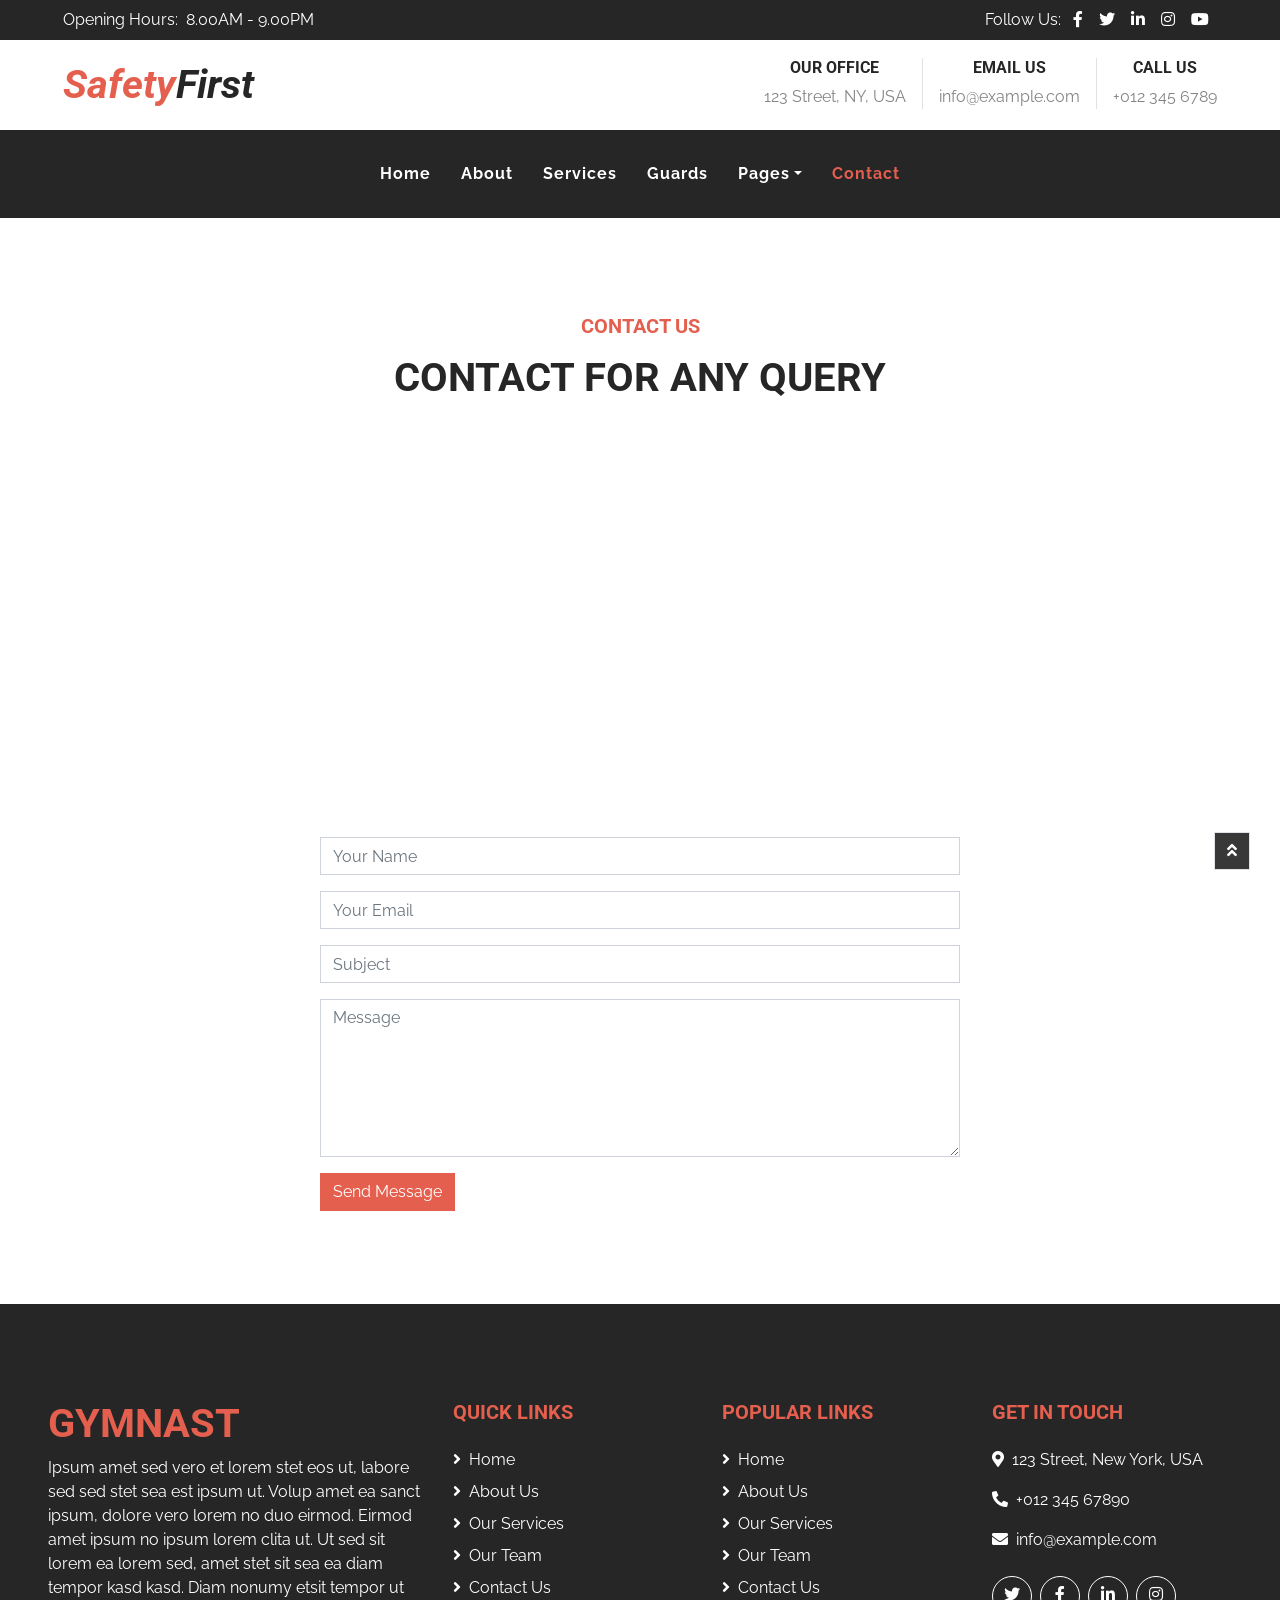
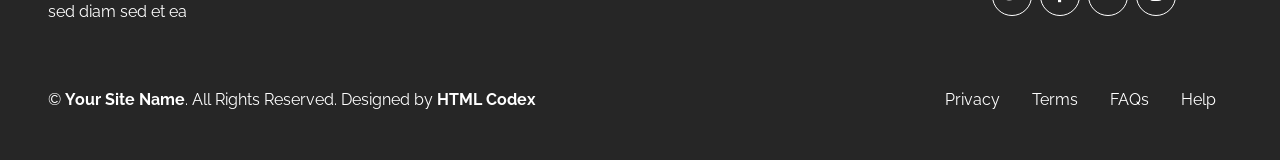
==== contact.html @ 5964c691 "inicio" ====
<!DOCTYPE html>
<html lang="en">

<head>
    <meta charset="utf-8">
    <title>SafetyFirst - Security Guard Website Template</title>
    <meta content="width=device-width, initial-scale=1.0" name="viewport">
    <meta content="Free Website Template" name="keywords">
    <meta content="Free Website Template" name="description">

    <!-- Favicon -->
    <link href="img/favicon.ico" rel="icon">

    <!-- Font Awesome -->
    <link href="https://cdnjs.cloudflare.com/ajax/libs/font-awesome/5.10.0/css/all.min.css" rel="stylesheet">

    <!-- Flaticon Font -->
    <link href="lib/flaticon/font/flaticon.css" rel="stylesheet">

    <!-- Libraries Stylesheet -->
    <link href="lib/owlcarousel/assets/owl.carousel.min.css" rel="stylesheet">

    <!-- Customized Bootstrap Stylesheet -->
    <link href="css/style.css" rel="stylesheet">
</head>

<body class="bg-white">
    <!-- Topbar Start -->
    <div class="container-fluid">
        <div class="row bg-secondary py-2 px-lg-5">
            <div class="col-lg-6 text-center text-lg-left">
                <div class="d-inline-flex align-items-center">
                    <p class="mr-2 mb-2 mb-lg-0 text-white">Opening Hours:</p>
                    <span class="mb-2 mb-lg-0 text-white">8.00AM - 9.00PM</span>
                </div>
            </div>
            <div class="col-lg-6 text-center text-lg-right">
                <div class="d-inline-flex align-items-center">
                    <p class="m-0 mr-1 text-white">Follow Us:</p>
                    <a class="text-white px-2" href="">
                        <i class="fab fa-facebook-f"></i>
                    </a>
                    <a class="text-white px-2" href="">
                        <i class="fab fa-twitter"></i>
                    </a>
                    <a class="text-white px-2" href="">
                        <i class="fab fa-linkedin-in"></i>
                    </a>
                    <a class="text-white px-2" href="">
                        <i class="fab fa-instagram"></i>
                    </a>
                    <a class="text-white px-2" href="">
                        <i class="fab fa-youtube"></i>
                    </a>
                </div>
            </div>
        </div>
        <div class="row py-3 px-lg-5">
            <div class="col-lg-4">
                <a href="" class="navbar-brand d-none d-lg-block">
                    <h1 class="m-0 display-5 text-capitalize font-italic"><span class="text-primary">Safety</span>First</h1>
                </a>
            </div>
            <div class="col-lg-8 text-center text-lg-right">
                <div class="d-inline-flex align-items-center">
                    <div class="d-inline-flex flex-column text-center pr-3 border-right">
                        <h6>Our Office</h6>
                        <p class="m-0">123 Street, NY, USA</p>
                    </div>
                    <div class="d-inline-flex flex-column text-center px-3 border-right">
                        <h6>Email Us</h6>
                        <p class="m-0">info@example.com</p>
                    </div>
                    <div class="d-inline-flex flex-column text-center pl-3">
                        <h6>Call Us</h6>
                        <p class="m-0">+012 345 6789</p>
                    </div>
                </div>
            </div>
        </div>
    </div>
    <!-- Topbar End -->


    <!-- Navbar Start -->
    <div class="container-fluid p-0 mb-5">
        <nav class="navbar navbar-expand-lg bg-secondary navbar-dark py-0">
            <a href="" class="navbar-brand d-block d-lg-none">
                <h1 class="m-0 display-5 text-capitalize font-italic text-white"><span class="text-primary">Safety</span>First</h1>
            </a>
            <button type="button" class="navbar-toggler" data-toggle="collapse" data-target="#navbarCollapse">
                <span class="navbar-toggler-icon"></span>
            </button>
            <div class="collapse navbar-collapse justify-content-between" id="navbarCollapse">
                <div class="navbar-nav m-auto py-4">
                    <a href="index.html" class="nav-item nav-link">Home</a>
                    <a href="about.html" class="nav-item nav-link">About</a>
                    <a href="service.html" class="nav-item nav-link">Services</a>
                    <a href="guard.html" class="nav-item nav-link">Guards</a>
                    <div class="nav-item dropdown">
                        <a href="#" class="nav-link dropdown-toggle" data-toggle="dropdown">Pages</a>
                        <div class="dropdown-menu text-capitalize">
                            <a href="blog.html" class="dropdown-item">Blog Grid</a>
                            <a href="single.html" class="dropdown-item">Blog Detail</a>
                        </div>
                    </div>
                    <a href="contact.html" class="nav-item nav-link active">Contact</a>
                </div>
            </div>
        </nav>
    </div>
    <!-- Navbar End -->


    <!-- Contact Start -->
    <div class="container-fluid pt-5">
        <div class="d-flex flex-column text-center mb-5">
            <h5 class="text-primary mb-3">Contact Us</h5>
            <h1 class="m-0">Contact For Any Query</h1>
        </div>
        <div class="row">
            <div class="col-12 p-0">
                <iframe style="width: 100%; height: 500px;" src="https://www.google.com/maps/embed?pb=!1m18!1m12!1m3!1d3001156.4288297426!2d-78.01371936852176!3d42.72876761954724!2m3!1f0!2f0!3f0!3m2!1i1024!2i768!4f13.1!3m3!1m2!1s0x4ccc4bf0f123a5a9%3A0xddcfc6c1de189567!2sNew%20York%2C%20USA!5e0!3m2!1sen!2sbd!4v1603794290143!5m2!1sen!2sbd" frameborder="0" style="border:0;" allowfullscreen="" aria-hidden="false" tabindex="0"></iframe>
            </div>
            <div class="col-12">
                <div class="contact-form bg-white">
                    <div id="success"></div>
                    <form name="sentMessage" id="contactForm" novalidate="novalidate">
                        <div class="control-group">
                            <input type="text" class="form-control" id="name" placeholder="Your Name" required="required" data-validation-required-message="Please enter your name" />
                            <p class="help-block text-danger"></p>
                        </div>
                        <div class="control-group">
                            <input type="email" class="form-control" id="email" placeholder="Your Email" required="required" data-validation-required-message="Please enter your email" />
                            <p class="help-block text-danger"></p>
                        </div>
                        <div class="control-group">
                            <input type="text" class="form-control" id="subject" placeholder="Subject" required="required" data-validation-required-message="Please enter a subject" />
                            <p class="help-block text-danger"></p>
                        </div>
                        <div class="control-group">
                            <textarea class="form-control" rows="6" id="message" placeholder="Message" required="required" data-validation-required-message="Please enter your message"></textarea>
                            <p class="help-block text-danger"></p>
                        </div>
                        <div>
                            <button class="btn btn-primary" type="submit" id="sendMessageButton">Send Message</button>
                        </div>
                    </form>
                </div>
            </div>
        </div>
    </div>
    <!-- Contact End -->


    <!-- Footer Start -->
    <div class="container-fluid bg-secondary text-white mt-5 py-5 px-sm-3 px-md-5">
        <div class="row pt-5">
            <div class="col-lg-4 col-md-12 mb-5">
                <h1 class="display-5 text-primary">Gymnast</h1>
                <p class="m-0">Ipsum amet sed vero et lorem stet eos ut, labore sed sed stet sea est ipsum ut. Volup amet ea sanct ipsum, dolore vero lorem no duo eirmod. Eirmod amet ipsum no ipsum lorem clita ut. Ut sed sit lorem ea lorem sed, amet stet sit sea ea diam tempor kasd kasd. Diam nonumy etsit tempor ut sed diam sed et ea</p>
            </div>
            <div class="col-lg-8 col-md-12">
                <div class="row">
                    <div class="col-md-4 mb-5">
                        <h5 class="text-primary mb-4">Quick Links</h5>
                        <div class="d-flex flex-column justify-content-start">
                            <a class="text-white mb-2" href="#"><i class="fa fa-angle-right mr-2"></i>Home</a>
                            <a class="text-white mb-2" href="#"><i class="fa fa-angle-right mr-2"></i>About Us</a>
                            <a class="text-white mb-2" href="#"><i class="fa fa-angle-right mr-2"></i>Our Services</a>
                            <a class="text-white mb-2" href="#"><i class="fa fa-angle-right mr-2"></i>Our Team</a>
                            <a class="text-white" href="#"><i class="fa fa-angle-right mr-2"></i>Contact Us</a>
                        </div>
                    </div>
                    <div class="col-md-4 mb-5">
                        <h5 class="text-primary mb-4">Popular Links</h5>
                        <div class="d-flex flex-column justify-content-start">
                            <a class="text-white mb-2" href="#"><i class="fa fa-angle-right mr-2"></i>Home</a>
                            <a class="text-white mb-2" href="#"><i class="fa fa-angle-right mr-2"></i>About Us</a>
                            <a class="text-white mb-2" href="#"><i class="fa fa-angle-right mr-2"></i>Our Services</a>
                            <a class="text-white mb-2" href="#"><i class="fa fa-angle-right mr-2"></i>Our Team</a>
                            <a class="text-white" href="#"><i class="fa fa-angle-right mr-2"></i>Contact Us</a>
                        </div>
                    </div>
                    <div class="col-md-4 mb-5">
                        <h5 class="text-primary mb-4">Get In Touch</h5>
                        <p><i class="fa fa-map-marker-alt mr-2"></i>123 Street, New York, USA</p>
                        <p><i class="fa fa-phone-alt mr-2"></i>+012 345 67890</p>
                        <p><i class="fa fa-envelope mr-2"></i>info@example.com</p>
                        <div class="d-flex justify-content-start mt-4">
                            <a class="btn btn-outline-light rounded-circle text-center mr-2 px-0" style="width: 40px; height: 40px;" href="#"><i class="fab fa-twitter"></i></a>
                            <a class="btn btn-outline-light rounded-circle text-center mr-2 px-0" style="width: 40px; height: 40px;" href="#"><i class="fab fa-facebook-f"></i></a>
                            <a class="btn btn-outline-light rounded-circle text-center mr-2 px-0" style="width: 40px; height: 40px;" href="#"><i class="fab fa-linkedin-in"></i></a>
                            <a class="btn btn-outline-light rounded-circle text-center mr-2 px-0" style="width: 40px; height: 40px;" href="#"><i class="fab fa-instagram"></i></a>
                        </div>
                    </div>
                </div>
            </div>
        </div>
        <div class="row pt-3">
            <div class="col-md-6 text-center text-md-left mb-3 mb-md-0">
                <p class="m-0 text-white">
                    &copy; <a class="text-white font-weight-bold" href="#">Your Site Name</a>. All Rights Reserved. Designed by
                    <a class="text-white font-weight-bold" href="https://htmlcodex.com">HTML Codex</a>
                </p>
            </div>
            <div class="col-md-6 text-center text-md-right">
                <ul class="nav d-inline-flex">
                    <li class="nav-item">
                        <a class="nav-link text-white py-0" href="#">Privacy</a>
                    </li>
                    <li class="nav-item">
                        <a class="nav-link text-white py-0" href="#">Terms</a>
                    </li>
                    <li class="nav-item">
                        <a class="nav-link text-white py-0" href="#">FAQs</a>
                    </li>
                    <li class="nav-item">
                        <a class="nav-link text-white py-0" href="#">Help</a>
                    </li>
                </ul>
            </div>
        </div>
    </div>
    <!-- Footer End -->


    <!-- Back to Top -->
    <a href="#" class="btn btn-secondary border back-to-top"><i class="fa fa-angle-double-up"></i></a>


    <!-- JavaScript Libraries -->
    <script src="https://code.jquery.com/jquery-3.4.1.min.js"></script>
    <script src="https://stackpath.bootstrapcdn.com/bootstrap/4.4.1/js/bootstrap.bundle.min.js"></script>
    <script src="lib/easing/easing.min.js"></script>
    <script src="lib/waypoints/waypoints.min.js"></script>
    <script src="lib/counterup/counterup.min.js"></script>
    <script src="lib/owlcarousel/owl.carousel.min.js"></script>

    <!-- Contact Javascript File -->
    <script src="mail/jqBootstrapValidation.min.js"></script>
    <script src="mail/contact.js"></script>

    <!-- Template Javascript -->
    <script src="js/main.js"></script>
</body>

</html>
---- css/style.css ----
@charset "UTF-8";
/******* Bootstrap Theming ********/
@import "https://fonts.googleapis.com/css2?family=Raleway&family=Roboto&display=swap";

:root {
  --blue: #007bff;
  --indigo: #6610f2;
  --purple: #6f42c1;
  --pink: #e83e8c;
  --red: #dc3545;
  --orange: #fd7e14;
  --yellow: #ffc107;
  --green: #28a745;
  --teal: #20c997;
  --cyan: #17a2b8;
  --white: #fff;
  --gray: #6c757d;
  --gray-dark: #343a40;
  --primary: #E45F4E;
  --secondary: #262626;
  --success: #28a745;
  --info: #17a2b8;
  --warning: #ffc107;
  --danger: #dc3545;
  --light: #ffffff;
  --dark: #343a40;
  --breakpoint-xs: 0;
  --breakpoint-sm: 576px;
  --breakpoint-md: 768px;
  --breakpoint-lg: 992px;
  --breakpoint-xl: 1200px;
  --font-family-sans-serif: "Raleway", sans-serif;
  --font-family-monospace: SFMono-Regular, Menlo, Monaco, Consolas, "Liberation Mono", "Courier New", monospace;
}

*,
*::before,
*::after {
  box-sizing: border-box;
}

html {
  font-family: sans-serif;
  line-height: 1.15;
  -webkit-text-size-adjust: 100%;
  -webkit-tap-highlight-color: rgba(0, 0, 0, 0);
}

article, aside, figcaption, figure, footer, header, hgroup, main, nav, section {
  display: block;
}

body {
  margin: 0;
  font-family: "Raleway", sans-serif;
  font-size: 1rem;
  font-weight: 400;
  line-height: 1.5;
  color: #848484;
  text-align: left;
  background-color: #ffffff;
}

[tabindex="-1"]:focus:not(:focus-visible) {
  outline: 0 !important;
}

hr {
  box-sizing: content-box;
  height: 0;
  overflow: visible;
}

h1, h2, h3, h4, h5, h6 {
  margin-top: 0;
  margin-bottom: 0.5rem;
}

p {
  margin-top: 0;
  margin-bottom: 1rem;
}

abbr[title],
abbr[data-original-title] {
  text-decoration: underline;
  text-decoration: underline dotted;
  cursor: help;
  border-bottom: 0;
  text-decoration-skip-ink: none;
}

address {
  margin-bottom: 1rem;
  font-style: normal;
  line-height: inherit;
}

ol,
ul,
dl {
  margin-top: 0;
  margin-bottom: 1rem;
}

ol ol,
ul ul,
ol ul,
ul ol {
  margin-bottom: 0;
}

dt {
  font-weight: 700;
}

dd {
  margin-bottom: 0.5rem;
  margin-left: 0;
}

blockquote {
  margin: 0 0 1rem;
}

b,
strong {
  font-weight: bolder;
}

small {
  font-size: 80%;
}

sub,
sup {
  position: relative;
  font-size: 75%;
  line-height: 0;
  vertical-align: baseline;
}

sub {
  bottom: -0.25em;
}

sup {
  top: -0.5em;
}

a {
  color: #E45F4E;
  text-decoration: none;
  background-color: transparent;
}
a:hover {
  color: #c7321e;
  text-decoration: underline;
}

a:not([href]):not([class]) {
  color: inherit;
  text-decoration: none;
}
a:not([href]):not([class]):hover {
  color: inherit;
  text-decoration: none;
}

pre,
code,
kbd,
samp {
  font-family: SFMono-Regular, Menlo, Monaco, Consolas, "Liberation Mono", "Courier New", monospace;
  font-size: 1em;
}

pre {
  margin-top: 0;
  margin-bottom: 1rem;
  overflow: auto;
  -ms-overflow-style: scrollbar;
}

figure {
  margin: 0 0 1rem;
}

img {
  vertical-align: middle;
  border-style: none;
}

svg {
  overflow: hidden;
  vertical-align: middle;
}

table {
  border-collapse: collapse;
}

caption {
  padding-top: 0.75rem;
  padding-bottom: 0.75rem;
  color: #6c757d;
  text-align: left;
  caption-side: bottom;
}

th {
  text-align: inherit;
  text-align: -webkit-match-parent;
}

label {
  display: inline-block;
  margin-bottom: 0.5rem;
}

button {
  border-radius: 0;
}

button:focus {
  outline: 1px dotted;
  outline: 5px auto -webkit-focus-ring-color;
}

input,
button,
select,
optgroup,
textarea {
  margin: 0;
  font-family: inherit;
  font-size: inherit;
  line-height: inherit;
}

button,
input {
  overflow: visible;
}

button,
select {
  text-transform: none;
}

[role=button] {
  cursor: pointer;
}

select {
  word-wrap: normal;
}

button,
[type=button],
[type=reset],
[type=submit] {
  -webkit-appearance: button;
}

button:not(:disabled),
[type=button]:not(:disabled),
[type=reset]:not(:disabled),
[type=submit]:not(:disabled) {
  cursor: pointer;
}

button::-moz-focus-inner,
[type=button]::-moz-focus-inner,
[type=reset]::-moz-focus-inner,
[type=submit]::-moz-focus-inner {
  padding: 0;
  border-style: none;
}

input[type=radio],
input[type=checkbox] {
  box-sizing: border-box;
  padding: 0;
}

textarea {
  overflow: auto;
  resize: vertical;
}

fieldset {
  min-width: 0;
  padding: 0;
  margin: 0;
  border: 0;
}

legend {
  display: block;
  width: 100%;
  max-width: 100%;
  padding: 0;
  margin-bottom: 0.5rem;
  font-size: 1.5rem;
  line-height: inherit;
  color: inherit;
  white-space: normal;
}
@media (max-width: 1200px) {
  legend {
    font-size: calc(1.275rem + 0.3vw);
  }
}

progress {
  vertical-align: baseline;
}

[type=number]::-webkit-inner-spin-button,
[type=number]::-webkit-outer-spin-button {
  height: auto;
}

[type=search] {
  outline-offset: -2px;
  -webkit-appearance: none;
}

[type=search]::-webkit-search-decoration {
  -webkit-appearance: none;
}

::-webkit-file-upload-button {
  font: inherit;
  -webkit-appearance: button;
}

output {
  display: inline-block;
}

summary {
  display: list-item;
  cursor: pointer;
}

template {
  display: none;
}

[hidden] {
  display: none !important;
}

h1, h2, h3, h4, h5, h6,
.h1, .h2, .h3, .h4, .h5, .h6 {
  margin-bottom: 0.5rem;
  font-family: "Roboto", sans-serif;
  font-weight: 500;
  line-height: 1.2;
  color: #262626;
}

h1, .h1 {
  font-size: 2.5rem;
}
@media (max-width: 1200px) {
  h1, .h1 {
    font-size: calc(1.375rem + 1.5vw);
  }
}

h2, .h2 {
  font-size: 2rem;
}
@media (max-width: 1200px) {
  h2, .h2 {
    font-size: calc(1.325rem + 0.9vw);
  }
}

h3, .h3 {
  font-size: 1.75rem;
}
@media (max-width: 1200px) {
  h3, .h3 {
    font-size: calc(1.3rem + 0.6vw);
  }
}

h4, .h4 {
  font-size: 1.5rem;
}
@media (max-width: 1200px) {
  h4, .h4 {
    font-size: calc(1.275rem + 0.3vw);
  }
}

h5, .h5 {
  font-size: 1.25rem;
}

h6, .h6 {
  font-size: 1rem;
}

.lead {
  font-size: 1.25rem;
  font-weight: 300;
}

.display-1 {
  font-size: 6rem;
  font-weight: 300;
  line-height: 1.2;
}
@media (max-width: 1200px) {
  .display-1 {
    font-size: calc(1.725rem + 5.7vw);
  }
}

.display-2 {
  font-size: 5.5rem;
  font-weight: 300;
  line-height: 1.2;
}
@media (max-width: 1200px) {
  .display-2 {
    font-size: calc(1.675rem + 5.1vw);
  }
}

.display-3 {
  font-size: 4.5rem;
  font-weight: 300;
  line-height: 1.2;
}
@media (max-width: 1200px) {
  .display-3 {
    font-size: calc(1.575rem + 3.9vw);
  }
}

.display-4 {
  font-size: 3.5rem;
  font-weight: 300;
  line-height: 1.2;
}
@media (max-width: 1200px) {
  .display-4 {
    font-size: calc(1.475rem + 2.7vw);
  }
}

hr {
  margin-top: 1rem;
  margin-bottom: 1rem;
  border: 0;
  border-top: 1px solid rgba(0, 0, 0, 0.1);
}

small,
.small {
  font-size: 80%;
  font-weight: 400;
}

mark,
.mark {
  padding: 0.2em;
  background-color: #fcf8e3;
}

.list-unstyled {
  padding-left: 0;
  list-style: none;
}

.list-inline {
  padding-left: 0;
  list-style: none;
}

.list-inline-item {
  display: inline-block;
}
.list-inline-item:not(:last-child) {
  margin-right: 0.5rem;
}

.initialism {
  font-size: 90%;
  text-transform: uppercase;
}

.blockquote {
  margin-bottom: 1rem;
  font-size: 1.25rem;
}

.blockquote-footer {
  display: block;
  font-size: 80%;
  color: #6c757d;
}
.blockquote-footer::before {
  content: "— ";
}

.img-fluid {
  max-width: 100%;
  height: auto;
}

.img-thumbnail {
  padding: 0.25rem;
  background-color: #ffffff;
  border: 1px solid #dee2e6;
  max-width: 100%;
  height: auto;
}

.figure {
  display: inline-block;
}

.figure-img {
  margin-bottom: 0.5rem;
  line-height: 1;
}

.figure-caption {
  font-size: 90%;
  color: #6c757d;
}

code {
  font-size: 87.5%;
  color: #e83e8c;
  word-wrap: break-word;
}
a > code {
  color: inherit;
}

kbd {
  padding: 0.2rem 0.4rem;
  font-size: 87.5%;
  color: #fff;
  background-color: #212529;
}
kbd kbd {
  padding: 0;
  font-size: 100%;
  font-weight: 700;
}

pre {
  display: block;
  font-size: 87.5%;
  color: #212529;
}
pre code {
  font-size: inherit;
  color: inherit;
  word-break: normal;
}

.pre-scrollable {
  max-height: 340px;
  overflow-y: scroll;
}

.container,
.container-fluid,
.container-xl,
.container-lg,
.container-md,
.container-sm {
  width: 100%;
  padding-right: 15px;
  padding-left: 15px;
  margin-right: auto;
  margin-left: auto;
}

@media (min-width: 576px) {
  .container-sm, .container {
    max-width: 540px;
  }
}
@media (min-width: 768px) {
  .container-md, .container-sm, .container {
    max-width: 720px;
  }
}
@media (min-width: 992px) {
  .container-lg, .container-md, .container-sm, .container {
    max-width: 960px;
  }
}
@media (min-width: 1200px) {
  .container-xl, .container-lg, .container-md, .container-sm, .container {
    max-width: 1140px;
  }
}
.row {
  display: flex;
  flex-wrap: wrap;
  margin-right: -15px;
  margin-left: -15px;
}

.no-gutters {
  margin-right: 0;
  margin-left: 0;
}
.no-gutters > .col,
.no-gutters > [class*=col-] {
  padding-right: 0;
  padding-left: 0;
}

.col-xl,
.col-xl-auto, .col-xl-12, .col-xl-11, .col-xl-10, .col-xl-9, .col-xl-8, .col-xl-7, .col-xl-6, .col-xl-5, .col-xl-4, .col-xl-3, .col-xl-2, .col-xl-1, .col-lg,
.col-lg-auto, .col-lg-12, .col-lg-11, .col-lg-10, .col-lg-9, .col-lg-8, .col-lg-7, .col-lg-6, .col-lg-5, .col-lg-4, .col-lg-3, .col-lg-2, .col-lg-1, .col-md,
.col-md-auto, .col-md-12, .col-md-11, .col-md-10, .col-md-9, .col-md-8, .col-md-7, .col-md-6, .col-md-5, .col-md-4, .col-md-3, .col-md-2, .col-md-1, .col-sm,
.col-sm-auto, .col-sm-12, .col-sm-11, .col-sm-10, .col-sm-9, .col-sm-8, .col-sm-7, .col-sm-6, .col-sm-5, .col-sm-4, .col-sm-3, .col-sm-2, .col-sm-1, .col,
.col-auto, .col-12, .col-11, .col-10, .col-9, .col-8, .col-7, .col-6, .col-5, .col-4, .col-3, .col-2, .col-1 {
  position: relative;
  width: 100%;
  padding-right: 15px;
  padding-left: 15px;
}

.col {
  flex-basis: 0;
  flex-grow: 1;
  max-width: 100%;
}

.row-cols-1 > * {
  flex: 0 0 100%;
  max-width: 100%;
}

.row-cols-2 > * {
  flex: 0 0 50%;
  max-width: 50%;
}

.row-cols-3 > * {
  flex: 0 0 33.3333333333%;
  max-width: 33.3333333333%;
}

.row-cols-4 > * {
  flex: 0 0 25%;
  max-width: 25%;
}

.row-cols-5 > * {
  flex: 0 0 20%;
  max-width: 20%;
}

.row-cols-6 > * {
  flex: 0 0 16.6666666667%;
  max-width: 16.6666666667%;
}

.col-auto {
  flex: 0 0 auto;
  width: auto;
  max-width: 100%;
}

.col-1 {
  flex: 0 0 8.3333333333%;
  max-width: 8.3333333333%;
}

.col-2 {
  flex: 0 0 16.6666666667%;
  max-width: 16.6666666667%;
}

.col-3 {
  flex: 0 0 25%;
  max-width: 25%;
}

.col-4 {
  flex: 0 0 33.3333333333%;
  max-width: 33.3333333333%;
}

.col-5 {
  flex: 0 0 41.6666666667%;
  max-width: 41.6666666667%;
}

.col-6 {
  flex: 0 0 50%;
  max-width: 50%;
}

.col-7 {
  flex: 0 0 58.3333333333%;
  max-width: 58.3333333333%;
}

.col-8 {
  flex: 0 0 66.6666666667%;
  max-width: 66.6666666667%;
}

.col-9 {
  flex: 0 0 75%;
  max-width: 75%;
}

.col-10 {
  flex: 0 0 83.3333333333%;
  max-width: 83.3333333333%;
}

.col-11 {
  flex: 0 0 91.6666666667%;
  max-width: 91.6666666667%;
}

.col-12 {
  flex: 0 0 100%;
  max-width: 100%;
}

.order-first {
  order: -1;
}

.order-last {
  order: 13;
}

.order-0 {
  order: 0;
}

.order-1 {
  order: 1;
}

.order-2 {
  order: 2;
}

.order-3 {
  order: 3;
}

.order-4 {
  order: 4;
}

.order-5 {
  order: 5;
}

.order-6 {
  order: 6;
}

.order-7 {
  order: 7;
}

.order-8 {
  order: 8;
}

.order-9 {
  order: 9;
}

.order-10 {
  order: 10;
}

.order-11 {
  order: 11;
}

.order-12 {
  order: 12;
}

.offset-1 {
  margin-left: 8.3333333333%;
}

.offset-2 {
  margin-left: 16.6666666667%;
}

.offset-3 {
  margin-left: 25%;
}

.offset-4 {
  margin-left: 33.3333333333%;
}

.offset-5 {
  margin-left: 41.6666666667%;
}

.offset-6 {
  margin-left: 50%;
}

.offset-7 {
  margin-left: 58.3333333333%;
}

.offset-8 {
  margin-left: 66.6666666667%;
}

.offset-9 {
  margin-left: 75%;
}

.offset-10 {
  margin-left: 83.3333333333%;
}

.offset-11 {
  margin-left: 91.6666666667%;
}

@media (min-width: 576px) {
  .col-sm {
    flex-basis: 0;
    flex-grow: 1;
    max-width: 100%;
  }

  .row-cols-sm-1 > * {
    flex: 0 0 100%;
    max-width: 100%;
  }

  .row-cols-sm-2 > * {
    flex: 0 0 50%;
    max-width: 50%;
  }

  .row-cols-sm-3 > * {
    flex: 0 0 33.3333333333%;
    max-width: 33.3333333333%;
  }

  .row-cols-sm-4 > * {
    flex: 0 0 25%;
    max-width: 25%;
  }

  .row-cols-sm-5 > * {
    flex: 0 0 20%;
    max-width: 20%;
  }

  .row-cols-sm-6 > * {
    flex: 0 0 16.6666666667%;
    max-width: 16.6666666667%;
  }

  .col-sm-auto {
    flex: 0 0 auto;
    width: auto;
    max-width: 100%;
  }

  .col-sm-1 {
    flex: 0 0 8.3333333333%;
    max-width: 8.3333333333%;
  }

  .col-sm-2 {
    flex: 0 0 16.6666666667%;
    max-width: 16.6666666667%;
  }

  .col-sm-3 {
    flex: 0 0 25%;
    max-width: 25%;
  }

  .col-sm-4 {
    flex: 0 0 33.3333333333%;
    max-width: 33.3333333333%;
  }

  .col-sm-5 {
    flex: 0 0 41.6666666667%;
    max-width: 41.6666666667%;
  }

  .col-sm-6 {
    flex: 0 0 50%;
    max-width: 50%;
  }

  .col-sm-7 {
    flex: 0 0 58.3333333333%;
    max-width: 58.3333333333%;
  }

  .col-sm-8 {
    flex: 0 0 66.6666666667%;
    max-width: 66.6666666667%;
  }

  .col-sm-9 {
    flex: 0 0 75%;
    max-width: 75%;
  }

  .col-sm-10 {
    flex: 0 0 83.3333333333%;
    max-width: 83.3333333333%;
  }

  .col-sm-11 {
    flex: 0 0 91.6666666667%;
    max-width: 91.6666666667%;
  }

  .col-sm-12 {
    flex: 0 0 100%;
    max-width: 100%;
  }

  .order-sm-first {
    order: -1;
  }

  .order-sm-last {
    order: 13;
  }

  .order-sm-0 {
    order: 0;
  }

  .order-sm-1 {
    order: 1;
  }

  .order-sm-2 {
    order: 2;
  }

  .order-sm-3 {
    order: 3;
  }

  .order-sm-4 {
    order: 4;
  }

  .order-sm-5 {
    order: 5;
  }

  .order-sm-6 {
    order: 6;
  }

  .order-sm-7 {
    order: 7;
  }

  .order-sm-8 {
    order: 8;
  }

  .order-sm-9 {
    order: 9;
  }

  .order-sm-10 {
    order: 10;
  }

  .order-sm-11 {
    order: 11;
  }

  .order-sm-12 {
    order: 12;
  }

  .offset-sm-0 {
    margin-left: 0;
  }

  .offset-sm-1 {
    margin-left: 8.3333333333%;
  }

  .offset-sm-2 {
    margin-left: 16.6666666667%;
  }

  .offset-sm-3 {
    margin-left: 25%;
  }

  .offset-sm-4 {
    margin-left: 33.3333333333%;
  }

  .offset-sm-5 {
    margin-left: 41.6666666667%;
  }

  .offset-sm-6 {
    margin-left: 50%;
  }

  .offset-sm-7 {
    margin-left: 58.3333333333%;
  }

  .offset-sm-8 {
    margin-left: 66.6666666667%;
  }

  .offset-sm-9 {
    margin-left: 75%;
  }

  .offset-sm-10 {
    margin-left: 83.3333333333%;
  }

  .offset-sm-11 {
    margin-left: 91.6666666667%;
  }
}
@media (min-width: 768px) {
  .col-md {
    flex-basis: 0;
    flex-grow: 1;
    max-width: 100%;
  }

  .row-cols-md-1 > * {
    flex: 0 0 100%;
    max-width: 100%;
  }

  .row-cols-md-2 > * {
    flex: 0 0 50%;
    max-width: 50%;
  }

  .row-cols-md-3 > * {
    flex: 0 0 33.3333333333%;
    max-width: 33.3333333333%;
  }

  .row-cols-md-4 > * {
    flex: 0 0 25%;
    max-width: 25%;
  }

  .row-cols-md-5 > * {
    flex: 0 0 20%;
    max-width: 20%;
  }

  .row-cols-md-6 > * {
    flex: 0 0 16.6666666667%;
    max-width: 16.6666666667%;
  }

  .col-md-auto {
    flex: 0 0 auto;
    width: auto;
    max-width: 100%;
  }

  .col-md-1 {
    flex: 0 0 8.3333333333%;
    max-width: 8.3333333333%;
  }

  .col-md-2 {
    flex: 0 0 16.6666666667%;
    max-width: 16.6666666667%;
  }

  .col-md-3 {
    flex: 0 0 25%;
    max-width: 25%;
  }

  .col-md-4 {
    flex: 0 0 33.3333333333%;
    max-width: 33.3333333333%;
  }

  .col-md-5 {
    flex: 0 0 41.6666666667%;
    max-width: 41.6666666667%;
  }

  .col-md-6 {
    flex: 0 0 50%;
    max-width: 50%;
  }

  .col-md-7 {
    flex: 0 0 58.3333333333%;
    max-width: 58.3333333333%;
  }

  .col-md-8 {
    flex: 0 0 66.6666666667%;
    max-width: 66.6666666667%;
  }

  .col-md-9 {
    flex: 0 0 75%;
    max-width: 75%;
  }

  .col-md-10 {
    flex: 0 0 83.3333333333%;
    max-width: 83.3333333333%;
  }

  .col-md-11 {
    flex: 0 0 91.6666666667%;
    max-width: 91.6666666667%;
  }

  .col-md-12 {
    flex: 0 0 100%;
    max-width: 100%;
  }

  .order-md-first {
    order: -1;
  }

  .order-md-last {
    order: 13;
  }

  .order-md-0 {
    order: 0;
  }

  .order-md-1 {
    order: 1;
  }

  .order-md-2 {
    order: 2;
  }

  .order-md-3 {
    order: 3;
  }

  .order-md-4 {
    order: 4;
  }

  .order-md-5 {
    order: 5;
  }

  .order-md-6 {
    order: 6;
  }

  .order-md-7 {
    order: 7;
  }

  .order-md-8 {
    order: 8;
  }

  .order-md-9 {
    order: 9;
  }

  .order-md-10 {
    order: 10;
  }

  .order-md-11 {
    order: 11;
  }

  .order-md-12 {
    order: 12;
  }

  .offset-md-0 {
    margin-left: 0;
  }

  .offset-md-1 {
    margin-left: 8.3333333333%;
  }

  .offset-md-2 {
    margin-left: 16.6666666667%;
  }

  .offset-md-3 {
    margin-left: 25%;
  }

  .offset-md-4 {
    margin-left: 33.3333333333%;
  }

  .offset-md-5 {
    margin-left: 41.6666666667%;
  }

  .offset-md-6 {
    margin-left: 50%;
  }

  .offset-md-7 {
    margin-left: 58.3333333333%;
  }

  .offset-md-8 {
    margin-left: 66.6666666667%;
  }

  .offset-md-9 {
    margin-left: 75%;
  }

  .offset-md-10 {
    margin-left: 83.3333333333%;
  }

  .offset-md-11 {
    margin-left: 91.6666666667%;
  }
}
@media (min-width: 992px) {
  .col-lg {
    flex-basis: 0;
    flex-grow: 1;
    max-width: 100%;
  }

  .row-cols-lg-1 > * {
    flex: 0 0 100%;
    max-width: 100%;
  }

  .row-cols-lg-2 > * {
    flex: 0 0 50%;
    max-width: 50%;
  }

  .row-cols-lg-3 > * {
    flex: 0 0 33.3333333333%;
    max-width: 33.3333333333%;
  }

  .row-cols-lg-4 > * {
    flex: 0 0 25%;
    max-width: 25%;
  }

  .row-cols-lg-5 > * {
    flex: 0 0 20%;
    max-width: 20%;
  }

  .row-cols-lg-6 > * {
    flex: 0 0 16.6666666667%;
    max-width: 16.6666666667%;
  }

  .col-lg-auto {
    flex: 0 0 auto;
    width: auto;
    max-width: 100%;
  }

  .col-lg-1 {
    flex: 0 0 8.3333333333%;
    max-width: 8.3333333333%;
  }

  .col-lg-2 {
    flex: 0 0 16.6666666667%;
    max-width: 16.6666666667%;
  }

  .col-lg-3 {
    flex: 0 0 25%;
    max-width: 25%;
  }

  .col-lg-4 {
    flex: 0 0 33.3333333333%;
    max-width: 33.3333333333%;
  }

  .col-lg-5 {
    flex: 0 0 41.6666666667%;
    max-width: 41.6666666667%;
  }

  .col-lg-6 {
    flex: 0 0 50%;
    max-width: 50%;
  }

  .col-lg-7 {
    flex: 0 0 58.3333333333%;
    max-width: 58.3333333333%;
  }

  .col-lg-8 {
    flex: 0 0 66.6666666667%;
    max-width: 66.6666666667%;
  }

  .col-lg-9 {
    flex: 0 0 75%;
    max-width: 75%;
  }

  .col-lg-10 {
    flex: 0 0 83.3333333333%;
    max-width: 83.3333333333%;
  }

  .col-lg-11 {
    flex: 0 0 91.6666666667%;
    max-width: 91.6666666667%;
  }

  .col-lg-12 {
    flex: 0 0 100%;
    max-width: 100%;
  }

  .order-lg-first {
    order: -1;
  }

  .order-lg-last {
    order: 13;
  }

  .order-lg-0 {
    order: 0;
  }

  .order-lg-1 {
    order: 1;
  }

  .order-lg-2 {
    order: 2;
  }

  .order-lg-3 {
    order: 3;
  }

  .order-lg-4 {
    order: 4;
  }

  .order-lg-5 {
    order: 5;
  }

  .order-lg-6 {
    order: 6;
  }

  .order-lg-7 {
    order: 7;
  }

  .order-lg-8 {
    order: 8;
  }

  .order-lg-9 {
    order: 9;
  }

  .order-lg-10 {
    order: 10;
  }

  .order-lg-11 {
    order: 11;
  }

  .order-lg-12 {
    order: 12;
  }

  .offset-lg-0 {
    margin-left: 0;
  }

  .offset-lg-1 {
    margin-left: 8.3333333333%;
  }

  .offset-lg-2 {
    margin-left: 16.6666666667%;
  }

  .offset-lg-3 {
    margin-left: 25%;
  }

  .offset-lg-4 {
    margin-left: 33.3333333333%;
  }

  .offset-lg-5 {
    margin-left: 41.6666666667%;
  }

  .offset-lg-6 {
    margin-left: 50%;
  }

  .offset-lg-7 {
    margin-left: 58.3333333333%;
  }

  .offset-lg-8 {
    margin-left: 66.6666666667%;
  }

  .offset-lg-9 {
    margin-left: 75%;
  }

  .offset-lg-10 {
    margin-left: 83.3333333333%;
  }

  .offset-lg-11 {
    margin-left: 91.6666666667%;
  }
}
@media (min-width: 1200px) {
  .col-xl {
    flex-basis: 0;
    flex-grow: 1;
    max-width: 100%;
  }

  .row-cols-xl-1 > * {
    flex: 0 0 100%;
    max-width: 100%;
  }

  .row-cols-xl-2 > * {
    flex: 0 0 50%;
    max-width: 50%;
  }

  .row-cols-xl-3 > * {
    flex: 0 0 33.3333333333%;
    max-width: 33.3333333333%;
  }

  .row-cols-xl-4 > * {
    flex: 0 0 25%;
    max-width: 25%;
  }

  .row-cols-xl-5 > * {
    flex: 0 0 20%;
    max-width: 20%;
  }

  .row-cols-xl-6 > * {
    flex: 0 0 16.6666666667%;
    max-width: 16.6666666667%;
  }

  .col-xl-auto {
    flex: 0 0 auto;
    width: auto;
    max-width: 100%;
  }

  .col-xl-1 {
    flex: 0 0 8.3333333333%;
    max-width: 8.3333333333%;
  }

  .col-xl-2 {
    flex: 0 0 16.6666666667%;
    max-width: 16.6666666667%;
  }

  .col-xl-3 {
    flex: 0 0 25%;
    max-width: 25%;
  }

  .col-xl-4 {
    flex: 0 0 33.3333333333%;
    max-width: 33.3333333333%;
  }

  .col-xl-5 {
    flex: 0 0 41.6666666667%;
    max-width: 41.6666666667%;
  }

  .col-xl-6 {
    flex: 0 0 50%;
    max-width: 50%;
  }

  .col-xl-7 {
    flex: 0 0 58.3333333333%;
    max-width: 58.3333333333%;
  }

  .col-xl-8 {
    flex: 0 0 66.6666666667%;
    max-width: 66.6666666667%;
  }

  .col-xl-9 {
    flex: 0 0 75%;
    max-width: 75%;
  }

  .col-xl-10 {
    flex: 0 0 83.3333333333%;
    max-width: 83.3333333333%;
  }

  .col-xl-11 {
    flex: 0 0 91.6666666667%;
    max-width: 91.6666666667%;
  }

  .col-xl-12 {
    flex: 0 0 100%;
    max-width: 100%;
  }

  .order-xl-first {
    order: -1;
  }

  .order-xl-last {
    order: 13;
  }

  .order-xl-0 {
    order: 0;
  }

  .order-xl-1 {
    order: 1;
  }

  .order-xl-2 {
    order: 2;
  }

  .order-xl-3 {
    order: 3;
  }

  .order-xl-4 {
    order: 4;
  }

  .order-xl-5 {
    order: 5;
  }

  .order-xl-6 {
    order: 6;
  }

  .order-xl-7 {
    order: 7;
  }

  .order-xl-8 {
    order: 8;
  }

  .order-xl-9 {
    order: 9;
  }

  .order-xl-10 {
    order: 10;
  }

  .order-xl-11 {
    order: 11;
  }

  .order-xl-12 {
    order: 12;
  }

  .offset-xl-0 {
    margin-left: 0;
  }

  .offset-xl-1 {
    margin-left: 8.3333333333%;
  }

  .offset-xl-2 {
    margin-left: 16.6666666667%;
  }

  .offset-xl-3 {
    margin-left: 25%;
  }

  .offset-xl-4 {
    margin-left: 33.3333333333%;
  }

  .offset-xl-5 {
    margin-left: 41.6666666667%;
  }

  .offset-xl-6 {
    margin-left: 50%;
  }

  .offset-xl-7 {
    margin-left: 58.3333333333%;
  }

  .offset-xl-8 {
    margin-left: 66.6666666667%;
  }

  .offset-xl-9 {
    margin-left: 75%;
  }

  .offset-xl-10 {
    margin-left: 83.3333333333%;
  }

  .offset-xl-11 {
    margin-left: 91.6666666667%;
  }
}
.table {
  width: 100%;
  margin-bottom: 1rem;
  color: #848484;
}
.table th,
.table td {
  padding: 0.75rem;
  vertical-align: top;
  border-top: 1px solid #dee2e6;
}
.table thead th {
  vertical-align: bottom;
  border-bottom: 2px solid #dee2e6;
}
.table tbody + tbody {
  border-top: 2px solid #dee2e6;
}

.table-sm th,
.table-sm td {
  padding: 0.3rem;
}

.table-bordered {
  border: 1px solid #dee2e6;
}
.table-bordered th,
.table-bordered td {
  border: 1px solid #dee2e6;
}
.table-bordered thead th,
.table-bordered thead td {
  border-bottom-width: 2px;
}

.table-borderless th,
.table-borderless td,
.table-borderless thead th,
.table-borderless tbody + tbody {
  border: 0;
}

.table-striped tbody tr:nth-of-type(odd) {
  background-color: rgba(0, 0, 0, 0.05);
}

.table-hover tbody tr:hover {
  color: #848484;
  background-color: rgba(0, 0, 0, 0.075);
}

.table-primary,
.table-primary > th,
.table-primary > td {
  background-color: #f7d2cd;
}
.table-primary th,
.table-primary td,
.table-primary thead th,
.table-primary tbody + tbody {
  border-color: #f1aca3;
}

.table-hover .table-primary:hover {
  background-color: #f3beb7;
}
.table-hover .table-primary:hover > td,
.table-hover .table-primary:hover > th {
  background-color: #f3beb7;
}

.table-secondary,
.table-secondary > th,
.table-secondary > td {
  background-color: #c2c2c2;
}
.table-secondary th,
.table-secondary td,
.table-secondary thead th,
.table-secondary tbody + tbody {
  border-color: #8e8e8e;
}

.table-hover .table-secondary:hover {
  background-color: #b5b5b5;
}
.table-hover .table-secondary:hover > td,
.table-hover .table-secondary:hover > th {
  background-color: #b5b5b5;
}

.table-success,
.table-success > th,
.table-success > td {
  background-color: #c3e6cb;
}
.table-success th,
.table-success td,
.table-success thead th,
.table-success tbody + tbody {
  border-color: #8fd19e;
}

.table-hover .table-success:hover {
  background-color: #b1dfbb;
}
.table-hover .table-success:hover > td,
.table-hover .table-success:hover > th {
  background-color: #b1dfbb;
}

.table-info,
.table-info > th,
.table-info > td {
  background-color: #bee5eb;
}
.table-info th,
.table-info td,
.table-info thead th,
.table-info tbody + tbody {
  border-color: #86cfda;
}

.table-hover .table-info:hover {
  background-color: #abdde5;
}
.table-hover .table-info:hover > td,
.table-hover .table-info:hover > th {
  background-color: #abdde5;
}

.table-warning,
.table-warning > th,
.table-warning > td {
  background-color: #ffeeba;
}
.table-warning th,
.table-warning td,
.table-warning thead th,
.table-warning tbody + tbody {
  border-color: #ffdf7e;
}

.table-hover .table-warning:hover {
  background-color: #ffe8a1;
}
.table-hover .table-warning:hover > td,
.table-hover .table-warning:hover > th {
  background-color: #ffe8a1;
}

.table-danger,
.table-danger > th,
.table-danger > td {
  background-color: #f5c6cb;
}
.table-danger th,
.table-danger td,
.table-danger thead th,
.table-danger tbody + tbody {
  border-color: #ed969e;
}

.table-hover .table-danger:hover {
  background-color: #f1b0b7;
}
.table-hover .table-danger:hover > td,
.table-hover .table-danger:hover > th {
  background-color: #f1b0b7;
}

.table-light,
.table-light > th,
.table-light > td {
  background-color: white;
}
.table-light th,
.table-light td,
.table-light thead th,
.table-light tbody + tbody {
  border-color: white;
}

.table-hover .table-light:hover {
  background-color: #f2f2f2;
}
.table-hover .table-light:hover > td,
.table-hover .table-light:hover > th {
  background-color: #f2f2f2;
}

.table-dark,
.table-dark > th,
.table-dark > td {
  background-color: #c6c8ca;
}
.table-dark th,
.table-dark td,
.table-dark thead th,
.table-dark tbody + tbody {
  border-color: #95999c;
}

.table-hover .table-dark:hover {
  background-color: #b9bbbe;
}
.table-hover .table-dark:hover > td,
.table-hover .table-dark:hover > th {
  background-color: #b9bbbe;
}

.table-active,
.table-active > th,
.table-active > td {
  background-color: rgba(0, 0, 0, 0.075);
}

.table-hover .table-active:hover {
  background-color: rgba(0, 0, 0, 0.075);
}
.table-hover .table-active:hover > td,
.table-hover .table-active:hover > th {
  background-color: rgba(0, 0, 0, 0.075);
}

.table .thead-dark th {
  color: #fff;
  background-color: #343a40;
  border-color: #454d55;
}
.table .thead-light th {
  color: #495057;
  background-color: #e9ecef;
  border-color: #dee2e6;
}

.table-dark {
  color: #fff;
  background-color: #343a40;
}
.table-dark th,
.table-dark td,
.table-dark thead th {
  border-color: #454d55;
}
.table-dark.table-bordered {
  border: 0;
}
.table-dark.table-striped tbody tr:nth-of-type(odd) {
  background-color: rgba(255, 255, 255, 0.05);
}
.table-dark.table-hover tbody tr:hover {
  color: #fff;
  background-color: rgba(255, 255, 255, 0.075);
}

@media (max-width: 575.98px) {
  .table-responsive-sm {
    display: block;
    width: 100%;
    overflow-x: auto;
    -webkit-overflow-scrolling: touch;
  }
  .table-responsive-sm > .table-bordered {
    border: 0;
  }
}
@media (max-width: 767.98px) {
  .table-responsive-md {
    display: block;
    width: 100%;
    overflow-x: auto;
    -webkit-overflow-scrolling: touch;
  }
  .table-responsive-md > .table-bordered {
    border: 0;
  }
}
@media (max-width: 991.98px) {
  .table-responsive-lg {
    display: block;
    width: 100%;
    overflow-x: auto;
    -webkit-overflow-scrolling: touch;
  }
  .table-responsive-lg > .table-bordered {
    border: 0;
  }
}
@media (max-width: 1199.98px) {
  .table-responsive-xl {
    display: block;
    width: 100%;
    overflow-x: auto;
    -webkit-overflow-scrolling: touch;
  }
  .table-responsive-xl > .table-bordered {
    border: 0;
  }
}
.table-responsive {
  display: block;
  width: 100%;
  overflow-x: auto;
  -webkit-overflow-scrolling: touch;
}
.table-responsive > .table-bordered {
  border: 0;
}

.form-control {
  display: block;
  width: 100%;
  height: calc(1.5em + 0.75rem + 2px);
  padding: 0.375rem 0.75rem;
  font-size: 1rem;
  font-weight: 400;
  line-height: 1.5;
  color: #495057;
  background-color: #fff;
  background-clip: padding-box;
  border: 1px solid #ced4da;
  border-radius: 0;
  transition: border-color 0.15s ease-in-out, box-shadow 0.15s ease-in-out;
}
@media (prefers-reduced-motion: reduce) {
  .form-control {
    transition: none;
  }
}
.form-control::-ms-expand {
  background-color: transparent;
  border: 0;
}
.form-control:-moz-focusring {
  color: transparent;
  text-shadow: 0 0 0 #495057;
}
.form-control:focus {
  color: #495057;
  background-color: #fff;
  border-color: #f5c3bd;
  outline: 0;
  box-shadow: 0 0 0 0.2rem rgba(228, 95, 78, 0.25);
}
.form-control::placeholder {
  color: #6c757d;
  opacity: 1;
}
.form-control:disabled, .form-control[readonly] {
  background-color: #e9ecef;
  opacity: 1;
}

input[type=date].form-control,
input[type=time].form-control,
input[type=datetime-local].form-control,
input[type=month].form-control {
  appearance: none;
}

select.form-control:focus::-ms-value {
  color: #495057;
  background-color: #fff;
}

.form-control-file,
.form-control-range {
  display: block;
  width: 100%;
}

.col-form-label {
  padding-top: calc(0.375rem + 1px);
  padding-bottom: calc(0.375rem + 1px);
  margin-bottom: 0;
  font-size: inherit;
  line-height: 1.5;
}

.col-form-label-lg {
  padding-top: calc(0.5rem + 1px);
  padding-bottom: calc(0.5rem + 1px);
  font-size: 1.25rem;
  line-height: 1.5;
}

.col-form-label-sm {
  padding-top: calc(0.25rem + 1px);
  padding-bottom: calc(0.25rem + 1px);
  font-size: 0.875rem;
  line-height: 1.5;
}

.form-control-plaintext {
  display: block;
  width: 100%;
  padding: 0.375rem 0;
  margin-bottom: 0;
  font-size: 1rem;
  line-height: 1.5;
  color: #848484;
  background-color: transparent;
  border: solid transparent;
  border-width: 1px 0;
}
.form-control-plaintext.form-control-sm, .form-control-plaintext.form-control-lg {
  padding-right: 0;
  padding-left: 0;
}

.form-control-sm {
  height: calc(1.5em + 0.5rem + 2px);
  padding: 0.25rem 0.5rem;
  font-size: 0.875rem;
  line-height: 1.5;
}

.form-control-lg {
  height: calc(1.5em + 1rem + 2px);
  padding: 0.5rem 1rem;
  font-size: 1.25rem;
  line-height: 1.5;
}

select.form-control[size], select.form-control[multiple] {
  height: auto;
}

textarea.form-control {
  height: auto;
}

.form-group {
  margin-bottom: 1rem;
}

.form-text {
  display: block;
  margin-top: 0.25rem;
}

.form-row {
  display: flex;
  flex-wrap: wrap;
  margin-right: -5px;
  margin-left: -5px;
}
.form-row > .col,
.form-row > [class*=col-] {
  padding-right: 5px;
  padding-left: 5px;
}

.form-check {
  position: relative;
  display: block;
  padding-left: 1.25rem;
}

.form-check-input {
  position: absolute;
  margin-top: 0.3rem;
  margin-left: -1.25rem;
}
.form-check-input[disabled] ~ .form-check-label, .form-check-input:disabled ~ .form-check-label {
  color: #6c757d;
}

.form-check-label {
  margin-bottom: 0;
}

.form-check-inline {
  display: inline-flex;
  align-items: center;
  padding-left: 0;
  margin-right: 0.75rem;
}
.form-check-inline .form-check-input {
  position: static;
  margin-top: 0;
  margin-right: 0.3125rem;
  margin-left: 0;
}

.valid-feedback {
  display: none;
  width: 100%;
  margin-top: 0.25rem;
  font-size: 80%;
  color: #28a745;
}

.valid-tooltip {
  position: absolute;
  top: 100%;
  left: 0;
  z-index: 5;
  display: none;
  max-width: 100%;
  padding: 0.25rem 0.5rem;
  margin-top: 0.1rem;
  font-size: 0.875rem;
  line-height: 1.5;
  color: #fff;
  background-color: rgba(40, 167, 69, 0.9);
}

.was-validated :valid ~ .valid-feedback,
.was-validated :valid ~ .valid-tooltip,
.is-valid ~ .valid-feedback,
.is-valid ~ .valid-tooltip {
  display: block;
}

.was-validated .form-control:valid, .form-control.is-valid {
  border-color: #28a745;
  padding-right: calc(1.5em + 0.75rem);
  background-image: url("data:image/svg+xml,%3csvg xmlns='http://www.w3.org/2000/svg' width='8' height='8' viewBox='0 0 8 8'%3e%3cpath fill='%2328a745' d='M2.3 6.73L.6 4.53c-.4-1.04.46-1.4 1.1-.8l1.1 1.4 3.4-3.8c.6-.63 1.6-.27 1.2.7l-4 4.6c-.43.5-.8.4-1.1.1z'/%3e%3c/svg%3e");
  background-repeat: no-repeat;
  background-position: right calc(0.375em + 0.1875rem) center;
  background-size: calc(0.75em + 0.375rem) calc(0.75em + 0.375rem);
}
.was-validated .form-control:valid:focus, .form-control.is-valid:focus {
  border-color: #28a745;
  box-shadow: 0 0 0 0.2rem rgba(40, 167, 69, 0.25);
}

.was-validated textarea.form-control:valid, textarea.form-control.is-valid {
  padding-right: calc(1.5em + 0.75rem);
  background-position: top calc(0.375em + 0.1875rem) right calc(0.375em + 0.1875rem);
}

.was-validated .custom-select:valid, .custom-select.is-valid {
  border-color: #28a745;
  padding-right: calc(0.75em + 2.3125rem);
  background: url("data:image/svg+xml,%3csvg xmlns='http://www.w3.org/2000/svg' width='4' height='5' viewBox='0 0 4 5'%3e%3cpath fill='%23343a40' d='M2 0L0 2h4zm0 5L0 3h4z'/%3e%3c/svg%3e") no-repeat right 0.75rem center/8px 10px, url("data:image/svg+xml,%3csvg xmlns='http://www.w3.org/2000/svg' width='8' height='8' viewBox='0 0 8 8'%3e%3cpath fill='%2328a745' d='M2.3 6.73L.6 4.53c-.4-1.04.46-1.4 1.1-.8l1.1 1.4 3.4-3.8c.6-.63 1.6-.27 1.2.7l-4 4.6c-.43.5-.8.4-1.1.1z'/%3e%3c/svg%3e") #fff no-repeat center right 1.75rem/calc(0.75em + 0.375rem) calc(0.75em + 0.375rem);
}
.was-validated .custom-select:valid:focus, .custom-select.is-valid:focus {
  border-color: #28a745;
  box-shadow: 0 0 0 0.2rem rgba(40, 167, 69, 0.25);
}

.was-validated .form-check-input:valid ~ .form-check-label, .form-check-input.is-valid ~ .form-check-label {
  color: #28a745;
}
.was-validated .form-check-input:valid ~ .valid-feedback,
.was-validated .form-check-input:valid ~ .valid-tooltip, .form-check-input.is-valid ~ .valid-feedback,
.form-check-input.is-valid ~ .valid-tooltip {
  display: block;
}

.was-validated .custom-control-input:valid ~ .custom-control-label, .custom-control-input.is-valid ~ .custom-control-label {
  color: #28a745;
}
.was-validated .custom-control-input:valid ~ .custom-control-label::before, .custom-control-input.is-valid ~ .custom-control-label::before {
  border-color: #28a745;
}
.was-validated .custom-control-input:valid:checked ~ .custom-control-label::before, .custom-control-input.is-valid:checked ~ .custom-control-label::before {
  border-color: #34ce57;
  background-color: #34ce57;
}
.was-validated .custom-control-input:valid:focus ~ .custom-control-label::before, .custom-control-input.is-valid:focus ~ .custom-control-label::before {
  box-shadow: 0 0 0 0.2rem rgba(40, 167, 69, 0.25);
}
.was-validated .custom-control-input:valid:focus:not(:checked) ~ .custom-control-label::before, .custom-control-input.is-valid:focus:not(:checked) ~ .custom-control-label::before {
  border-color: #28a745;
}

.was-validated .custom-file-input:valid ~ .custom-file-label, .custom-file-input.is-valid ~ .custom-file-label {
  border-color: #28a745;
}
.was-validated .custom-file-input:valid:focus ~ .custom-file-label, .custom-file-input.is-valid:focus ~ .custom-file-label {
  border-color: #28a745;
  box-shadow: 0 0 0 0.2rem rgba(40, 167, 69, 0.25);
}

.invalid-feedback {
  display: none;
  width: 100%;
  margin-top: 0.25rem;
  font-size: 80%;
  color: #dc3545;
}

.invalid-tooltip {
  position: absolute;
  top: 100%;
  left: 0;
  z-index: 5;
  display: none;
  max-width: 100%;
  padding: 0.25rem 0.5rem;
  margin-top: 0.1rem;
  font-size: 0.875rem;
  line-height: 1.5;
  color: #fff;
  background-color: rgba(220, 53, 69, 0.9);
}

.was-validated :invalid ~ .invalid-feedback,
.was-validated :invalid ~ .invalid-tooltip,
.is-invalid ~ .invalid-feedback,
.is-invalid ~ .invalid-tooltip {
  display: block;
}

.was-validated .form-control:invalid, .form-control.is-invalid {
  border-color: #dc3545;
  padding-right: calc(1.5em + 0.75rem);
  background-image: url("data:image/svg+xml,%3csvg xmlns='http://www.w3.org/2000/svg' width='12' height='12' fill='none' stroke='%23dc3545' viewBox='0 0 12 12'%3e%3ccircle cx='6' cy='6' r='4.5'/%3e%3cpath stroke-linejoin='round' d='M5.8 3.6h.4L6 6.5z'/%3e%3ccircle cx='6' cy='8.2' r='.6' fill='%23dc3545' stroke='none'/%3e%3c/svg%3e");
  background-repeat: no-repeat;
  background-position: right calc(0.375em + 0.1875rem) center;
  background-size: calc(0.75em + 0.375rem) calc(0.75em + 0.375rem);
}
.was-validated .form-control:invalid:focus, .form-control.is-invalid:focus {
  border-color: #dc3545;
  box-shadow: 0 0 0 0.2rem rgba(220, 53, 69, 0.25);
}

.was-validated textarea.form-control:invalid, textarea.form-control.is-invalid {
  padding-right: calc(1.5em + 0.75rem);
  background-position: top calc(0.375em + 0.1875rem) right calc(0.375em + 0.1875rem);
}

.was-validated .custom-select:invalid, .custom-select.is-invalid {
  border-color: #dc3545;
  padding-right: calc(0.75em + 2.3125rem);
  background: url("data:image/svg+xml,%3csvg xmlns='http://www.w3.org/2000/svg' width='4' height='5' viewBox='0 0 4 5'%3e%3cpath fill='%23343a40' d='M2 0L0 2h4zm0 5L0 3h4z'/%3e%3c/svg%3e") no-repeat right 0.75rem center/8px 10px, url("data:image/svg+xml,%3csvg xmlns='http://www.w3.org/2000/svg' width='12' height='12' fill='none' stroke='%23dc3545' viewBox='0 0 12 12'%3e%3ccircle cx='6' cy='6' r='4.5'/%3e%3cpath stroke-linejoin='round' d='M5.8 3.6h.4L6 6.5z'/%3e%3ccircle cx='6' cy='8.2' r='.6' fill='%23dc3545' stroke='none'/%3e%3c/svg%3e") #fff no-repeat center right 1.75rem/calc(0.75em + 0.375rem) calc(0.75em + 0.375rem);
}
.was-validated .custom-select:invalid:focus, .custom-select.is-invalid:focus {
  border-color: #dc3545;
  box-shadow: 0 0 0 0.2rem rgba(220, 53, 69, 0.25);
}

.was-validated .form-check-input:invalid ~ .form-check-label, .form-check-input.is-invalid ~ .form-check-label {
  color: #dc3545;
}
.was-validated .form-check-input:invalid ~ .invalid-feedback,
.was-validated .form-check-input:invalid ~ .invalid-tooltip, .form-check-input.is-invalid ~ .invalid-feedback,
.form-check-input.is-invalid ~ .invalid-tooltip {
  display: block;
}

.was-validated .custom-control-input:invalid ~ .custom-control-label, .custom-control-input.is-invalid ~ .custom-control-label {
  color: #dc3545;
}
.was-validated .custom-control-input:invalid ~ .custom-control-label::before, .custom-control-input.is-invalid ~ .custom-control-label::before {
  border-color: #dc3545;
}
.was-validated .custom-control-input:invalid:checked ~ .custom-control-label::before, .custom-control-input.is-invalid:checked ~ .custom-control-label::before {
  border-color: #e4606d;
  background-color: #e4606d;
}
.was-validated .custom-control-input:invalid:focus ~ .custom-control-label::before, .custom-control-input.is-invalid:focus ~ .custom-control-label::before {
  box-shadow: 0 0 0 0.2rem rgba(220, 53, 69, 0.25);
}
.was-validated .custom-control-input:invalid:focus:not(:checked) ~ .custom-control-label::before, .custom-control-input.is-invalid:focus:not(:checked) ~ .custom-control-label::before {
  border-color: #dc3545;
}

.was-validated .custom-file-input:invalid ~ .custom-file-label, .custom-file-input.is-invalid ~ .custom-file-label {
  border-color: #dc3545;
}
.was-validated .custom-file-input:invalid:focus ~ .custom-file-label, .custom-file-input.is-invalid:focus ~ .custom-file-label {
  border-color: #dc3545;
  box-shadow: 0 0 0 0.2rem rgba(220, 53, 69, 0.25);
}

.form-inline {
  display: flex;
  flex-flow: row wrap;
  align-items: center;
}
.form-inline .form-check {
  width: 100%;
}
@media (min-width: 576px) {
  .form-inline label {
    display: flex;
    align-items: center;
    justify-content: center;
    margin-bottom: 0;
  }
  .form-inline .form-group {
    display: flex;
    flex: 0 0 auto;
    flex-flow: row wrap;
    align-items: center;
    margin-bottom: 0;
  }
  .form-inline .form-control {
    display: inline-block;
    width: auto;
    vertical-align: middle;
  }
  .form-inline .form-control-plaintext {
    display: inline-block;
  }
  .form-inline .input-group,
.form-inline .custom-select {
    width: auto;
  }
  .form-inline .form-check {
    display: flex;
    align-items: center;
    justify-content: center;
    width: auto;
    padding-left: 0;
  }
  .form-inline .form-check-input {
    position: relative;
    flex-shrink: 0;
    margin-top: 0;
    margin-right: 0.25rem;
    margin-left: 0;
  }
  .form-inline .custom-control {
    align-items: center;
    justify-content: center;
  }
  .form-inline .custom-control-label {
    margin-bottom: 0;
  }
}

.btn {
  display: inline-block;
  font-weight: 400;
  color: #848484;
  text-align: center;
  vertical-align: middle;
  user-select: none;
  background-color: transparent;
  border: 1px solid transparent;
  padding: 0.375rem 0.75rem;
  font-size: 1rem;
  line-height: 1.5;
  border-radius: 0;
  transition: color 0.15s ease-in-out, background-color 0.15s ease-in-out, border-color 0.15s ease-in-out, box-shadow 0.15s ease-in-out;
}
@media (prefers-reduced-motion: reduce) {
  .btn {
    transition: none;
  }
}
.btn:hover {
  color: #848484;
  text-decoration: none;
}
.btn:focus, .btn.focus {
  outline: 0;
  box-shadow: 0 0 0 0.2rem rgba(228, 95, 78, 0.25);
}
.btn.disabled, .btn:disabled {
  opacity: 0.65;
}
.btn:not(:disabled):not(.disabled) {
  cursor: pointer;
}
a.btn.disabled,
fieldset:disabled a.btn {
  pointer-events: none;
}

.btn-primary {
  color: #fff;
  background-color: #E45F4E;
  border-color: #E45F4E;
}
.btn-primary:hover {
  color: #fff;
  background-color: #df412d;
  border-color: #dd3722;
}
.btn-primary:focus, .btn-primary.focus {
  color: #fff;
  background-color: #df412d;
  border-color: #dd3722;
  box-shadow: 0 0 0 0.2rem rgba(232, 119, 105, 0.5);
}
.btn-primary.disabled, .btn-primary:disabled {
  color: #fff;
  background-color: #E45F4E;
  border-color: #E45F4E;
}
.btn-primary:not(:disabled):not(.disabled):active, .btn-primary:not(:disabled):not(.disabled).active, .show > .btn-primary.dropdown-toggle {
  color: #fff;
  background-color: #dd3722;
  border-color: #d23420;
}
.btn-primary:not(:disabled):not(.disabled):active:focus, .btn-primary:not(:disabled):not(.disabled).active:focus, .show > .btn-primary.dropdown-toggle:focus {
  box-shadow: 0 0 0 0.2rem rgba(232, 119, 105, 0.5);
}

.btn-secondary {
  color: #fff;
  background-color: #262626;
  border-color: #262626;
}
.btn-secondary:hover {
  color: #fff;
  background-color: #131313;
  border-color: #0d0d0d;
}
.btn-secondary:focus, .btn-secondary.focus {
  color: #fff;
  background-color: #131313;
  border-color: #0d0d0d;
  box-shadow: 0 0 0 0.2rem rgba(71, 71, 71, 0.5);
}
.btn-secondary.disabled, .btn-secondary:disabled {
  color: #fff;
  background-color: #262626;
  border-color: #262626;
}
.btn-secondary:not(:disabled):not(.disabled):active, .btn-secondary:not(:disabled):not(.disabled).active, .show > .btn-secondary.dropdown-toggle {
  color: #fff;
  background-color: #0d0d0d;
  border-color: #060606;
}
.btn-secondary:not(:disabled):not(.disabled):active:focus, .btn-secondary:not(:disabled):not(.disabled).active:focus, .show > .btn-secondary.dropdown-toggle:focus {
  box-shadow: 0 0 0 0.2rem rgba(71, 71, 71, 0.5);
}

.btn-success {
  color: #fff;
  background-color: #28a745;
  border-color: #28a745;
}
.btn-success:hover {
  color: #fff;
  background-color: #218838;
  border-color: #1e7e34;
}
.btn-success:focus, .btn-success.focus {
  color: #fff;
  background-color: #218838;
  border-color: #1e7e34;
  box-shadow: 0 0 0 0.2rem rgba(72, 180, 97, 0.5);
}
.btn-success.disabled, .btn-success:disabled {
  color: #fff;
  background-color: #28a745;
  border-color: #28a745;
}
.btn-success:not(:disabled):not(.disabled):active, .btn-success:not(:disabled):not(.disabled).active, .show > .btn-success.dropdown-toggle {
  color: #fff;
  background-color: #1e7e34;
  border-color: #1c7430;
}
.btn-success:not(:disabled):not(.disabled):active:focus, .btn-success:not(:disabled):not(.disabled).active:focus, .show > .btn-success.dropdown-toggle:focus {
  box-shadow: 0 0 0 0.2rem rgba(72, 180, 97, 0.5);
}

.btn-info {
  color: #fff;
  background-color: #17a2b8;
  border-color: #17a2b8;
}
.btn-info:hover {
  color: #fff;
  background-color: #138496;
  border-color: #117a8b;
}
.btn-info:focus, .btn-info.focus {
  color: #fff;
  background-color: #138496;
  border-color: #117a8b;
  box-shadow: 0 0 0 0.2rem rgba(58, 176, 195, 0.5);
}
.btn-info.disabled, .btn-info:disabled {
  color: #fff;
  background-color: #17a2b8;
  border-color: #17a2b8;
}
.btn-info:not(:disabled):not(.disabled):active, .btn-info:not(:disabled):not(.disabled).active, .show > .btn-info.dropdown-toggle {
  color: #fff;
  background-color: #117a8b;
  border-color: #10707f;
}
.btn-info:not(:disabled):not(.disabled):active:focus, .btn-info:not(:disabled):not(.disabled).active:focus, .show > .btn-info.dropdown-toggle:focus {
  box-shadow: 0 0 0 0.2rem rgba(58, 176, 195, 0.5);
}

.btn-warning {
  color: #212529;
  background-color: #ffc107;
  border-color: #ffc107;
}
.btn-warning:hover {
  color: #212529;
  background-color: #e0a800;
  border-color: #d39e00;
}
.btn-warning:focus, .btn-warning.focus {
  color: #212529;
  background-color: #e0a800;
  border-color: #d39e00;
  box-shadow: 0 0 0 0.2rem rgba(222, 170, 12, 0.5);
}
.btn-warning.disabled, .btn-warning:disabled {
  color: #212529;
  background-color: #ffc107;
  border-color: #ffc107;
}
.btn-warning:not(:disabled):not(.disabled):active, .btn-warning:not(:disabled):not(.disabled).active, .show > .btn-warning.dropdown-toggle {
  color: #212529;
  background-color: #d39e00;
  border-color: #c69500;
}
.btn-warning:not(:disabled):not(.disabled):active:focus, .btn-warning:not(:disabled):not(.disabled).active:focus, .show > .btn-warning.dropdown-toggle:focus {
  box-shadow: 0 0 0 0.2rem rgba(222, 170, 12, 0.5);
}

.btn-danger {
  color: #fff;
  background-color: #dc3545;
  border-color: #dc3545;
}
.btn-danger:hover {
  color: #fff;
  background-color: #c82333;
  border-color: #bd2130;
}
.btn-danger:focus, .btn-danger.focus {
  color: #fff;
  background-color: #c82333;
  border-color: #bd2130;
  box-shadow: 0 0 0 0.2rem rgba(225, 83, 97, 0.5);
}
.btn-danger.disabled, .btn-danger:disabled {
  color: #fff;
  background-color: #dc3545;
  border-color: #dc3545;
}
.btn-danger:not(:disabled):not(.disabled):active, .btn-danger:not(:disabled):not(.disabled).active, .show > .btn-danger.dropdown-toggle {
  color: #fff;
  background-color: #bd2130;
  border-color: #b21f2d;
}
.btn-danger:not(:disabled):not(.disabled):active:focus, .btn-danger:not(:disabled):not(.disabled).active:focus, .show > .btn-danger.dropdown-toggle:focus {
  box-shadow: 0 0 0 0.2rem rgba(225, 83, 97, 0.5);
}

.btn-light {
  color: #212529;
  background-color: #ffffff;
  border-color: #ffffff;
}
.btn-light:hover {
  color: #212529;
  background-color: #ececec;
  border-color: #e6e6e6;
}
.btn-light:focus, .btn-light.focus {
  color: #212529;
  background-color: #ececec;
  border-color: #e6e6e6;
  box-shadow: 0 0 0 0.2rem rgba(222, 222, 223, 0.5);
}
.btn-light.disabled, .btn-light:disabled {
  color: #212529;
  background-color: #ffffff;
  border-color: #ffffff;
}
.btn-light:not(:disabled):not(.disabled):active, .btn-light:not(:disabled):not(.disabled).active, .show > .btn-light.dropdown-toggle {
  color: #212529;
  background-color: #e6e6e6;
  border-color: #dfdfdf;
}
.btn-light:not(:disabled):not(.disabled):active:focus, .btn-light:not(:disabled):not(.disabled).active:focus, .show > .btn-light.dropdown-toggle:focus {
  box-shadow: 0 0 0 0.2rem rgba(222, 222, 223, 0.5);
}

.btn-dark {
  color: #fff;
  background-color: #343a40;
  border-color: #343a40;
}
.btn-dark:hover {
  color: #fff;
  background-color: #23272b;
  border-color: #1d2124;
}
.btn-dark:focus, .btn-dark.focus {
  color: #fff;
  background-color: #23272b;
  border-color: #1d2124;
  box-shadow: 0 0 0 0.2rem rgba(82, 88, 93, 0.5);
}
.btn-dark.disabled, .btn-dark:disabled {
  color: #fff;
  background-color: #343a40;
  border-color: #343a40;
}
.btn-dark:not(:disabled):not(.disabled):active, .btn-dark:not(:disabled):not(.disabled).active, .show > .btn-dark.dropdown-toggle {
  color: #fff;
  background-color: #1d2124;
  border-color: #171a1d;
}
.btn-dark:not(:disabled):not(.disabled):active:focus, .btn-dark:not(:disabled):not(.disabled).active:focus, .show > .btn-dark.dropdown-toggle:focus {
  box-shadow: 0 0 0 0.2rem rgba(82, 88, 93, 0.5);
}

.btn-outline-primary {
  color: #E45F4E;
  border-color: #E45F4E;
}
.btn-outline-primary:hover {
  color: #fff;
  background-color: #E45F4E;
  border-color: #E45F4E;
}
.btn-outline-primary:focus, .btn-outline-primary.focus {
  box-shadow: 0 0 0 0.2rem rgba(228, 95, 78, 0.5);
}
.btn-outline-primary.disabled, .btn-outline-primary:disabled {
  color: #E45F4E;
  background-color: transparent;
}
.btn-outline-primary:not(:disabled):not(.disabled):active, .btn-outline-primary:not(:disabled):not(.disabled).active, .show > .btn-outline-primary.dropdown-toggle {
  color: #fff;
  background-color: #E45F4E;
  border-color: #E45F4E;
}
.btn-outline-primary:not(:disabled):not(.disabled):active:focus, .btn-outline-primary:not(:disabled):not(.disabled).active:focus, .show > .btn-outline-primary.dropdown-toggle:focus {
  box-shadow: 0 0 0 0.2rem rgba(228, 95, 78, 0.5);
}

.btn-outline-secondary {
  color: #262626;
  border-color: #262626;
}
.btn-outline-secondary:hover {
  color: #fff;
  background-color: #262626;
  border-color: #262626;
}
.btn-outline-secondary:focus, .btn-outline-secondary.focus {
  box-shadow: 0 0 0 0.2rem rgba(38, 38, 38, 0.5);
}
.btn-outline-secondary.disabled, .btn-outline-secondary:disabled {
  color: #262626;
  background-color: transparent;
}
.btn-outline-secondary:not(:disabled):not(.disabled):active, .btn-outline-secondary:not(:disabled):not(.disabled).active, .show > .btn-outline-secondary.dropdown-toggle {
  color: #fff;
  background-color: #262626;
  border-color: #262626;
}
.btn-outline-secondary:not(:disabled):not(.disabled):active:focus, .btn-outline-secondary:not(:disabled):not(.disabled).active:focus, .show > .btn-outline-secondary.dropdown-toggle:focus {
  box-shadow: 0 0 0 0.2rem rgba(38, 38, 38, 0.5);
}

.btn-outline-success {
  color: #28a745;
  border-color: #28a745;
}
.btn-outline-success:hover {
  color: #fff;
  background-color: #28a745;
  border-color: #28a745;
}
.btn-outline-success:focus, .btn-outline-success.focus {
  box-shadow: 0 0 0 0.2rem rgba(40, 167, 69, 0.5);
}
.btn-outline-success.disabled, .btn-outline-success:disabled {
  color: #28a745;
  background-color: transparent;
}
.btn-outline-success:not(:disabled):not(.disabled):active, .btn-outline-success:not(:disabled):not(.disabled).active, .show > .btn-outline-success.dropdown-toggle {
  color: #fff;
  background-color: #28a745;
  border-color: #28a745;
}
.btn-outline-success:not(:disabled):not(.disabled):active:focus, .btn-outline-success:not(:disabled):not(.disabled).active:focus, .show > .btn-outline-success.dropdown-toggle:focus {
  box-shadow: 0 0 0 0.2rem rgba(40, 167, 69, 0.5);
}

.btn-outline-info {
  color: #17a2b8;
  border-color: #17a2b8;
}
.btn-outline-info:hover {
  color: #fff;
  background-color: #17a2b8;
  border-color: #17a2b8;
}
.btn-outline-info:focus, .btn-outline-info.focus {
  box-shadow: 0 0 0 0.2rem rgba(23, 162, 184, 0.5);
}
.btn-outline-info.disabled, .btn-outline-info:disabled {
  color: #17a2b8;
  background-color: transparent;
}
.btn-outline-info:not(:disabled):not(.disabled):active, .btn-outline-info:not(:disabled):not(.disabled).active, .show > .btn-outline-info.dropdown-toggle {
  color: #fff;
  background-color: #17a2b8;
  border-color: #17a2b8;
}
.btn-outline-info:not(:disabled):not(.disabled):active:focus, .btn-outline-info:not(:disabled):not(.disabled).active:focus, .show > .btn-outline-info.dropdown-toggle:focus {
  box-shadow: 0 0 0 0.2rem rgba(23, 162, 184, 0.5);
}

.btn-outline-warning {
  color: #ffc107;
  border-color: #ffc107;
}
.btn-outline-warning:hover {
  color: #212529;
  background-color: #ffc107;
  border-color: #ffc107;
}
.btn-outline-warning:focus, .btn-outline-warning.focus {
  box-shadow: 0 0 0 0.2rem rgba(255, 193, 7, 0.5);
}
.btn-outline-warning.disabled, .btn-outline-warning:disabled {
  color: #ffc107;
  background-color: transparent;
}
.btn-outline-warning:not(:disabled):not(.disabled):active, .btn-outline-warning:not(:disabled):not(.disabled).active, .show > .btn-outline-warning.dropdown-toggle {
  color: #212529;
  background-color: #ffc107;
  border-color: #ffc107;
}
.btn-outline-warning:not(:disabled):not(.disabled):active:focus, .btn-outline-warning:not(:disabled):not(.disabled).active:focus, .show > .btn-outline-warning.dropdown-toggle:focus {
  box-shadow: 0 0 0 0.2rem rgba(255, 193, 7, 0.5);
}

.btn-outline-danger {
  color: #dc3545;
  border-color: #dc3545;
}
.btn-outline-danger:hover {
  color: #fff;
  background-color: #dc3545;
  border-color: #dc3545;
}
.btn-outline-danger:focus, .btn-outline-danger.focus {
  box-shadow: 0 0 0 0.2rem rgba(220, 53, 69, 0.5);
}
.btn-outline-danger.disabled, .btn-outline-danger:disabled {
  color: #dc3545;
  background-color: transparent;
}
.btn-outline-danger:not(:disabled):not(.disabled):active, .btn-outline-danger:not(:disabled):not(.disabled).active, .show > .btn-outline-danger.dropdown-toggle {
  color: #fff;
  background-color: #dc3545;
  border-color: #dc3545;
}
.btn-outline-danger:not(:disabled):not(.disabled):active:focus, .btn-outline-danger:not(:disabled):not(.disabled).active:focus, .show > .btn-outline-danger.dropdown-toggle:focus {
  box-shadow: 0 0 0 0.2rem rgba(220, 53, 69, 0.5);
}

.btn-outline-light {
  color: #ffffff;
  border-color: #ffffff;
}
.btn-outline-light:hover {
  color: #212529;
  background-color: #ffffff;
  border-color: #ffffff;
}
.btn-outline-light:focus, .btn-outline-light.focus {
  box-shadow: 0 0 0 0.2rem rgba(255, 255, 255, 0.5);
}
.btn-outline-light.disabled, .btn-outline-light:disabled {
  color: #ffffff;
  background-color: transparent;
}
.btn-outline-light:not(:disabled):not(.disabled):active, .btn-outline-light:not(:disabled):not(.disabled).active, .show > .btn-outline-light.dropdown-toggle {
  color: #212529;
  background-color: #ffffff;
  border-color: #ffffff;
}
.btn-outline-light:not(:disabled):not(.disabled):active:focus, .btn-outline-light:not(:disabled):not(.disabled).active:focus, .show > .btn-outline-light.dropdown-toggle:focus {
  box-shadow: 0 0 0 0.2rem rgba(255, 255, 255, 0.5);
}

.btn-outline-dark {
  color: #343a40;
  border-color: #343a40;
}
.btn-outline-dark:hover {
  color: #fff;
  background-color: #343a40;
  border-color: #343a40;
}
.btn-outline-dark:focus, .btn-outline-dark.focus {
  box-shadow: 0 0 0 0.2rem rgba(52, 58, 64, 0.5);
}
.btn-outline-dark.disabled, .btn-outline-dark:disabled {
  color: #343a40;
  background-color: transparent;
}
.btn-outline-dark:not(:disabled):not(.disabled):active, .btn-outline-dark:not(:disabled):not(.disabled).active, .show > .btn-outline-dark.dropdown-toggle {
  color: #fff;
  background-color: #343a40;
  border-color: #343a40;
}
.btn-outline-dark:not(:disabled):not(.disabled):active:focus, .btn-outline-dark:not(:disabled):not(.disabled).active:focus, .show > .btn-outline-dark.dropdown-toggle:focus {
  box-shadow: 0 0 0 0.2rem rgba(52, 58, 64, 0.5);
}

.btn-link {
  font-weight: 400;
  color: #E45F4E;
  text-decoration: none;
}
.btn-link:hover {
  color: #c7321e;
  text-decoration: underline;
}
.btn-link:focus, .btn-link.focus {
  text-decoration: underline;
}
.btn-link:disabled, .btn-link.disabled {
  color: #6c757d;
  pointer-events: none;
}

.btn-lg, .btn-group-lg > .btn {
  padding: 0.5rem 1rem;
  font-size: 1.25rem;
  line-height: 1.5;
  border-radius: 0;
}

.btn-sm, .btn-group-sm > .btn {
  padding: 0.25rem 0.5rem;
  font-size: 0.875rem;
  line-height: 1.5;
  border-radius: 0;
}

.btn-block {
  display: block;
  width: 100%;
}
.btn-block + .btn-block {
  margin-top: 0.5rem;
}

input[type=submit].btn-block,
input[type=reset].btn-block,
input[type=button].btn-block {
  width: 100%;
}

.fade {
  transition: opacity 0.15s linear;
}
@media (prefers-reduced-motion: reduce) {
  .fade {
    transition: none;
  }
}
.fade:not(.show) {
  opacity: 0;
}

.collapse:not(.show) {
  display: none;
}

.collapsing {
  position: relative;
  height: 0;
  overflow: hidden;
  transition: height 0.35s ease;
}
@media (prefers-reduced-motion: reduce) {
  .collapsing {
    transition: none;
  }
}

.dropup,
.dropright,
.dropdown,
.dropleft {
  position: relative;
}

.dropdown-toggle {
  white-space: nowrap;
}
.dropdown-toggle::after {
  display: inline-block;
  margin-left: 0.255em;
  vertical-align: 0.255em;
  content: "";
  border-top: 0.3em solid;
  border-right: 0.3em solid transparent;
  border-bottom: 0;
  border-left: 0.3em solid transparent;
}
.dropdown-toggle:empty::after {
  margin-left: 0;
}

.dropdown-menu {
  position: absolute;
  top: 100%;
  left: 0;
  z-index: 1000;
  display: none;
  float: left;
  min-width: 10rem;
  padding: 0.5rem 0;
  margin: 0.125rem 0 0;
  font-size: 1rem;
  color: #848484;
  text-align: left;
  list-style: none;
  background-color: #fff;
  background-clip: padding-box;
  border: 1px solid rgba(0, 0, 0, 0.15);
}

.dropdown-menu-left {
  right: auto;
  left: 0;
}

.dropdown-menu-right {
  right: 0;
  left: auto;
}

@media (min-width: 576px) {
  .dropdown-menu-sm-left {
    right: auto;
    left: 0;
  }

  .dropdown-menu-sm-right {
    right: 0;
    left: auto;
  }
}
@media (min-width: 768px) {
  .dropdown-menu-md-left {
    right: auto;
    left: 0;
  }

  .dropdown-menu-md-right {
    right: 0;
    left: auto;
  }
}
@media (min-width: 992px) {
  .dropdown-menu-lg-left {
    right: auto;
    left: 0;
  }

  .dropdown-menu-lg-right {
    right: 0;
    left: auto;
  }
}
@media (min-width: 1200px) {
  .dropdown-menu-xl-left {
    right: auto;
    left: 0;
  }

  .dropdown-menu-xl-right {
    right: 0;
    left: auto;
  }
}
.dropup .dropdown-menu {
  top: auto;
  bottom: 100%;
  margin-top: 0;
  margin-bottom: 0.125rem;
}
.dropup .dropdown-toggle::after {
  display: inline-block;
  margin-left: 0.255em;
  vertical-align: 0.255em;
  content: "";
  border-top: 0;
  border-right: 0.3em solid transparent;
  border-bottom: 0.3em solid;
  border-left: 0.3em solid transparent;
}
.dropup .dropdown-toggle:empty::after {
  margin-left: 0;
}

.dropright .dropdown-menu {
  top: 0;
  right: auto;
  left: 100%;
  margin-top: 0;
  margin-left: 0.125rem;
}
.dropright .dropdown-toggle::after {
  display: inline-block;
  margin-left: 0.255em;
  vertical-align: 0.255em;
  content: "";
  border-top: 0.3em solid transparent;
  border-right: 0;
  border-bottom: 0.3em solid transparent;
  border-left: 0.3em solid;
}
.dropright .dropdown-toggle:empty::after {
  margin-left: 0;
}
.dropright .dropdown-toggle::after {
  vertical-align: 0;
}

.dropleft .dropdown-menu {
  top: 0;
  right: 100%;
  left: auto;
  margin-top: 0;
  margin-right: 0.125rem;
}
.dropleft .dropdown-toggle::after {
  display: inline-block;
  margin-left: 0.255em;
  vertical-align: 0.255em;
  content: "";
}
.dropleft .dropdown-toggle::after {
  display: none;
}
.dropleft .dropdown-toggle::before {
  display: inline-block;
  margin-right: 0.255em;
  vertical-align: 0.255em;
  content: "";
  border-top: 0.3em solid transparent;
  border-right: 0.3em solid;
  border-bottom: 0.3em solid transparent;
}
.dropleft .dropdown-toggle:empty::after {
  margin-left: 0;
}
.dropleft .dropdown-toggle::before {
  vertical-align: 0;
}

.dropdown-menu[x-placement^=top], .dropdown-menu[x-placement^=right], .dropdown-menu[x-placement^=bottom], .dropdown-menu[x-placement^=left] {
  right: auto;
  bottom: auto;
}

.dropdown-divider {
  height: 0;
  margin: 0.5rem 0;
  overflow: hidden;
  border-top: 1px solid #e9ecef;
}

.dropdown-item {
  display: block;
  width: 100%;
  padding: 0.25rem 1.5rem;
  clear: both;
  font-weight: 400;
  color: #212529;
  text-align: inherit;
  white-space: nowrap;
  background-color: transparent;
  border: 0;
}
.dropdown-item:hover, .dropdown-item:focus {
  color: #16181b;
  text-decoration: none;
  background-color: #f8f9fa;
}
.dropdown-item.active, .dropdown-item:active {
  color: #fff;
  text-decoration: none;
  background-color: #E45F4E;
}
.dropdown-item.disabled, .dropdown-item:disabled {
  color: #6c757d;
  pointer-events: none;
  background-color: transparent;
}

.dropdown-menu.show {
  display: block;
}

.dropdown-header {
  display: block;
  padding: 0.5rem 1.5rem;
  margin-bottom: 0;
  font-size: 0.875rem;
  color: #6c757d;
  white-space: nowrap;
}

.dropdown-item-text {
  display: block;
  padding: 0.25rem 1.5rem;
  color: #212529;
}

.btn-group,
.btn-group-vertical {
  position: relative;
  display: inline-flex;
  vertical-align: middle;
}
.btn-group > .btn,
.btn-group-vertical > .btn {
  position: relative;
  flex: 1 1 auto;
}
.btn-group > .btn:hover,
.btn-group-vertical > .btn:hover {
  z-index: 1;
}
.btn-group > .btn:focus, .btn-group > .btn:active, .btn-group > .btn.active,
.btn-group-vertical > .btn:focus,
.btn-group-vertical > .btn:active,
.btn-group-vertical > .btn.active {
  z-index: 1;
}

.btn-toolbar {
  display: flex;
  flex-wrap: wrap;
  justify-content: flex-start;
}
.btn-toolbar .input-group {
  width: auto;
}

.btn-group > .btn:not(:first-child),
.btn-group > .btn-group:not(:first-child) {
  margin-left: -1px;
}
.dropdown-toggle-split {
  padding-right: 0.5625rem;
  padding-left: 0.5625rem;
}
.dropdown-toggle-split::after, .dropup .dropdown-toggle-split::after, .dropright .dropdown-toggle-split::after {
  margin-left: 0;
}
.dropleft .dropdown-toggle-split::before {
  margin-right: 0;
}

.btn-sm + .dropdown-toggle-split, .btn-group-sm > .btn + .dropdown-toggle-split {
  padding-right: 0.375rem;
  padding-left: 0.375rem;
}

.btn-lg + .dropdown-toggle-split, .btn-group-lg > .btn + .dropdown-toggle-split {
  padding-right: 0.75rem;
  padding-left: 0.75rem;
}

.btn-group-vertical {
  flex-direction: column;
  align-items: flex-start;
  justify-content: center;
}
.btn-group-vertical > .btn,
.btn-group-vertical > .btn-group {
  width: 100%;
}
.btn-group-vertical > .btn:not(:first-child),
.btn-group-vertical > .btn-group:not(:first-child) {
  margin-top: -1px;
}
.btn-group-toggle > .btn,
.btn-group-toggle > .btn-group > .btn {
  margin-bottom: 0;
}
.btn-group-toggle > .btn input[type=radio],
.btn-group-toggle > .btn input[type=checkbox],
.btn-group-toggle > .btn-group > .btn input[type=radio],
.btn-group-toggle > .btn-group > .btn input[type=checkbox] {
  position: absolute;
  clip: rect(0, 0, 0, 0);
  pointer-events: none;
}

.input-group {
  position: relative;
  display: flex;
  flex-wrap: wrap;
  align-items: stretch;
  width: 100%;
}
.input-group > .form-control,
.input-group > .form-control-plaintext,
.input-group > .custom-select,
.input-group > .custom-file {
  position: relative;
  flex: 1 1 auto;
  width: 1%;
  min-width: 0;
  margin-bottom: 0;
}
.input-group > .form-control + .form-control,
.input-group > .form-control + .custom-select,
.input-group > .form-control + .custom-file,
.input-group > .form-control-plaintext + .form-control,
.input-group > .form-control-plaintext + .custom-select,
.input-group > .form-control-plaintext + .custom-file,
.input-group > .custom-select + .form-control,
.input-group > .custom-select + .custom-select,
.input-group > .custom-select + .custom-file,
.input-group > .custom-file + .form-control,
.input-group > .custom-file + .custom-select,
.input-group > .custom-file + .custom-file {
  margin-left: -1px;
}
.input-group > .form-control:focus,
.input-group > .custom-select:focus,
.input-group > .custom-file .custom-file-input:focus ~ .custom-file-label {
  z-index: 3;
}
.input-group > .custom-file .custom-file-input:focus {
  z-index: 4;
}
.input-group > .custom-file {
  display: flex;
  align-items: center;
}
.input-group-prepend,
.input-group-append {
  display: flex;
}
.input-group-prepend .btn,
.input-group-append .btn {
  position: relative;
  z-index: 2;
}
.input-group-prepend .btn:focus,
.input-group-append .btn:focus {
  z-index: 3;
}
.input-group-prepend .btn + .btn,
.input-group-prepend .btn + .input-group-text,
.input-group-prepend .input-group-text + .input-group-text,
.input-group-prepend .input-group-text + .btn,
.input-group-append .btn + .btn,
.input-group-append .btn + .input-group-text,
.input-group-append .input-group-text + .input-group-text,
.input-group-append .input-group-text + .btn {
  margin-left: -1px;
}

.input-group-prepend {
  margin-right: -1px;
}

.input-group-append {
  margin-left: -1px;
}

.input-group-text {
  display: flex;
  align-items: center;
  padding: 0.375rem 0.75rem;
  margin-bottom: 0;
  font-size: 1rem;
  font-weight: 400;
  line-height: 1.5;
  color: #495057;
  text-align: center;
  white-space: nowrap;
  background-color: #e9ecef;
  border: 1px solid #ced4da;
}
.input-group-text input[type=radio],
.input-group-text input[type=checkbox] {
  margin-top: 0;
}

.input-group-lg > .form-control:not(textarea),
.input-group-lg > .custom-select {
  height: calc(1.5em + 1rem + 2px);
}

.input-group-lg > .form-control,
.input-group-lg > .custom-select,
.input-group-lg > .input-group-prepend > .input-group-text,
.input-group-lg > .input-group-append > .input-group-text,
.input-group-lg > .input-group-prepend > .btn,
.input-group-lg > .input-group-append > .btn {
  padding: 0.5rem 1rem;
  font-size: 1.25rem;
  line-height: 1.5;
}

.input-group-sm > .form-control:not(textarea),
.input-group-sm > .custom-select {
  height: calc(1.5em + 0.5rem + 2px);
}

.input-group-sm > .form-control,
.input-group-sm > .custom-select,
.input-group-sm > .input-group-prepend > .input-group-text,
.input-group-sm > .input-group-append > .input-group-text,
.input-group-sm > .input-group-prepend > .btn,
.input-group-sm > .input-group-append > .btn {
  padding: 0.25rem 0.5rem;
  font-size: 0.875rem;
  line-height: 1.5;
}

.input-group-lg > .custom-select,
.input-group-sm > .custom-select {
  padding-right: 1.75rem;
}

.custom-control {
  position: relative;
  z-index: 1;
  display: block;
  min-height: 1.5rem;
  padding-left: 1.5rem;
  color-adjust: exact;
}

.custom-control-inline {
  display: inline-flex;
  margin-right: 1rem;
}

.custom-control-input {
  position: absolute;
  left: 0;
  z-index: -1;
  width: 1rem;
  height: 1.25rem;
  opacity: 0;
}
.custom-control-input:checked ~ .custom-control-label::before {
  color: #fff;
  border-color: #E45F4E;
  background-color: #E45F4E;
}
.custom-control-input:focus ~ .custom-control-label::before {
  box-shadow: 0 0 0 0.2rem rgba(228, 95, 78, 0.25);
}
.custom-control-input:focus:not(:checked) ~ .custom-control-label::before {
  border-color: #f5c3bd;
}
.custom-control-input:not(:disabled):active ~ .custom-control-label::before {
  color: #fff;
  background-color: #fcebe9;
  border-color: #fcebe9;
}
.custom-control-input[disabled] ~ .custom-control-label, .custom-control-input:disabled ~ .custom-control-label {
  color: #6c757d;
}
.custom-control-input[disabled] ~ .custom-control-label::before, .custom-control-input:disabled ~ .custom-control-label::before {
  background-color: #e9ecef;
}

.custom-control-label {
  position: relative;
  margin-bottom: 0;
  vertical-align: top;
}
.custom-control-label::before {
  position: absolute;
  top: 0.25rem;
  left: -1.5rem;
  display: block;
  width: 1rem;
  height: 1rem;
  pointer-events: none;
  content: "";
  background-color: #fff;
  border: #adb5bd solid 1px;
}
.custom-control-label::after {
  position: absolute;
  top: 0.25rem;
  left: -1.5rem;
  display: block;
  width: 1rem;
  height: 1rem;
  content: "";
  background: no-repeat 50%/50% 50%;
}

.custom-checkbox .custom-control-input:checked ~ .custom-control-label::after {
  background-image: url("data:image/svg+xml,%3csvg xmlns='http://www.w3.org/2000/svg' width='8' height='8' viewBox='0 0 8 8'%3e%3cpath fill='%23fff' d='M6.564.75l-3.59 3.612-1.538-1.55L0 4.26l2.974 2.99L8 2.193z'/%3e%3c/svg%3e");
}
.custom-checkbox .custom-control-input:indeterminate ~ .custom-control-label::before {
  border-color: #E45F4E;
  background-color: #E45F4E;
}
.custom-checkbox .custom-control-input:indeterminate ~ .custom-control-label::after {
  background-image: url("data:image/svg+xml,%3csvg xmlns='http://www.w3.org/2000/svg' width='4' height='4' viewBox='0 0 4 4'%3e%3cpath stroke='%23fff' d='M0 2h4'/%3e%3c/svg%3e");
}
.custom-checkbox .custom-control-input:disabled:checked ~ .custom-control-label::before {
  background-color: rgba(228, 95, 78, 0.5);
}
.custom-checkbox .custom-control-input:disabled:indeterminate ~ .custom-control-label::before {
  background-color: rgba(228, 95, 78, 0.5);
}

.custom-radio .custom-control-label::before {
  border-radius: 50%;
}
.custom-radio .custom-control-input:checked ~ .custom-control-label::after {
  background-image: url("data:image/svg+xml,%3csvg xmlns='http://www.w3.org/2000/svg' width='12' height='12' viewBox='-4 -4 8 8'%3e%3ccircle r='3' fill='%23fff'/%3e%3c/svg%3e");
}
.custom-radio .custom-control-input:disabled:checked ~ .custom-control-label::before {
  background-color: rgba(228, 95, 78, 0.5);
}

.custom-switch {
  padding-left: 2.25rem;
}
.custom-switch .custom-control-label::before {
  left: -2.25rem;
  width: 1.75rem;
  pointer-events: all;
  border-radius: 0.5rem;
}
.custom-switch .custom-control-label::after {
  top: calc(0.25rem + 2px);
  left: calc(-2.25rem + 2px);
  width: calc(1rem - 4px);
  height: calc(1rem - 4px);
  background-color: #adb5bd;
  border-radius: 0.5rem;
  transition: transform 0.15s ease-in-out, background-color 0.15s ease-in-out, border-color 0.15s ease-in-out, box-shadow 0.15s ease-in-out;
}
@media (prefers-reduced-motion: reduce) {
  .custom-switch .custom-control-label::after {
    transition: none;
  }
}
.custom-switch .custom-control-input:checked ~ .custom-control-label::after {
  background-color: #fff;
  transform: translateX(0.75rem);
}
.custom-switch .custom-control-input:disabled:checked ~ .custom-control-label::before {
  background-color: rgba(228, 95, 78, 0.5);
}

.custom-select {
  display: inline-block;
  width: 100%;
  height: calc(1.5em + 0.75rem + 2px);
  padding: 0.375rem 1.75rem 0.375rem 0.75rem;
  font-size: 1rem;
  font-weight: 400;
  line-height: 1.5;
  color: #495057;
  vertical-align: middle;
  background: #fff url("data:image/svg+xml,%3csvg xmlns='http://www.w3.org/2000/svg' width='4' height='5' viewBox='0 0 4 5'%3e%3cpath fill='%23343a40' d='M2 0L0 2h4zm0 5L0 3h4z'/%3e%3c/svg%3e") no-repeat right 0.75rem center/8px 10px;
  border: 1px solid #ced4da;
  border-radius: 0;
  appearance: none;
}
.custom-select:focus {
  border-color: #f5c3bd;
  outline: 0;
  box-shadow: 0 0 0 0.2rem rgba(228, 95, 78, 0.25);
}
.custom-select:focus::-ms-value {
  color: #495057;
  background-color: #fff;
}
.custom-select[multiple], .custom-select[size]:not([size="1"]) {
  height: auto;
  padding-right: 0.75rem;
  background-image: none;
}
.custom-select:disabled {
  color: #6c757d;
  background-color: #e9ecef;
}
.custom-select::-ms-expand {
  display: none;
}
.custom-select:-moz-focusring {
  color: transparent;
  text-shadow: 0 0 0 #495057;
}

.custom-select-sm {
  height: calc(1.5em + 0.5rem + 2px);
  padding-top: 0.25rem;
  padding-bottom: 0.25rem;
  padding-left: 0.5rem;
  font-size: 0.875rem;
}

.custom-select-lg {
  height: calc(1.5em + 1rem + 2px);
  padding-top: 0.5rem;
  padding-bottom: 0.5rem;
  padding-left: 1rem;
  font-size: 1.25rem;
}

.custom-file {
  position: relative;
  display: inline-block;
  width: 100%;
  height: calc(1.5em + 0.75rem + 2px);
  margin-bottom: 0;
}

.custom-file-input {
  position: relative;
  z-index: 2;
  width: 100%;
  height: calc(1.5em + 0.75rem + 2px);
  margin: 0;
  opacity: 0;
}
.custom-file-input:focus ~ .custom-file-label {
  border-color: #f5c3bd;
  box-shadow: 0 0 0 0.2rem rgba(228, 95, 78, 0.25);
}
.custom-file-input[disabled] ~ .custom-file-label, .custom-file-input:disabled ~ .custom-file-label {
  background-color: #e9ecef;
}
.custom-file-input:lang(en) ~ .custom-file-label::after {
  content: "Browse";
}
.custom-file-input ~ .custom-file-label[data-browse]::after {
  content: attr(data-browse);
}

.custom-file-label {
  position: absolute;
  top: 0;
  right: 0;
  left: 0;
  z-index: 1;
  height: calc(1.5em + 0.75rem + 2px);
  padding: 0.375rem 0.75rem;
  font-weight: 400;
  line-height: 1.5;
  color: #495057;
  background-color: #fff;
  border: 1px solid #ced4da;
}
.custom-file-label::after {
  position: absolute;
  top: 0;
  right: 0;
  bottom: 0;
  z-index: 3;
  display: block;
  height: calc(1.5em + 0.75rem);
  padding: 0.375rem 0.75rem;
  line-height: 1.5;
  color: #495057;
  content: "Browse";
  background-color: #e9ecef;
  border-left: inherit;
}

.custom-range {
  width: 100%;
  height: 1.4rem;
  padding: 0;
  background-color: transparent;
  appearance: none;
}
.custom-range:focus {
  outline: none;
}
.custom-range:focus::-webkit-slider-thumb {
  box-shadow: 0 0 0 1px #ffffff, 0 0 0 0.2rem rgba(228, 95, 78, 0.25);
}
.custom-range:focus::-moz-range-thumb {
  box-shadow: 0 0 0 1px #ffffff, 0 0 0 0.2rem rgba(228, 95, 78, 0.25);
}
.custom-range:focus::-ms-thumb {
  box-shadow: 0 0 0 1px #ffffff, 0 0 0 0.2rem rgba(228, 95, 78, 0.25);
}
.custom-range::-moz-focus-outer {
  border: 0;
}
.custom-range::-webkit-slider-thumb {
  width: 1rem;
  height: 1rem;
  margin-top: -0.25rem;
  background-color: #E45F4E;
  border: 0;
  transition: background-color 0.15s ease-in-out, border-color 0.15s ease-in-out, box-shadow 0.15s ease-in-out;
  appearance: none;
}
@media (prefers-reduced-motion: reduce) {
  .custom-range::-webkit-slider-thumb {
    transition: none;
  }
}
.custom-range::-webkit-slider-thumb:active {
  background-color: #fcebe9;
}
.custom-range::-webkit-slider-runnable-track {
  width: 100%;
  height: 0.5rem;
  color: transparent;
  cursor: pointer;
  background-color: #dee2e6;
  border-color: transparent;
}
.custom-range::-moz-range-thumb {
  width: 1rem;
  height: 1rem;
  background-color: #E45F4E;
  border: 0;
  transition: background-color 0.15s ease-in-out, border-color 0.15s ease-in-out, box-shadow 0.15s ease-in-out;
  appearance: none;
}
@media (prefers-reduced-motion: reduce) {
  .custom-range::-moz-range-thumb {
    transition: none;
  }
}
.custom-range::-moz-range-thumb:active {
  background-color: #fcebe9;
}
.custom-range::-moz-range-track {
  width: 100%;
  height: 0.5rem;
  color: transparent;
  cursor: pointer;
  background-color: #dee2e6;
  border-color: transparent;
}
.custom-range::-ms-thumb {
  width: 1rem;
  height: 1rem;
  margin-top: 0;
  margin-right: 0.2rem;
  margin-left: 0.2rem;
  background-color: #E45F4E;
  border: 0;
  transition: background-color 0.15s ease-in-out, border-color 0.15s ease-in-out, box-shadow 0.15s ease-in-out;
  appearance: none;
}
@media (prefers-reduced-motion: reduce) {
  .custom-range::-ms-thumb {
    transition: none;
  }
}
.custom-range::-ms-thumb:active {
  background-color: #fcebe9;
}
.custom-range::-ms-track {
  width: 100%;
  height: 0.5rem;
  color: transparent;
  cursor: pointer;
  background-color: transparent;
  border-color: transparent;
  border-width: 0.5rem;
}
.custom-range::-ms-fill-lower {
  background-color: #dee2e6;
}
.custom-range::-ms-fill-upper {
  margin-right: 15px;
  background-color: #dee2e6;
}
.custom-range:disabled::-webkit-slider-thumb {
  background-color: #adb5bd;
}
.custom-range:disabled::-webkit-slider-runnable-track {
  cursor: default;
}
.custom-range:disabled::-moz-range-thumb {
  background-color: #adb5bd;
}
.custom-range:disabled::-moz-range-track {
  cursor: default;
}
.custom-range:disabled::-ms-thumb {
  background-color: #adb5bd;
}

.custom-control-label::before,
.custom-file-label,
.custom-select {
  transition: background-color 0.15s ease-in-out, border-color 0.15s ease-in-out, box-shadow 0.15s ease-in-out;
}
@media (prefers-reduced-motion: reduce) {
  .custom-control-label::before,
.custom-file-label,
.custom-select {
    transition: none;
  }
}

.nav {
  display: flex;
  flex-wrap: wrap;
  padding-left: 0;
  margin-bottom: 0;
  list-style: none;
}

.nav-link {
  display: block;
  padding: 0.5rem 1rem;
}
.nav-link:hover, .nav-link:focus {
  text-decoration: none;
}
.nav-link.disabled {
  color: #6c757d;
  pointer-events: none;
  cursor: default;
}

.nav-tabs {
  border-bottom: 1px solid #dee2e6;
}
.nav-tabs .nav-item {
  margin-bottom: -1px;
}
.nav-tabs .nav-link {
  border: 1px solid transparent;
}
.nav-tabs .nav-link:hover, .nav-tabs .nav-link:focus {
  border-color: #e9ecef #e9ecef #dee2e6;
}
.nav-tabs .nav-link.disabled {
  color: #6c757d;
  background-color: transparent;
  border-color: transparent;
}
.nav-tabs .nav-link.active,
.nav-tabs .nav-item.show .nav-link {
  color: #495057;
  background-color: #ffffff;
  border-color: #dee2e6 #dee2e6 #ffffff;
}
.nav-tabs .dropdown-menu {
  margin-top: -1px;
}

.nav-pills .nav-link.active,
.nav-pills .show > .nav-link {
  color: #fff;
  background-color: #E45F4E;
}

.nav-fill > .nav-link,
.nav-fill .nav-item {
  flex: 1 1 auto;
  text-align: center;
}

.nav-justified > .nav-link,
.nav-justified .nav-item {
  flex-basis: 0;
  flex-grow: 1;
  text-align: center;
}

.tab-content > .tab-pane {
  display: none;
}
.tab-content > .active {
  display: block;
}

.navbar {
  position: relative;
  display: flex;
  flex-wrap: wrap;
  align-items: center;
  justify-content: space-between;
  padding: 0.5rem 1rem;
}
.navbar .container,
.navbar .container-fluid,
.navbar .container-sm,
.navbar .container-md,
.navbar .container-lg,
.navbar .container-xl {
  display: flex;
  flex-wrap: wrap;
  align-items: center;
  justify-content: space-between;
}
.navbar-brand {
  display: inline-block;
  padding-top: 0.3125rem;
  padding-bottom: 0.3125rem;
  margin-right: 1rem;
  font-size: 1.25rem;
  line-height: inherit;
  white-space: nowrap;
}
.navbar-brand:hover, .navbar-brand:focus {
  text-decoration: none;
}

.navbar-nav {
  display: flex;
  flex-direction: column;
  padding-left: 0;
  margin-bottom: 0;
  list-style: none;
}
.navbar-nav .nav-link {
  padding-right: 0;
  padding-left: 0;
}
.navbar-nav .dropdown-menu {
  position: static;
  float: none;
}

.navbar-text {
  display: inline-block;
  padding-top: 0.5rem;
  padding-bottom: 0.5rem;
}

.navbar-collapse {
  flex-basis: 100%;
  flex-grow: 1;
  align-items: center;
}

.navbar-toggler {
  padding: 0.25rem 0.75rem;
  font-size: 1.25rem;
  line-height: 1;
  background-color: transparent;
  border: 1px solid transparent;
}
.navbar-toggler:hover, .navbar-toggler:focus {
  text-decoration: none;
}

.navbar-toggler-icon {
  display: inline-block;
  width: 1.5em;
  height: 1.5em;
  vertical-align: middle;
  content: "";
  background: no-repeat center center;
  background-size: 100% 100%;
}

@media (max-width: 575.98px) {
  .navbar-expand-sm > .container,
.navbar-expand-sm > .container-fluid,
.navbar-expand-sm > .container-sm,
.navbar-expand-sm > .container-md,
.navbar-expand-sm > .container-lg,
.navbar-expand-sm > .container-xl {
    padding-right: 0;
    padding-left: 0;
  }
}
@media (min-width: 576px) {
  .navbar-expand-sm {
    flex-flow: row nowrap;
    justify-content: flex-start;
  }
  .navbar-expand-sm .navbar-nav {
    flex-direction: row;
  }
  .navbar-expand-sm .navbar-nav .dropdown-menu {
    position: absolute;
  }
  .navbar-expand-sm .navbar-nav .nav-link {
    padding-right: 0.5rem;
    padding-left: 0.5rem;
  }
  .navbar-expand-sm > .container,
.navbar-expand-sm > .container-fluid,
.navbar-expand-sm > .container-sm,
.navbar-expand-sm > .container-md,
.navbar-expand-sm > .container-lg,
.navbar-expand-sm > .container-xl {
    flex-wrap: nowrap;
  }
  .navbar-expand-sm .navbar-collapse {
    display: flex !important;
    flex-basis: auto;
  }
  .navbar-expand-sm .navbar-toggler {
    display: none;
  }
}
@media (max-width: 767.98px) {
  .navbar-expand-md > .container,
.navbar-expand-md > .container-fluid,
.navbar-expand-md > .container-sm,
.navbar-expand-md > .container-md,
.navbar-expand-md > .container-lg,
.navbar-expand-md > .container-xl {
    padding-right: 0;
    padding-left: 0;
  }
}
@media (min-width: 768px) {
  .navbar-expand-md {
    flex-flow: row nowrap;
    justify-content: flex-start;
  }
  .navbar-expand-md .navbar-nav {
    flex-direction: row;
  }
  .navbar-expand-md .navbar-nav .dropdown-menu {
    position: absolute;
  }
  .navbar-expand-md .navbar-nav .nav-link {
    padding-right: 0.5rem;
    padding-left: 0.5rem;
  }
  .navbar-expand-md > .container,
.navbar-expand-md > .container-fluid,
.navbar-expand-md > .container-sm,
.navbar-expand-md > .container-md,
.navbar-expand-md > .container-lg,
.navbar-expand-md > .container-xl {
    flex-wrap: nowrap;
  }
  .navbar-expand-md .navbar-collapse {
    display: flex !important;
    flex-basis: auto;
  }
  .navbar-expand-md .navbar-toggler {
    display: none;
  }
}
@media (max-width: 991.98px) {
  .navbar-expand-lg > .container,
.navbar-expand-lg > .container-fluid,
.navbar-expand-lg > .container-sm,
.navbar-expand-lg > .container-md,
.navbar-expand-lg > .container-lg,
.navbar-expand-lg > .container-xl {
    padding-right: 0;
    padding-left: 0;
  }
}
@media (min-width: 992px) {
  .navbar-expand-lg {
    flex-flow: row nowrap;
    justify-content: flex-start;
  }
  .navbar-expand-lg .navbar-nav {
    flex-direction: row;
  }
  .navbar-expand-lg .navbar-nav .dropdown-menu {
    position: absolute;
  }
  .navbar-expand-lg .navbar-nav .nav-link {
    padding-right: 0.5rem;
    padding-left: 0.5rem;
  }
  .navbar-expand-lg > .container,
.navbar-expand-lg > .container-fluid,
.navbar-expand-lg > .container-sm,
.navbar-expand-lg > .container-md,
.navbar-expand-lg > .container-lg,
.navbar-expand-lg > .container-xl {
    flex-wrap: nowrap;
  }
  .navbar-expand-lg .navbar-collapse {
    display: flex !important;
    flex-basis: auto;
  }
  .navbar-expand-lg .navbar-toggler {
    display: none;
  }
}
@media (max-width: 1199.98px) {
  .navbar-expand-xl > .container,
.navbar-expand-xl > .container-fluid,
.navbar-expand-xl > .container-sm,
.navbar-expand-xl > .container-md,
.navbar-expand-xl > .container-lg,
.navbar-expand-xl > .container-xl {
    padding-right: 0;
    padding-left: 0;
  }
}
@media (min-width: 1200px) {
  .navbar-expand-xl {
    flex-flow: row nowrap;
    justify-content: flex-start;
  }
  .navbar-expand-xl .navbar-nav {
    flex-direction: row;
  }
  .navbar-expand-xl .navbar-nav .dropdown-menu {
    position: absolute;
  }
  .navbar-expand-xl .navbar-nav .nav-link {
    padding-right: 0.5rem;
    padding-left: 0.5rem;
  }
  .navbar-expand-xl > .container,
.navbar-expand-xl > .container-fluid,
.navbar-expand-xl > .container-sm,
.navbar-expand-xl > .container-md,
.navbar-expand-xl > .container-lg,
.navbar-expand-xl > .container-xl {
    flex-wrap: nowrap;
  }
  .navbar-expand-xl .navbar-collapse {
    display: flex !important;
    flex-basis: auto;
  }
  .navbar-expand-xl .navbar-toggler {
    display: none;
  }
}
.navbar-expand {
  flex-flow: row nowrap;
  justify-content: flex-start;
}
.navbar-expand > .container,
.navbar-expand > .container-fluid,
.navbar-expand > .container-sm,
.navbar-expand > .container-md,
.navbar-expand > .container-lg,
.navbar-expand > .container-xl {
  padding-right: 0;
  padding-left: 0;
}
.navbar-expand .navbar-nav {
  flex-direction: row;
}
.navbar-expand .navbar-nav .dropdown-menu {
  position: absolute;
}
.navbar-expand .navbar-nav .nav-link {
  padding-right: 0.5rem;
  padding-left: 0.5rem;
}
.navbar-expand > .container,
.navbar-expand > .container-fluid,
.navbar-expand > .container-sm,
.navbar-expand > .container-md,
.navbar-expand > .container-lg,
.navbar-expand > .container-xl {
  flex-wrap: nowrap;
}
.navbar-expand .navbar-collapse {
  display: flex !important;
  flex-basis: auto;
}
.navbar-expand .navbar-toggler {
  display: none;
}

.navbar-light .navbar-brand {
  color: rgba(0, 0, 0, 0.9);
}
.navbar-light .navbar-brand:hover, .navbar-light .navbar-brand:focus {
  color: rgba(0, 0, 0, 0.9);
}
.navbar-light .navbar-nav .nav-link {
  color: rgba(0, 0, 0, 0.5);
}
.navbar-light .navbar-nav .nav-link:hover, .navbar-light .navbar-nav .nav-link:focus {
  color: rgba(0, 0, 0, 0.7);
}
.navbar-light .navbar-nav .nav-link.disabled {
  color: rgba(0, 0, 0, 0.3);
}
.navbar-light .navbar-nav .show > .nav-link,
.navbar-light .navbar-nav .active > .nav-link,
.navbar-light .navbar-nav .nav-link.show,
.navbar-light .navbar-nav .nav-link.active {
  color: rgba(0, 0, 0, 0.9);
}
.navbar-light .navbar-toggler {
  color: rgba(0, 0, 0, 0.5);
  border-color: rgba(0, 0, 0, 0.1);
}
.navbar-light .navbar-toggler-icon {
  background-image: url("data:image/svg+xml,%3csvg xmlns='http://www.w3.org/2000/svg' width='30' height='30' viewBox='0 0 30 30'%3e%3cpath stroke='rgba%280, 0, 0, 0.5%29' stroke-linecap='round' stroke-miterlimit='10' stroke-width='2' d='M4 7h22M4 15h22M4 23h22'/%3e%3c/svg%3e");
}
.navbar-light .navbar-text {
  color: rgba(0, 0, 0, 0.5);
}
.navbar-light .navbar-text a {
  color: rgba(0, 0, 0, 0.9);
}
.navbar-light .navbar-text a:hover, .navbar-light .navbar-text a:focus {
  color: rgba(0, 0, 0, 0.9);
}

.navbar-dark .navbar-brand {
  color: #fff;
}
.navbar-dark .navbar-brand:hover, .navbar-dark .navbar-brand:focus {
  color: #fff;
}
.navbar-dark .navbar-nav .nav-link {
  color: rgba(255, 255, 255, 0.5);
}
.navbar-dark .navbar-nav .nav-link:hover, .navbar-dark .navbar-nav .nav-link:focus {
  color: rgba(255, 255, 255, 0.75);
}
.navbar-dark .navbar-nav .nav-link.disabled {
  color: rgba(255, 255, 255, 0.25);
}
.navbar-dark .navbar-nav .show > .nav-link,
.navbar-dark .navbar-nav .active > .nav-link,
.navbar-dark .navbar-nav .nav-link.show,
.navbar-dark .navbar-nav .nav-link.active {
  color: #fff;
}
.navbar-dark .navbar-toggler {
  color: rgba(255, 255, 255, 0.5);
  border-color: rgba(255, 255, 255, 0.1);
}
.navbar-dark .navbar-toggler-icon {
  background-image: url("data:image/svg+xml,%3csvg xmlns='http://www.w3.org/2000/svg' width='30' height='30' viewBox='0 0 30 30'%3e%3cpath stroke='rgba%28255, 255, 255, 0.5%29' stroke-linecap='round' stroke-miterlimit='10' stroke-width='2' d='M4 7h22M4 15h22M4 23h22'/%3e%3c/svg%3e");
}
.navbar-dark .navbar-text {
  color: rgba(255, 255, 255, 0.5);
}
.navbar-dark .navbar-text a {
  color: #fff;
}
.navbar-dark .navbar-text a:hover, .navbar-dark .navbar-text a:focus {
  color: #fff;
}

.card {
  position: relative;
  display: flex;
  flex-direction: column;
  min-width: 0;
  word-wrap: break-word;
  background-color: #fff;
  background-clip: border-box;
  border: 1px solid rgba(0, 0, 0, 0.125);
}
.card > hr {
  margin-right: 0;
  margin-left: 0;
}
.card > .list-group {
  border-top: inherit;
  border-bottom: inherit;
}
.card > .list-group:first-child {
  border-top-width: 0;
}
.card > .list-group:last-child {
  border-bottom-width: 0;
}
.card > .card-header + .list-group,
.card > .list-group + .card-footer {
  border-top: 0;
}

.card-body {
  flex: 1 1 auto;
  min-height: 1px;
  padding: 1.25rem;
}

.card-title {
  margin-bottom: 0.75rem;
}

.card-subtitle {
  margin-top: -0.375rem;
  margin-bottom: 0;
}

.card-text:last-child {
  margin-bottom: 0;
}

.card-link:hover {
  text-decoration: none;
}
.card-link + .card-link {
  margin-left: 1.25rem;
}

.card-header {
  padding: 0.75rem 1.25rem;
  margin-bottom: 0;
  background-color: rgba(0, 0, 0, 0.03);
  border-bottom: 1px solid rgba(0, 0, 0, 0.125);
}
.card-footer {
  padding: 0.75rem 1.25rem;
  background-color: rgba(0, 0, 0, 0.03);
  border-top: 1px solid rgba(0, 0, 0, 0.125);
}
.card-header-tabs {
  margin-right: -0.625rem;
  margin-bottom: -0.75rem;
  margin-left: -0.625rem;
  border-bottom: 0;
}

.card-header-pills {
  margin-right: -0.625rem;
  margin-left: -0.625rem;
}

.card-img-overlay {
  position: absolute;
  top: 0;
  right: 0;
  bottom: 0;
  left: 0;
  padding: 1.25rem;
}

.card-img,
.card-img-top,
.card-img-bottom {
  flex-shrink: 0;
  width: 100%;
}

.card-deck .card {
  margin-bottom: 15px;
}
@media (min-width: 576px) {
  .card-deck {
    display: flex;
    flex-flow: row wrap;
    margin-right: -15px;
    margin-left: -15px;
  }
  .card-deck .card {
    flex: 1 0 0%;
    margin-right: 15px;
    margin-bottom: 0;
    margin-left: 15px;
  }
}

.card-group > .card {
  margin-bottom: 15px;
}
@media (min-width: 576px) {
  .card-group {
    display: flex;
    flex-flow: row wrap;
  }
  .card-group > .card {
    flex: 1 0 0%;
    margin-bottom: 0;
  }
  .card-group > .card + .card {
    margin-left: 0;
    border-left: 0;
  }
}

.card-columns .card {
  margin-bottom: 0.75rem;
}
@media (min-width: 576px) {
  .card-columns {
    column-count: 3;
    column-gap: 1.25rem;
    orphans: 1;
    widows: 1;
  }
  .card-columns .card {
    display: inline-block;
    width: 100%;
  }
}

.accordion {
  overflow-anchor: none;
}
.accordion > .card {
  overflow: hidden;
}
.accordion > .card:not(:last-of-type) {
  border-bottom: 0;
}
.accordion > .card > .card-header {
  margin-bottom: -1px;
}

.breadcrumb {
  display: flex;
  flex-wrap: wrap;
  padding: 0.75rem 1rem;
  margin-bottom: 1rem;
  list-style: none;
  background-color: #e9ecef;
}

.breadcrumb-item {
  display: flex;
}
.breadcrumb-item + .breadcrumb-item {
  padding-left: 0.5rem;
}
.breadcrumb-item + .breadcrumb-item::before {
  display: inline-block;
  padding-right: 0.5rem;
  color: #6c757d;
  content: "/";
}
.breadcrumb-item + .breadcrumb-item:hover::before {
  text-decoration: underline;
}
.breadcrumb-item + .breadcrumb-item:hover::before {
  text-decoration: none;
}
.breadcrumb-item.active {
  color: #6c757d;
}

.pagination {
  display: flex;
  padding-left: 0;
  list-style: none;
}

.page-link {
  position: relative;
  display: block;
  padding: 0.5rem 0.75rem;
  margin-left: -1px;
  line-height: 1.25;
  color: #E45F4E;
  background-color: #fff;
  border: 1px solid #dee2e6;
}
.page-link:hover {
  z-index: 2;
  color: #c7321e;
  text-decoration: none;
  background-color: #e9ecef;
  border-color: #dee2e6;
}
.page-link:focus {
  z-index: 3;
  outline: 0;
  box-shadow: 0 0 0 0.2rem rgba(228, 95, 78, 0.25);
}

.page-item:first-child .page-link {
  margin-left: 0;
}
.page-item.active .page-link {
  z-index: 3;
  color: #fff;
  background-color: #E45F4E;
  border-color: #E45F4E;
}
.page-item.disabled .page-link {
  color: #6c757d;
  pointer-events: none;
  cursor: auto;
  background-color: #fff;
  border-color: #dee2e6;
}

.pagination-lg .page-link {
  padding: 0.75rem 1.5rem;
  font-size: 1.25rem;
  line-height: 1.5;
}
.pagination-sm .page-link {
  padding: 0.25rem 0.5rem;
  font-size: 0.875rem;
  line-height: 1.5;
}
.badge {
  display: inline-block;
  padding: 0.25em 0.4em;
  font-size: 75%;
  font-weight: 700;
  line-height: 1;
  text-align: center;
  white-space: nowrap;
  vertical-align: baseline;
  transition: color 0.15s ease-in-out, background-color 0.15s ease-in-out, border-color 0.15s ease-in-out, box-shadow 0.15s ease-in-out;
}
@media (prefers-reduced-motion: reduce) {
  .badge {
    transition: none;
  }
}
a.badge:hover, a.badge:focus {
  text-decoration: none;
}

.badge:empty {
  display: none;
}

.btn .badge {
  position: relative;
  top: -1px;
}

.badge-pill {
  padding-right: 0.6em;
  padding-left: 0.6em;
}

.badge-primary {
  color: #fff;
  background-color: #E45F4E;
}
a.badge-primary:hover, a.badge-primary:focus {
  color: #fff;
  background-color: #dd3722;
}
a.badge-primary:focus, a.badge-primary.focus {
  outline: 0;
  box-shadow: 0 0 0 0.2rem rgba(228, 95, 78, 0.5);
}

.badge-secondary {
  color: #fff;
  background-color: #262626;
}
a.badge-secondary:hover, a.badge-secondary:focus {
  color: #fff;
  background-color: #0d0d0d;
}
a.badge-secondary:focus, a.badge-secondary.focus {
  outline: 0;
  box-shadow: 0 0 0 0.2rem rgba(38, 38, 38, 0.5);
}

.badge-success {
  color: #fff;
  background-color: #28a745;
}
a.badge-success:hover, a.badge-success:focus {
  color: #fff;
  background-color: #1e7e34;
}
a.badge-success:focus, a.badge-success.focus {
  outline: 0;
  box-shadow: 0 0 0 0.2rem rgba(40, 167, 69, 0.5);
}

.badge-info {
  color: #fff;
  background-color: #17a2b8;
}
a.badge-info:hover, a.badge-info:focus {
  color: #fff;
  background-color: #117a8b;
}
a.badge-info:focus, a.badge-info.focus {
  outline: 0;
  box-shadow: 0 0 0 0.2rem rgba(23, 162, 184, 0.5);
}

.badge-warning {
  color: #212529;
  background-color: #ffc107;
}
a.badge-warning:hover, a.badge-warning:focus {
  color: #212529;
  background-color: #d39e00;
}
a.badge-warning:focus, a.badge-warning.focus {
  outline: 0;
  box-shadow: 0 0 0 0.2rem rgba(255, 193, 7, 0.5);
}

.badge-danger {
  color: #fff;
  background-color: #dc3545;
}
a.badge-danger:hover, a.badge-danger:focus {
  color: #fff;
  background-color: #bd2130;
}
a.badge-danger:focus, a.badge-danger.focus {
  outline: 0;
  box-shadow: 0 0 0 0.2rem rgba(220, 53, 69, 0.5);
}

.badge-light {
  color: #212529;
  background-color: #ffffff;
}
a.badge-light:hover, a.badge-light:focus {
  color: #212529;
  background-color: #e6e6e6;
}
a.badge-light:focus, a.badge-light.focus {
  outline: 0;
  box-shadow: 0 0 0 0.2rem rgba(255, 255, 255, 0.5);
}

.badge-dark {
  color: #fff;
  background-color: #343a40;
}
a.badge-dark:hover, a.badge-dark:focus {
  color: #fff;
  background-color: #1d2124;
}
a.badge-dark:focus, a.badge-dark.focus {
  outline: 0;
  box-shadow: 0 0 0 0.2rem rgba(52, 58, 64, 0.5);
}

.jumbotron {
  padding: 2rem 1rem;
  margin-bottom: 2rem;
  background-color: #e9ecef;
}
@media (min-width: 576px) {
  .jumbotron {
    padding: 4rem 2rem;
  }
}

.jumbotron-fluid {
  padding-right: 0;
  padding-left: 0;
}

.alert {
  position: relative;
  padding: 0.75rem 1.25rem;
  margin-bottom: 1rem;
  border: 1px solid transparent;
}

.alert-heading {
  color: inherit;
}

.alert-link {
  font-weight: 700;
}

.alert-dismissible {
  padding-right: 4rem;
}
.alert-dismissible .close {
  position: absolute;
  top: 0;
  right: 0;
  z-index: 2;
  padding: 0.75rem 1.25rem;
  color: inherit;
}

.alert-primary {
  color: #773129;
  background-color: #fadfdc;
  border-color: #f7d2cd;
}
.alert-primary hr {
  border-top-color: #f3beb7;
}
.alert-primary .alert-link {
  color: #51211c;
}

.alert-secondary {
  color: #141414;
  background-color: #d4d4d4;
  border-color: #c2c2c2;
}
.alert-secondary hr {
  border-top-color: #b5b5b5;
}
.alert-secondary .alert-link {
  color: black;
}

.alert-success {
  color: #155724;
  background-color: #d4edda;
  border-color: #c3e6cb;
}
.alert-success hr {
  border-top-color: #b1dfbb;
}
.alert-success .alert-link {
  color: #0b2e13;
}

.alert-info {
  color: #0c5460;
  background-color: #d1ecf1;
  border-color: #bee5eb;
}
.alert-info hr {
  border-top-color: #abdde5;
}
.alert-info .alert-link {
  color: #062c33;
}

.alert-warning {
  color: #856404;
  background-color: #fff3cd;
  border-color: #ffeeba;
}
.alert-warning hr {
  border-top-color: #ffe8a1;
}
.alert-warning .alert-link {
  color: #533f03;
}

.alert-danger {
  color: #721c24;
  background-color: #f8d7da;
  border-color: #f5c6cb;
}
.alert-danger hr {
  border-top-color: #f1b0b7;
}
.alert-danger .alert-link {
  color: #491217;
}

.alert-light {
  color: #858585;
  background-color: white;
  border-color: white;
}
.alert-light hr {
  border-top-color: #f2f2f2;
}
.alert-light .alert-link {
  color: #6c6c6c;
}

.alert-dark {
  color: #1b1e21;
  background-color: #d6d8d9;
  border-color: #c6c8ca;
}
.alert-dark hr {
  border-top-color: #b9bbbe;
}
.alert-dark .alert-link {
  color: #040505;
}

@keyframes progress-bar-stripes {
  from {
    background-position: 1rem 0;
  }
  to {
    background-position: 0 0;
  }
}
.progress {
  display: flex;
  height: 1rem;
  overflow: hidden;
  line-height: 0;
  font-size: 0.75rem;
  background-color: #e9ecef;
}

.progress-bar {
  display: flex;
  flex-direction: column;
  justify-content: center;
  overflow: hidden;
  color: #fff;
  text-align: center;
  white-space: nowrap;
  background-color: #E45F4E;
  transition: width 0.6s ease;
}
@media (prefers-reduced-motion: reduce) {
  .progress-bar {
    transition: none;
  }
}

.progress-bar-striped {
  background-image: linear-gradient(45deg, rgba(255, 255, 255, 0.15) 25%, transparent 25%, transparent 50%, rgba(255, 255, 255, 0.15) 50%, rgba(255, 255, 255, 0.15) 75%, transparent 75%, transparent);
  background-size: 1rem 1rem;
}

.progress-bar-animated {
  animation: progress-bar-stripes 1s linear infinite;
}
@media (prefers-reduced-motion: reduce) {
  .progress-bar-animated {
    animation: none;
  }
}

.media {
  display: flex;
  align-items: flex-start;
}

.media-body {
  flex: 1;
}

.list-group {
  display: flex;
  flex-direction: column;
  padding-left: 0;
  margin-bottom: 0;
}

.list-group-item-action {
  width: 100%;
  color: #495057;
  text-align: inherit;
}
.list-group-item-action:hover, .list-group-item-action:focus {
  z-index: 1;
  color: #495057;
  text-decoration: none;
  background-color: #f8f9fa;
}
.list-group-item-action:active {
  color: #848484;
  background-color: #e9ecef;
}

.list-group-item {
  position: relative;
  display: block;
  padding: 0.75rem 1.25rem;
  background-color: #fff;
  border: 1px solid rgba(0, 0, 0, 0.125);
}
.list-group-item.disabled, .list-group-item:disabled {
  color: #6c757d;
  pointer-events: none;
  background-color: #fff;
}
.list-group-item.active {
  z-index: 2;
  color: #fff;
  background-color: #E45F4E;
  border-color: #E45F4E;
}
.list-group-item + .list-group-item {
  border-top-width: 0;
}
.list-group-item + .list-group-item.active {
  margin-top: -1px;
  border-top-width: 1px;
}

.list-group-horizontal {
  flex-direction: row;
}
.list-group-horizontal > .list-group-item.active {
  margin-top: 0;
}
.list-group-horizontal > .list-group-item + .list-group-item {
  border-top-width: 1px;
  border-left-width: 0;
}
.list-group-horizontal > .list-group-item + .list-group-item.active {
  margin-left: -1px;
  border-left-width: 1px;
}

@media (min-width: 576px) {
  .list-group-horizontal-sm {
    flex-direction: row;
  }
  .list-group-horizontal-sm > .list-group-item.active {
    margin-top: 0;
  }
  .list-group-horizontal-sm > .list-group-item + .list-group-item {
    border-top-width: 1px;
    border-left-width: 0;
  }
  .list-group-horizontal-sm > .list-group-item + .list-group-item.active {
    margin-left: -1px;
    border-left-width: 1px;
  }
}
@media (min-width: 768px) {
  .list-group-horizontal-md {
    flex-direction: row;
  }
  .list-group-horizontal-md > .list-group-item.active {
    margin-top: 0;
  }
  .list-group-horizontal-md > .list-group-item + .list-group-item {
    border-top-width: 1px;
    border-left-width: 0;
  }
  .list-group-horizontal-md > .list-group-item + .list-group-item.active {
    margin-left: -1px;
    border-left-width: 1px;
  }
}
@media (min-width: 992px) {
  .list-group-horizontal-lg {
    flex-direction: row;
  }
  .list-group-horizontal-lg > .list-group-item.active {
    margin-top: 0;
  }
  .list-group-horizontal-lg > .list-group-item + .list-group-item {
    border-top-width: 1px;
    border-left-width: 0;
  }
  .list-group-horizontal-lg > .list-group-item + .list-group-item.active {
    margin-left: -1px;
    border-left-width: 1px;
  }
}
@media (min-width: 1200px) {
  .list-group-horizontal-xl {
    flex-direction: row;
  }
  .list-group-horizontal-xl > .list-group-item.active {
    margin-top: 0;
  }
  .list-group-horizontal-xl > .list-group-item + .list-group-item {
    border-top-width: 1px;
    border-left-width: 0;
  }
  .list-group-horizontal-xl > .list-group-item + .list-group-item.active {
    margin-left: -1px;
    border-left-width: 1px;
  }
}
.list-group-flush > .list-group-item {
  border-width: 0 0 1px;
}
.list-group-flush > .list-group-item:last-child {
  border-bottom-width: 0;
}

.list-group-item-primary {
  color: #773129;
  background-color: #f7d2cd;
}
.list-group-item-primary.list-group-item-action:hover, .list-group-item-primary.list-group-item-action:focus {
  color: #773129;
  background-color: #f3beb7;
}
.list-group-item-primary.list-group-item-action.active {
  color: #fff;
  background-color: #773129;
  border-color: #773129;
}

.list-group-item-secondary {
  color: #141414;
  background-color: #c2c2c2;
}
.list-group-item-secondary.list-group-item-action:hover, .list-group-item-secondary.list-group-item-action:focus {
  color: #141414;
  background-color: #b5b5b5;
}
.list-group-item-secondary.list-group-item-action.active {
  color: #fff;
  background-color: #141414;
  border-color: #141414;
}

.list-group-item-success {
  color: #155724;
  background-color: #c3e6cb;
}
.list-group-item-success.list-group-item-action:hover, .list-group-item-success.list-group-item-action:focus {
  color: #155724;
  background-color: #b1dfbb;
}
.list-group-item-success.list-group-item-action.active {
  color: #fff;
  background-color: #155724;
  border-color: #155724;
}

.list-group-item-info {
  color: #0c5460;
  background-color: #bee5eb;
}
.list-group-item-info.list-group-item-action:hover, .list-group-item-info.list-group-item-action:focus {
  color: #0c5460;
  background-color: #abdde5;
}
.list-group-item-info.list-group-item-action.active {
  color: #fff;
  background-color: #0c5460;
  border-color: #0c5460;
}

.list-group-item-warning {
  color: #856404;
  background-color: #ffeeba;
}
.list-group-item-warning.list-group-item-action:hover, .list-group-item-warning.list-group-item-action:focus {
  color: #856404;
  background-color: #ffe8a1;
}
.list-group-item-warning.list-group-item-action.active {
  color: #fff;
  background-color: #856404;
  border-color: #856404;
}

.list-group-item-danger {
  color: #721c24;
  background-color: #f5c6cb;
}
.list-group-item-danger.list-group-item-action:hover, .list-group-item-danger.list-group-item-action:focus {
  color: #721c24;
  background-color: #f1b0b7;
}
.list-group-item-danger.list-group-item-action.active {
  color: #fff;
  background-color: #721c24;
  border-color: #721c24;
}

.list-group-item-light {
  color: #858585;
  background-color: white;
}
.list-group-item-light.list-group-item-action:hover, .list-group-item-light.list-group-item-action:focus {
  color: #858585;
  background-color: #f2f2f2;
}
.list-group-item-light.list-group-item-action.active {
  color: #fff;
  background-color: #858585;
  border-color: #858585;
}

.list-group-item-dark {
  color: #1b1e21;
  background-color: #c6c8ca;
}
.list-group-item-dark.list-group-item-action:hover, .list-group-item-dark.list-group-item-action:focus {
  color: #1b1e21;
  background-color: #b9bbbe;
}
.list-group-item-dark.list-group-item-action.active {
  color: #fff;
  background-color: #1b1e21;
  border-color: #1b1e21;
}

.close {
  float: right;
  font-size: 1.5rem;
  font-weight: 700;
  line-height: 1;
  color: #000;
  text-shadow: 0 1px 0 #fff;
  opacity: 0.5;
}
@media (max-width: 1200px) {
  .close {
    font-size: calc(1.275rem + 0.3vw);
  }
}
.close:hover {
  color: #000;
  text-decoration: none;
}
.close:not(:disabled):not(.disabled):hover, .close:not(:disabled):not(.disabled):focus {
  opacity: 0.75;
}

button.close {
  padding: 0;
  background-color: transparent;
  border: 0;
}

a.close.disabled {
  pointer-events: none;
}

.toast {
  flex-basis: 350px;
  max-width: 350px;
  font-size: 0.875rem;
  background-color: rgba(255, 255, 255, 0.85);
  background-clip: padding-box;
  border: 1px solid rgba(0, 0, 0, 0.1);
  box-shadow: 0 0.25rem 0.75rem rgba(0, 0, 0, 0.1);
  opacity: 0;
}
.toast:not(:last-child) {
  margin-bottom: 0.75rem;
}
.toast.showing {
  opacity: 1;
}
.toast.show {
  display: block;
  opacity: 1;
}
.toast.hide {
  display: none;
}

.toast-header {
  display: flex;
  align-items: center;
  padding: 0.25rem 0.75rem;
  color: #6c757d;
  background-color: rgba(255, 255, 255, 0.85);
  background-clip: padding-box;
  border-bottom: 1px solid rgba(0, 0, 0, 0.05);
}

.toast-body {
  padding: 0.75rem;
}

.modal-open {
  overflow: hidden;
}
.modal-open .modal {
  overflow-x: hidden;
  overflow-y: auto;
}

.modal {
  position: fixed;
  top: 0;
  left: 0;
  z-index: 1050;
  display: none;
  width: 100%;
  height: 100%;
  overflow: hidden;
  outline: 0;
}

.modal-dialog {
  position: relative;
  width: auto;
  margin: 0.5rem;
  pointer-events: none;
}
.modal.fade .modal-dialog {
  transition: transform 0.3s ease-out;
  transform: translate(0, -50px);
}
@media (prefers-reduced-motion: reduce) {
  .modal.fade .modal-dialog {
    transition: none;
  }
}
.modal.show .modal-dialog {
  transform: none;
}
.modal.modal-static .modal-dialog {
  transform: scale(1.02);
}

.modal-dialog-scrollable {
  display: flex;
  max-height: calc(100% - 1rem);
}
.modal-dialog-scrollable .modal-content {
  max-height: calc(100vh - 1rem);
  overflow: hidden;
}
.modal-dialog-scrollable .modal-header,
.modal-dialog-scrollable .modal-footer {
  flex-shrink: 0;
}
.modal-dialog-scrollable .modal-body {
  overflow-y: auto;
}

.modal-dialog-centered {
  display: flex;
  align-items: center;
  min-height: calc(100% - 1rem);
}
.modal-dialog-centered::before {
  display: block;
  height: calc(100vh - 1rem);
  height: min-content;
  content: "";
}
.modal-dialog-centered.modal-dialog-scrollable {
  flex-direction: column;
  justify-content: center;
  height: 100%;
}
.modal-dialog-centered.modal-dialog-scrollable .modal-content {
  max-height: none;
}
.modal-dialog-centered.modal-dialog-scrollable::before {
  content: none;
}

.modal-content {
  position: relative;
  display: flex;
  flex-direction: column;
  width: 100%;
  pointer-events: auto;
  background-color: #fff;
  background-clip: padding-box;
  border: 1px solid rgba(0, 0, 0, 0.2);
  outline: 0;
}

.modal-backdrop {
  position: fixed;
  top: 0;
  left: 0;
  z-index: 1040;
  width: 100vw;
  height: 100vh;
  background-color: #000;
}
.modal-backdrop.fade {
  opacity: 0;
}
.modal-backdrop.show {
  opacity: 0.5;
}

.modal-header {
  display: flex;
  align-items: flex-start;
  justify-content: space-between;
  padding: 1rem 1rem;
  border-bottom: 1px solid #dee2e6;
}
.modal-header .close {
  padding: 1rem 1rem;
  margin: -1rem -1rem -1rem auto;
}

.modal-title {
  margin-bottom: 0;
  line-height: 1.5;
}

.modal-body {
  position: relative;
  flex: 1 1 auto;
  padding: 1rem;
}

.modal-footer {
  display: flex;
  flex-wrap: wrap;
  align-items: center;
  justify-content: flex-end;
  padding: 0.75rem;
  border-top: 1px solid #dee2e6;
}
.modal-footer > * {
  margin: 0.25rem;
}

.modal-scrollbar-measure {
  position: absolute;
  top: -9999px;
  width: 50px;
  height: 50px;
  overflow: scroll;
}

@media (min-width: 576px) {
  .modal-dialog {
    max-width: 500px;
    margin: 1.75rem auto;
  }

  .modal-dialog-scrollable {
    max-height: calc(100% - 3.5rem);
  }
  .modal-dialog-scrollable .modal-content {
    max-height: calc(100vh - 3.5rem);
  }

  .modal-dialog-centered {
    min-height: calc(100% - 3.5rem);
  }
  .modal-dialog-centered::before {
    height: calc(100vh - 3.5rem);
    height: min-content;
  }

  .modal-sm {
    max-width: 300px;
  }
}
@media (min-width: 992px) {
  .modal-lg,
.modal-xl {
    max-width: 800px;
  }
}
@media (min-width: 1200px) {
  .modal-xl {
    max-width: 1140px;
  }
}
.tooltip {
  position: absolute;
  z-index: 1070;
  display: block;
  margin: 0;
  font-family: "Raleway", sans-serif;
  font-style: normal;
  font-weight: 400;
  line-height: 1.5;
  text-align: left;
  text-align: start;
  text-decoration: none;
  text-shadow: none;
  text-transform: none;
  letter-spacing: normal;
  word-break: normal;
  word-spacing: normal;
  white-space: normal;
  line-break: auto;
  font-size: 0.875rem;
  word-wrap: break-word;
  opacity: 0;
}
.tooltip.show {
  opacity: 0.9;
}
.tooltip .arrow {
  position: absolute;
  display: block;
  width: 0.8rem;
  height: 0.4rem;
}
.tooltip .arrow::before {
  position: absolute;
  content: "";
  border-color: transparent;
  border-style: solid;
}

.bs-tooltip-top, .bs-tooltip-auto[x-placement^=top] {
  padding: 0.4rem 0;
}
.bs-tooltip-top .arrow, .bs-tooltip-auto[x-placement^=top] .arrow {
  bottom: 0;
}
.bs-tooltip-top .arrow::before, .bs-tooltip-auto[x-placement^=top] .arrow::before {
  top: 0;
  border-width: 0.4rem 0.4rem 0;
  border-top-color: #000;
}

.bs-tooltip-right, .bs-tooltip-auto[x-placement^=right] {
  padding: 0 0.4rem;
}
.bs-tooltip-right .arrow, .bs-tooltip-auto[x-placement^=right] .arrow {
  left: 0;
  width: 0.4rem;
  height: 0.8rem;
}
.bs-tooltip-right .arrow::before, .bs-tooltip-auto[x-placement^=right] .arrow::before {
  right: 0;
  border-width: 0.4rem 0.4rem 0.4rem 0;
  border-right-color: #000;
}

.bs-tooltip-bottom, .bs-tooltip-auto[x-placement^=bottom] {
  padding: 0.4rem 0;
}
.bs-tooltip-bottom .arrow, .bs-tooltip-auto[x-placement^=bottom] .arrow {
  top: 0;
}
.bs-tooltip-bottom .arrow::before, .bs-tooltip-auto[x-placement^=bottom] .arrow::before {
  bottom: 0;
  border-width: 0 0.4rem 0.4rem;
  border-bottom-color: #000;
}

.bs-tooltip-left, .bs-tooltip-auto[x-placement^=left] {
  padding: 0 0.4rem;
}
.bs-tooltip-left .arrow, .bs-tooltip-auto[x-placement^=left] .arrow {
  right: 0;
  width: 0.4rem;
  height: 0.8rem;
}
.bs-tooltip-left .arrow::before, .bs-tooltip-auto[x-placement^=left] .arrow::before {
  left: 0;
  border-width: 0.4rem 0 0.4rem 0.4rem;
  border-left-color: #000;
}

.tooltip-inner {
  max-width: 200px;
  padding: 0.25rem 0.5rem;
  color: #fff;
  text-align: center;
  background-color: #000;
}

.popover {
  position: absolute;
  top: 0;
  left: 0;
  z-index: 1060;
  display: block;
  max-width: 276px;
  font-family: "Raleway", sans-serif;
  font-style: normal;
  font-weight: 400;
  line-height: 1.5;
  text-align: left;
  text-align: start;
  text-decoration: none;
  text-shadow: none;
  text-transform: none;
  letter-spacing: normal;
  word-break: normal;
  word-spacing: normal;
  white-space: normal;
  line-break: auto;
  font-size: 0.875rem;
  word-wrap: break-word;
  background-color: #fff;
  background-clip: padding-box;
  border: 1px solid rgba(0, 0, 0, 0.2);
}
.popover .arrow {
  position: absolute;
  display: block;
  width: 1rem;
  height: 0.5rem;
  margin: 0 0.3rem;
}
.popover .arrow::before, .popover .arrow::after {
  position: absolute;
  display: block;
  content: "";
  border-color: transparent;
  border-style: solid;
}

.bs-popover-top, .bs-popover-auto[x-placement^=top] {
  margin-bottom: 0.5rem;
}
.bs-popover-top > .arrow, .bs-popover-auto[x-placement^=top] > .arrow {
  bottom: calc(-0.5rem - 1px);
}
.bs-popover-top > .arrow::before, .bs-popover-auto[x-placement^=top] > .arrow::before {
  bottom: 0;
  border-width: 0.5rem 0.5rem 0;
  border-top-color: rgba(0, 0, 0, 0.25);
}
.bs-popover-top > .arrow::after, .bs-popover-auto[x-placement^=top] > .arrow::after {
  bottom: 1px;
  border-width: 0.5rem 0.5rem 0;
  border-top-color: #fff;
}

.bs-popover-right, .bs-popover-auto[x-placement^=right] {
  margin-left: 0.5rem;
}
.bs-popover-right > .arrow, .bs-popover-auto[x-placement^=right] > .arrow {
  left: calc(-0.5rem - 1px);
  width: 0.5rem;
  height: 1rem;
  margin: 0.3rem 0;
}
.bs-popover-right > .arrow::before, .bs-popover-auto[x-placement^=right] > .arrow::before {
  left: 0;
  border-width: 0.5rem 0.5rem 0.5rem 0;
  border-right-color: rgba(0, 0, 0, 0.25);
}
.bs-popover-right > .arrow::after, .bs-popover-auto[x-placement^=right] > .arrow::after {
  left: 1px;
  border-width: 0.5rem 0.5rem 0.5rem 0;
  border-right-color: #fff;
}

.bs-popover-bottom, .bs-popover-auto[x-placement^=bottom] {
  margin-top: 0.5rem;
}
.bs-popover-bottom > .arrow, .bs-popover-auto[x-placement^=bottom] > .arrow {
  top: calc(-0.5rem - 1px);
}
.bs-popover-bottom > .arrow::before, .bs-popover-auto[x-placement^=bottom] > .arrow::before {
  top: 0;
  border-width: 0 0.5rem 0.5rem 0.5rem;
  border-bottom-color: rgba(0, 0, 0, 0.25);
}
.bs-popover-bottom > .arrow::after, .bs-popover-auto[x-placement^=bottom] > .arrow::after {
  top: 1px;
  border-width: 0 0.5rem 0.5rem 0.5rem;
  border-bottom-color: #fff;
}
.bs-popover-bottom .popover-header::before, .bs-popover-auto[x-placement^=bottom] .popover-header::before {
  position: absolute;
  top: 0;
  left: 50%;
  display: block;
  width: 1rem;
  margin-left: -0.5rem;
  content: "";
  border-bottom: 1px solid #f7f7f7;
}

.bs-popover-left, .bs-popover-auto[x-placement^=left] {
  margin-right: 0.5rem;
}
.bs-popover-left > .arrow, .bs-popover-auto[x-placement^=left] > .arrow {
  right: calc(-0.5rem - 1px);
  width: 0.5rem;
  height: 1rem;
  margin: 0.3rem 0;
}
.bs-popover-left > .arrow::before, .bs-popover-auto[x-placement^=left] > .arrow::before {
  right: 0;
  border-width: 0.5rem 0 0.5rem 0.5rem;
  border-left-color: rgba(0, 0, 0, 0.25);
}
.bs-popover-left > .arrow::after, .bs-popover-auto[x-placement^=left] > .arrow::after {
  right: 1px;
  border-width: 0.5rem 0 0.5rem 0.5rem;
  border-left-color: #fff;
}

.popover-header {
  padding: 0.5rem 0.75rem;
  margin-bottom: 0;
  font-size: 1rem;
  color: #262626;
  background-color: #f7f7f7;
  border-bottom: 1px solid #ebebeb;
}
.popover-header:empty {
  display: none;
}

.popover-body {
  padding: 0.5rem 0.75rem;
  color: #848484;
}

.carousel {
  position: relative;
}

.carousel.pointer-event {
  touch-action: pan-y;
}

.carousel-inner {
  position: relative;
  width: 100%;
  overflow: hidden;
}
.carousel-inner::after {
  display: block;
  clear: both;
  content: "";
}

.carousel-item {
  position: relative;
  display: none;
  float: left;
  width: 100%;
  margin-right: -100%;
  backface-visibility: hidden;
  transition: transform 0.6s ease-in-out;
}
@media (prefers-reduced-motion: reduce) {
  .carousel-item {
    transition: none;
  }
}

.carousel-item.active,
.carousel-item-next,
.carousel-item-prev {
  display: block;
}

.carousel-item-next:not(.carousel-item-left),
.active.carousel-item-right {
  transform: translateX(100%);
}

.carousel-item-prev:not(.carousel-item-right),
.active.carousel-item-left {
  transform: translateX(-100%);
}

.carousel-fade .carousel-item {
  opacity: 0;
  transition-property: opacity;
  transform: none;
}
.carousel-fade .carousel-item.active,
.carousel-fade .carousel-item-next.carousel-item-left,
.carousel-fade .carousel-item-prev.carousel-item-right {
  z-index: 1;
  opacity: 1;
}
.carousel-fade .active.carousel-item-left,
.carousel-fade .active.carousel-item-right {
  z-index: 0;
  opacity: 0;
  transition: opacity 0s 0.6s;
}
@media (prefers-reduced-motion: reduce) {
  .carousel-fade .active.carousel-item-left,
.carousel-fade .active.carousel-item-right {
    transition: none;
  }
}

.carousel-control-prev,
.carousel-control-next {
  position: absolute;
  top: 0;
  bottom: 0;
  z-index: 1;
  display: flex;
  align-items: center;
  justify-content: center;
  width: 15%;
  color: #fff;
  text-align: center;
  opacity: 0.5;
  transition: opacity 0.15s ease;
}
@media (prefers-reduced-motion: reduce) {
  .carousel-control-prev,
.carousel-control-next {
    transition: none;
  }
}
.carousel-control-prev:hover, .carousel-control-prev:focus,
.carousel-control-next:hover,
.carousel-control-next:focus {
  color: #fff;
  text-decoration: none;
  outline: 0;
  opacity: 0.9;
}

.carousel-control-prev {
  left: 0;
}

.carousel-control-next {
  right: 0;
}

.carousel-control-prev-icon,
.carousel-control-next-icon {
  display: inline-block;
  width: 20px;
  height: 20px;
  background: no-repeat 50%/100% 100%;
}

.carousel-control-prev-icon {
  background-image: url("data:image/svg+xml,%3csvg xmlns='http://www.w3.org/2000/svg' fill='%23fff' width='8' height='8' viewBox='0 0 8 8'%3e%3cpath d='M5.25 0l-4 4 4 4 1.5-1.5L4.25 4l2.5-2.5L5.25 0z'/%3e%3c/svg%3e");
}

.carousel-control-next-icon {
  background-image: url("data:image/svg+xml,%3csvg xmlns='http://www.w3.org/2000/svg' fill='%23fff' width='8' height='8' viewBox='0 0 8 8'%3e%3cpath d='M2.75 0l-1.5 1.5L3.75 4l-2.5 2.5L2.75 8l4-4-4-4z'/%3e%3c/svg%3e");
}

.carousel-indicators {
  position: absolute;
  right: 0;
  bottom: 0;
  left: 0;
  z-index: 15;
  display: flex;
  justify-content: center;
  padding-left: 0;
  margin-right: 15%;
  margin-left: 15%;
  list-style: none;
}
.carousel-indicators li {
  box-sizing: content-box;
  flex: 0 1 auto;
  width: 30px;
  height: 3px;
  margin-right: 3px;
  margin-left: 3px;
  text-indent: -999px;
  cursor: pointer;
  background-color: #fff;
  background-clip: padding-box;
  border-top: 10px solid transparent;
  border-bottom: 10px solid transparent;
  opacity: 0.5;
  transition: opacity 0.6s ease;
}
@media (prefers-reduced-motion: reduce) {
  .carousel-indicators li {
    transition: none;
  }
}
.carousel-indicators .active {
  opacity: 1;
}

.carousel-caption {
  position: absolute;
  right: 15%;
  bottom: 20px;
  left: 15%;
  z-index: 10;
  padding-top: 20px;
  padding-bottom: 20px;
  color: #fff;
  text-align: center;
}

@keyframes spinner-border {
  to {
    transform: rotate(360deg);
  }
}
.spinner-border {
  display: inline-block;
  width: 2rem;
  height: 2rem;
  vertical-align: text-bottom;
  border: 0.25em solid currentColor;
  border-right-color: transparent;
  border-radius: 50%;
  animation: spinner-border 0.75s linear infinite;
}

.spinner-border-sm {
  width: 1rem;
  height: 1rem;
  border-width: 0.2em;
}

@keyframes spinner-grow {
  0% {
    transform: scale(0);
  }
  50% {
    opacity: 1;
    transform: none;
  }
}
.spinner-grow {
  display: inline-block;
  width: 2rem;
  height: 2rem;
  vertical-align: text-bottom;
  background-color: currentColor;
  border-radius: 50%;
  opacity: 0;
  animation: spinner-grow 0.75s linear infinite;
}

.spinner-grow-sm {
  width: 1rem;
  height: 1rem;
}

.align-baseline {
  vertical-align: baseline !important;
}

.align-top {
  vertical-align: top !important;
}

.align-middle {
  vertical-align: middle !important;
}

.align-bottom {
  vertical-align: bottom !important;
}

.align-text-bottom {
  vertical-align: text-bottom !important;
}

.align-text-top {
  vertical-align: text-top !important;
}

.bg-primary {
  background-color: #E45F4E !important;
}

a.bg-primary:hover, a.bg-primary:focus,
button.bg-primary:hover,
button.bg-primary:focus {
  background-color: #dd3722 !important;
}

.bg-secondary {
  background-color: #262626 !important;
}

a.bg-secondary:hover, a.bg-secondary:focus,
button.bg-secondary:hover,
button.bg-secondary:focus {
  background-color: #0d0d0d !important;
}

.bg-success {
  background-color: #28a745 !important;
}

a.bg-success:hover, a.bg-success:focus,
button.bg-success:hover,
button.bg-success:focus {
  background-color: #1e7e34 !important;
}

.bg-info {
  background-color: #17a2b8 !important;
}

a.bg-info:hover, a.bg-info:focus,
button.bg-info:hover,
button.bg-info:focus {
  background-color: #117a8b !important;
}

.bg-warning {
  background-color: #ffc107 !important;
}

a.bg-warning:hover, a.bg-warning:focus,
button.bg-warning:hover,
button.bg-warning:focus {
  background-color: #d39e00 !important;
}

.bg-danger {
  background-color: #dc3545 !important;
}

a.bg-danger:hover, a.bg-danger:focus,
button.bg-danger:hover,
button.bg-danger:focus {
  background-color: #bd2130 !important;
}

.bg-light {
  background-color: #ffffff !important;
}

a.bg-light:hover, a.bg-light:focus,
button.bg-light:hover,
button.bg-light:focus {
  background-color: #e6e6e6 !important;
}

.bg-dark {
  background-color: #343a40 !important;
}

a.bg-dark:hover, a.bg-dark:focus,
button.bg-dark:hover,
button.bg-dark:focus {
  background-color: #1d2124 !important;
}

.bg-white {
  background-color: #fff !important;
}

.bg-transparent {
  background-color: transparent !important;
}

.border {
  border: 1px solid #dee2e6 !important;
}

.border-top {
  border-top: 1px solid #dee2e6 !important;
}

.border-right {
  border-right: 1px solid #dee2e6 !important;
}

.border-bottom {
  border-bottom: 1px solid #dee2e6 !important;
}

.border-left {
  border-left: 1px solid #dee2e6 !important;
}

.border-0 {
  border: 0 !important;
}

.border-top-0 {
  border-top: 0 !important;
}

.border-right-0 {
  border-right: 0 !important;
}

.border-bottom-0 {
  border-bottom: 0 !important;
}

.border-left-0 {
  border-left: 0 !important;
}

.border-primary {
  border-color: #E45F4E !important;
}

.border-secondary {
  border-color: #262626 !important;
}

.border-success {
  border-color: #28a745 !important;
}

.border-info {
  border-color: #17a2b8 !important;
}

.border-warning {
  border-color: #ffc107 !important;
}

.border-danger {
  border-color: #dc3545 !important;
}

.border-light {
  border-color: #ffffff !important;
}

.border-dark {
  border-color: #343a40 !important;
}

.border-white {
  border-color: #fff !important;
}

.rounded-sm {
  border-radius: 0.2rem !important;
}

.rounded {
  border-radius: 0.25rem !important;
}

.rounded-top {
  border-top-left-radius: 0.25rem !important;
  border-top-right-radius: 0.25rem !important;
}

.rounded-right {
  border-top-right-radius: 0.25rem !important;
  border-bottom-right-radius: 0.25rem !important;
}

.rounded-bottom {
  border-bottom-right-radius: 0.25rem !important;
  border-bottom-left-radius: 0.25rem !important;
}

.rounded-left {
  border-top-left-radius: 0.25rem !important;
  border-bottom-left-radius: 0.25rem !important;
}

.rounded-lg {
  border-radius: 0.3rem !important;
}

.rounded-circle {
  border-radius: 50% !important;
}

.rounded-pill {
  border-radius: 50rem !important;
}

.rounded-0 {
  border-radius: 0 !important;
}

.clearfix::after {
  display: block;
  clear: both;
  content: "";
}

.d-none {
  display: none !important;
}

.d-inline {
  display: inline !important;
}

.d-inline-block {
  display: inline-block !important;
}

.d-block {
  display: block !important;
}

.d-table {
  display: table !important;
}

.d-table-row {
  display: table-row !important;
}

.d-table-cell {
  display: table-cell !important;
}

.d-flex {
  display: flex !important;
}

.d-inline-flex {
  display: inline-flex !important;
}

@media (min-width: 576px) {
  .d-sm-none {
    display: none !important;
  }

  .d-sm-inline {
    display: inline !important;
  }

  .d-sm-inline-block {
    display: inline-block !important;
  }

  .d-sm-block {
    display: block !important;
  }

  .d-sm-table {
    display: table !important;
  }

  .d-sm-table-row {
    display: table-row !important;
  }

  .d-sm-table-cell {
    display: table-cell !important;
  }

  .d-sm-flex {
    display: flex !important;
  }

  .d-sm-inline-flex {
    display: inline-flex !important;
  }
}
@media (min-width: 768px) {
  .d-md-none {
    display: none !important;
  }

  .d-md-inline {
    display: inline !important;
  }

  .d-md-inline-block {
    display: inline-block !important;
  }

  .d-md-block {
    display: block !important;
  }

  .d-md-table {
    display: table !important;
  }

  .d-md-table-row {
    display: table-row !important;
  }

  .d-md-table-cell {
    display: table-cell !important;
  }

  .d-md-flex {
    display: flex !important;
  }

  .d-md-inline-flex {
    display: inline-flex !important;
  }
}
@media (min-width: 992px) {
  .d-lg-none {
    display: none !important;
  }

  .d-lg-inline {
    display: inline !important;
  }

  .d-lg-inline-block {
    display: inline-block !important;
  }

  .d-lg-block {
    display: block !important;
  }

  .d-lg-table {
    display: table !important;
  }

  .d-lg-table-row {
    display: table-row !important;
  }

  .d-lg-table-cell {
    display: table-cell !important;
  }

  .d-lg-flex {
    display: flex !important;
  }

  .d-lg-inline-flex {
    display: inline-flex !important;
  }
}
@media (min-width: 1200px) {
  .d-xl-none {
    display: none !important;
  }

  .d-xl-inline {
    display: inline !important;
  }

  .d-xl-inline-block {
    display: inline-block !important;
  }

  .d-xl-block {
    display: block !important;
  }

  .d-xl-table {
    display: table !important;
  }

  .d-xl-table-row {
    display: table-row !important;
  }

  .d-xl-table-cell {
    display: table-cell !important;
  }

  .d-xl-flex {
    display: flex !important;
  }

  .d-xl-inline-flex {
    display: inline-flex !important;
  }
}
@media print {
  .d-print-none {
    display: none !important;
  }

  .d-print-inline {
    display: inline !important;
  }

  .d-print-inline-block {
    display: inline-block !important;
  }

  .d-print-block {
    display: block !important;
  }

  .d-print-table {
    display: table !important;
  }

  .d-print-table-row {
    display: table-row !important;
  }

  .d-print-table-cell {
    display: table-cell !important;
  }

  .d-print-flex {
    display: flex !important;
  }

  .d-print-inline-flex {
    display: inline-flex !important;
  }
}
.embed-responsive {
  position: relative;
  display: block;
  width: 100%;
  padding: 0;
  overflow: hidden;
}
.embed-responsive::before {
  display: block;
  content: "";
}
.embed-responsive .embed-responsive-item,
.embed-responsive iframe,
.embed-responsive embed,
.embed-responsive object,
.embed-responsive video {
  position: absolute;
  top: 0;
  bottom: 0;
  left: 0;
  width: 100%;
  height: 100%;
  border: 0;
}

.embed-responsive-21by9::before {
  padding-top: 42.8571428571%;
}

.embed-responsive-16by9::before {
  padding-top: 56.25%;
}

.embed-responsive-4by3::before {
  padding-top: 75%;
}

.embed-responsive-1by1::before {
  padding-top: 100%;
}

.flex-row {
  flex-direction: row !important;
}

.flex-column {
  flex-direction: column !important;
}

.flex-row-reverse {
  flex-direction: row-reverse !important;
}

.flex-column-reverse {
  flex-direction: column-reverse !important;
}

.flex-wrap {
  flex-wrap: wrap !important;
}

.flex-nowrap {
  flex-wrap: nowrap !important;
}

.flex-wrap-reverse {
  flex-wrap: wrap-reverse !important;
}

.flex-fill {
  flex: 1 1 auto !important;
}

.flex-grow-0 {
  flex-grow: 0 !important;
}

.flex-grow-1 {
  flex-grow: 1 !important;
}

.flex-shrink-0 {
  flex-shrink: 0 !important;
}

.flex-shrink-1 {
  flex-shrink: 1 !important;
}

.justify-content-start {
  justify-content: flex-start !important;
}

.justify-content-end {
  justify-content: flex-end !important;
}

.justify-content-center {
  justify-content: center !important;
}

.justify-content-between {
  justify-content: space-between !important;
}

.justify-content-around {
  justify-content: space-around !important;
}

.align-items-start {
  align-items: flex-start !important;
}

.align-items-end {
  align-items: flex-end !important;
}

.align-items-center {
  align-items: center !important;
}

.align-items-baseline {
  align-items: baseline !important;
}

.align-items-stretch {
  align-items: stretch !important;
}

.align-content-start {
  align-content: flex-start !important;
}

.align-content-end {
  align-content: flex-end !important;
}

.align-content-center {
  align-content: center !important;
}

.align-content-between {
  align-content: space-between !important;
}

.align-content-around {
  align-content: space-around !important;
}

.align-content-stretch {
  align-content: stretch !important;
}

.align-self-auto {
  align-self: auto !important;
}

.align-self-start {
  align-self: flex-start !important;
}

.align-self-end {
  align-self: flex-end !important;
}

.align-self-center {
  align-self: center !important;
}

.align-self-baseline {
  align-self: baseline !important;
}

.align-self-stretch {
  align-self: stretch !important;
}

@media (min-width: 576px) {
  .flex-sm-row {
    flex-direction: row !important;
  }

  .flex-sm-column {
    flex-direction: column !important;
  }

  .flex-sm-row-reverse {
    flex-direction: row-reverse !important;
  }

  .flex-sm-column-reverse {
    flex-direction: column-reverse !important;
  }

  .flex-sm-wrap {
    flex-wrap: wrap !important;
  }

  .flex-sm-nowrap {
    flex-wrap: nowrap !important;
  }

  .flex-sm-wrap-reverse {
    flex-wrap: wrap-reverse !important;
  }

  .flex-sm-fill {
    flex: 1 1 auto !important;
  }

  .flex-sm-grow-0 {
    flex-grow: 0 !important;
  }

  .flex-sm-grow-1 {
    flex-grow: 1 !important;
  }

  .flex-sm-shrink-0 {
    flex-shrink: 0 !important;
  }

  .flex-sm-shrink-1 {
    flex-shrink: 1 !important;
  }

  .justify-content-sm-start {
    justify-content: flex-start !important;
  }

  .justify-content-sm-end {
    justify-content: flex-end !important;
  }

  .justify-content-sm-center {
    justify-content: center !important;
  }

  .justify-content-sm-between {
    justify-content: space-between !important;
  }

  .justify-content-sm-around {
    justify-content: space-around !important;
  }

  .align-items-sm-start {
    align-items: flex-start !important;
  }

  .align-items-sm-end {
    align-items: flex-end !important;
  }

  .align-items-sm-center {
    align-items: center !important;
  }

  .align-items-sm-baseline {
    align-items: baseline !important;
  }

  .align-items-sm-stretch {
    align-items: stretch !important;
  }

  .align-content-sm-start {
    align-content: flex-start !important;
  }

  .align-content-sm-end {
    align-content: flex-end !important;
  }

  .align-content-sm-center {
    align-content: center !important;
  }

  .align-content-sm-between {
    align-content: space-between !important;
  }

  .align-content-sm-around {
    align-content: space-around !important;
  }

  .align-content-sm-stretch {
    align-content: stretch !important;
  }

  .align-self-sm-auto {
    align-self: auto !important;
  }

  .align-self-sm-start {
    align-self: flex-start !important;
  }

  .align-self-sm-end {
    align-self: flex-end !important;
  }

  .align-self-sm-center {
    align-self: center !important;
  }

  .align-self-sm-baseline {
    align-self: baseline !important;
  }

  .align-self-sm-stretch {
    align-self: stretch !important;
  }
}
@media (min-width: 768px) {
  .flex-md-row {
    flex-direction: row !important;
  }

  .flex-md-column {
    flex-direction: column !important;
  }

  .flex-md-row-reverse {
    flex-direction: row-reverse !important;
  }

  .flex-md-column-reverse {
    flex-direction: column-reverse !important;
  }

  .flex-md-wrap {
    flex-wrap: wrap !important;
  }

  .flex-md-nowrap {
    flex-wrap: nowrap !important;
  }

  .flex-md-wrap-reverse {
    flex-wrap: wrap-reverse !important;
  }

  .flex-md-fill {
    flex: 1 1 auto !important;
  }

  .flex-md-grow-0 {
    flex-grow: 0 !important;
  }

  .flex-md-grow-1 {
    flex-grow: 1 !important;
  }

  .flex-md-shrink-0 {
    flex-shrink: 0 !important;
  }

  .flex-md-shrink-1 {
    flex-shrink: 1 !important;
  }

  .justify-content-md-start {
    justify-content: flex-start !important;
  }

  .justify-content-md-end {
    justify-content: flex-end !important;
  }

  .justify-content-md-center {
    justify-content: center !important;
  }

  .justify-content-md-between {
    justify-content: space-between !important;
  }

  .justify-content-md-around {
    justify-content: space-around !important;
  }

  .align-items-md-start {
    align-items: flex-start !important;
  }

  .align-items-md-end {
    align-items: flex-end !important;
  }

  .align-items-md-center {
    align-items: center !important;
  }

  .align-items-md-baseline {
    align-items: baseline !important;
  }

  .align-items-md-stretch {
    align-items: stretch !important;
  }

  .align-content-md-start {
    align-content: flex-start !important;
  }

  .align-content-md-end {
    align-content: flex-end !important;
  }

  .align-content-md-center {
    align-content: center !important;
  }

  .align-content-md-between {
    align-content: space-between !important;
  }

  .align-content-md-around {
    align-content: space-around !important;
  }

  .align-content-md-stretch {
    align-content: stretch !important;
  }

  .align-self-md-auto {
    align-self: auto !important;
  }

  .align-self-md-start {
    align-self: flex-start !important;
  }

  .align-self-md-end {
    align-self: flex-end !important;
  }

  .align-self-md-center {
    align-self: center !important;
  }

  .align-self-md-baseline {
    align-self: baseline !important;
  }

  .align-self-md-stretch {
    align-self: stretch !important;
  }
}
@media (min-width: 992px) {
  .flex-lg-row {
    flex-direction: row !important;
  }

  .flex-lg-column {
    flex-direction: column !important;
  }

  .flex-lg-row-reverse {
    flex-direction: row-reverse !important;
  }

  .flex-lg-column-reverse {
    flex-direction: column-reverse !important;
  }

  .flex-lg-wrap {
    flex-wrap: wrap !important;
  }

  .flex-lg-nowrap {
    flex-wrap: nowrap !important;
  }

  .flex-lg-wrap-reverse {
    flex-wrap: wrap-reverse !important;
  }

  .flex-lg-fill {
    flex: 1 1 auto !important;
  }

  .flex-lg-grow-0 {
    flex-grow: 0 !important;
  }

  .flex-lg-grow-1 {
    flex-grow: 1 !important;
  }

  .flex-lg-shrink-0 {
    flex-shrink: 0 !important;
  }

  .flex-lg-shrink-1 {
    flex-shrink: 1 !important;
  }

  .justify-content-lg-start {
    justify-content: flex-start !important;
  }

  .justify-content-lg-end {
    justify-content: flex-end !important;
  }

  .justify-content-lg-center {
    justify-content: center !important;
  }

  .justify-content-lg-between {
    justify-content: space-between !important;
  }

  .justify-content-lg-around {
    justify-content: space-around !important;
  }

  .align-items-lg-start {
    align-items: flex-start !important;
  }

  .align-items-lg-end {
    align-items: flex-end !important;
  }

  .align-items-lg-center {
    align-items: center !important;
  }

  .align-items-lg-baseline {
    align-items: baseline !important;
  }

  .align-items-lg-stretch {
    align-items: stretch !important;
  }

  .align-content-lg-start {
    align-content: flex-start !important;
  }

  .align-content-lg-end {
    align-content: flex-end !important;
  }

  .align-content-lg-center {
    align-content: center !important;
  }

  .align-content-lg-between {
    align-content: space-between !important;
  }

  .align-content-lg-around {
    align-content: space-around !important;
  }

  .align-content-lg-stretch {
    align-content: stretch !important;
  }

  .align-self-lg-auto {
    align-self: auto !important;
  }

  .align-self-lg-start {
    align-self: flex-start !important;
  }

  .align-self-lg-end {
    align-self: flex-end !important;
  }

  .align-self-lg-center {
    align-self: center !important;
  }

  .align-self-lg-baseline {
    align-self: baseline !important;
  }

  .align-self-lg-stretch {
    align-self: stretch !important;
  }
}
@media (min-width: 1200px) {
  .flex-xl-row {
    flex-direction: row !important;
  }

  .flex-xl-column {
    flex-direction: column !important;
  }

  .flex-xl-row-reverse {
    flex-direction: row-reverse !important;
  }

  .flex-xl-column-reverse {
    flex-direction: column-reverse !important;
  }

  .flex-xl-wrap {
    flex-wrap: wrap !important;
  }

  .flex-xl-nowrap {
    flex-wrap: nowrap !important;
  }

  .flex-xl-wrap-reverse {
    flex-wrap: wrap-reverse !important;
  }

  .flex-xl-fill {
    flex: 1 1 auto !important;
  }

  .flex-xl-grow-0 {
    flex-grow: 0 !important;
  }

  .flex-xl-grow-1 {
    flex-grow: 1 !important;
  }

  .flex-xl-shrink-0 {
    flex-shrink: 0 !important;
  }

  .flex-xl-shrink-1 {
    flex-shrink: 1 !important;
  }

  .justify-content-xl-start {
    justify-content: flex-start !important;
  }

  .justify-content-xl-end {
    justify-content: flex-end !important;
  }

  .justify-content-xl-center {
    justify-content: center !important;
  }

  .justify-content-xl-between {
    justify-content: space-between !important;
  }

  .justify-content-xl-around {
    justify-content: space-around !important;
  }

  .align-items-xl-start {
    align-items: flex-start !important;
  }

  .align-items-xl-end {
    align-items: flex-end !important;
  }

  .align-items-xl-center {
    align-items: center !important;
  }

  .align-items-xl-baseline {
    align-items: baseline !important;
  }

  .align-items-xl-stretch {
    align-items: stretch !important;
  }

  .align-content-xl-start {
    align-content: flex-start !important;
  }

  .align-content-xl-end {
    align-content: flex-end !important;
  }

  .align-content-xl-center {
    align-content: center !important;
  }

  .align-content-xl-between {
    align-content: space-between !important;
  }

  .align-content-xl-around {
    align-content: space-around !important;
  }

  .align-content-xl-stretch {
    align-content: stretch !important;
  }

  .align-self-xl-auto {
    align-self: auto !important;
  }

  .align-self-xl-start {
    align-self: flex-start !important;
  }

  .align-self-xl-end {
    align-self: flex-end !important;
  }

  .align-self-xl-center {
    align-self: center !important;
  }

  .align-self-xl-baseline {
    align-self: baseline !important;
  }

  .align-self-xl-stretch {
    align-self: stretch !important;
  }
}
.float-left {
  float: left !important;
}

.float-right {
  float: right !important;
}

.float-none {
  float: none !important;
}

@media (min-width: 576px) {
  .float-sm-left {
    float: left !important;
  }

  .float-sm-right {
    float: right !important;
  }

  .float-sm-none {
    float: none !important;
  }
}
@media (min-width: 768px) {
  .float-md-left {
    float: left !important;
  }

  .float-md-right {
    float: right !important;
  }

  .float-md-none {
    float: none !important;
  }
}
@media (min-width: 992px) {
  .float-lg-left {
    float: left !important;
  }

  .float-lg-right {
    float: right !important;
  }

  .float-lg-none {
    float: none !important;
  }
}
@media (min-width: 1200px) {
  .float-xl-left {
    float: left !important;
  }

  .float-xl-right {
    float: right !important;
  }

  .float-xl-none {
    float: none !important;
  }
}
.user-select-all {
  user-select: all !important;
}

.user-select-auto {
  user-select: auto !important;
}

.user-select-none {
  user-select: none !important;
}

.overflow-auto {
  overflow: auto !important;
}

.overflow-hidden {
  overflow: hidden !important;
}

.position-static {
  position: static !important;
}

.position-relative {
  position: relative !important;
}

.position-absolute {
  position: absolute !important;
}

.position-fixed {
  position: fixed !important;
}

.position-sticky {
  position: sticky !important;
}

.fixed-top {
  position: fixed;
  top: 0;
  right: 0;
  left: 0;
  z-index: 1030;
}

.fixed-bottom {
  position: fixed;
  right: 0;
  bottom: 0;
  left: 0;
  z-index: 1030;
}

@supports (position: sticky) {
  .sticky-top {
    position: sticky;
    top: 0;
    z-index: 1020;
  }
}

.sr-only {
  position: absolute;
  width: 1px;
  height: 1px;
  padding: 0;
  margin: -1px;
  overflow: hidden;
  clip: rect(0, 0, 0, 0);
  white-space: nowrap;
  border: 0;
}

.sr-only-focusable:active, .sr-only-focusable:focus {
  position: static;
  width: auto;
  height: auto;
  overflow: visible;
  clip: auto;
  white-space: normal;
}

.shadow-sm {
  box-shadow: 0 0.125rem 0.25rem rgba(0, 0, 0, 0.075) !important;
}

.shadow {
  box-shadow: 0 0.5rem 1rem rgba(0, 0, 0, 0.15) !important;
}

.shadow-lg {
  box-shadow: 0 1rem 3rem rgba(0, 0, 0, 0.175) !important;
}

.shadow-none {
  box-shadow: none !important;
}

.w-25 {
  width: 25% !important;
}

.w-50 {
  width: 50% !important;
}

.w-75 {
  width: 75% !important;
}

.w-100 {
  width: 100% !important;
}

.w-auto {
  width: auto !important;
}

.h-25 {
  height: 25% !important;
}

.h-50 {
  height: 50% !important;
}

.h-75 {
  height: 75% !important;
}

.h-100 {
  height: 100% !important;
}

.h-auto {
  height: auto !important;
}

.mw-100 {
  max-width: 100% !important;
}

.mh-100 {
  max-height: 100% !important;
}

.min-vw-100 {
  min-width: 100vw !important;
}

.min-vh-100 {
  min-height: 100vh !important;
}

.vw-100 {
  width: 100vw !important;
}

.vh-100 {
  height: 100vh !important;
}

.m-0 {
  margin: 0 !important;
}

.mt-0,
.my-0 {
  margin-top: 0 !important;
}

.mr-0,
.mx-0 {
  margin-right: 0 !important;
}

.mb-0,
.my-0 {
  margin-bottom: 0 !important;
}

.ml-0,
.mx-0 {
  margin-left: 0 !important;
}

.m-1 {
  margin: 0.25rem !important;
}

.mt-1,
.my-1 {
  margin-top: 0.25rem !important;
}

.mr-1,
.mx-1 {
  margin-right: 0.25rem !important;
}

.mb-1,
.my-1 {
  margin-bottom: 0.25rem !important;
}

.ml-1,
.mx-1 {
  margin-left: 0.25rem !important;
}

.m-2 {
  margin: 0.5rem !important;
}

.mt-2,
.my-2 {
  margin-top: 0.5rem !important;
}

.mr-2,
.mx-2 {
  margin-right: 0.5rem !important;
}

.mb-2,
.my-2 {
  margin-bottom: 0.5rem !important;
}

.ml-2,
.mx-2 {
  margin-left: 0.5rem !important;
}

.m-3 {
  margin: 1rem !important;
}

.mt-3,
.my-3 {
  margin-top: 1rem !important;
}

.mr-3,
.mx-3 {
  margin-right: 1rem !important;
}

.mb-3,
.my-3 {
  margin-bottom: 1rem !important;
}

.ml-3,
.mx-3 {
  margin-left: 1rem !important;
}

.m-4 {
  margin: 1.5rem !important;
}

.mt-4,
.my-4 {
  margin-top: 1.5rem !important;
}

.mr-4,
.mx-4 {
  margin-right: 1.5rem !important;
}

.mb-4,
.my-4 {
  margin-bottom: 1.5rem !important;
}

.ml-4,
.mx-4 {
  margin-left: 1.5rem !important;
}

.m-5 {
  margin: 3rem !important;
}

.mt-5,
.my-5 {
  margin-top: 3rem !important;
}

.mr-5,
.mx-5 {
  margin-right: 3rem !important;
}

.mb-5,
.my-5 {
  margin-bottom: 3rem !important;
}

.ml-5,
.mx-5 {
  margin-left: 3rem !important;
}

.p-0 {
  padding: 0 !important;
}

.pt-0,
.py-0 {
  padding-top: 0 !important;
}

.pr-0,
.px-0 {
  padding-right: 0 !important;
}

.pb-0,
.py-0 {
  padding-bottom: 0 !important;
}

.pl-0,
.px-0 {
  padding-left: 0 !important;
}

.p-1 {
  padding: 0.25rem !important;
}

.pt-1,
.py-1 {
  padding-top: 0.25rem !important;
}

.pr-1,
.px-1 {
  padding-right: 0.25rem !important;
}

.pb-1,
.py-1 {
  padding-bottom: 0.25rem !important;
}

.pl-1,
.px-1 {
  padding-left: 0.25rem !important;
}

.p-2 {
  padding: 0.5rem !important;
}

.pt-2,
.py-2 {
  padding-top: 0.5rem !important;
}

.pr-2,
.px-2 {
  padding-right: 0.5rem !important;
}

.pb-2,
.py-2 {
  padding-bottom: 0.5rem !important;
}

.pl-2,
.px-2 {
  padding-left: 0.5rem !important;
}

.p-3 {
  padding: 1rem !important;
}

.pt-3,
.py-3 {
  padding-top: 1rem !important;
}

.pr-3,
.px-3 {
  padding-right: 1rem !important;
}

.pb-3,
.py-3 {
  padding-bottom: 1rem !important;
}

.pl-3,
.px-3 {
  padding-left: 1rem !important;
}

.p-4 {
  padding: 1.5rem !important;
}

.pt-4,
.py-4 {
  padding-top: 1.5rem !important;
}

.pr-4,
.px-4 {
  padding-right: 1.5rem !important;
}

.pb-4,
.py-4 {
  padding-bottom: 1.5rem !important;
}

.pl-4,
.px-4 {
  padding-left: 1.5rem !important;
}

.p-5 {
  padding: 3rem !important;
}

.pt-5,
.py-5 {
  padding-top: 3rem !important;
}

.pr-5,
.px-5 {
  padding-right: 3rem !important;
}

.pb-5,
.py-5 {
  padding-bottom: 3rem !important;
}

.pl-5,
.px-5 {
  padding-left: 3rem !important;
}

.m-n1 {
  margin: -0.25rem !important;
}

.mt-n1,
.my-n1 {
  margin-top: -0.25rem !important;
}

.mr-n1,
.mx-n1 {
  margin-right: -0.25rem !important;
}

.mb-n1,
.my-n1 {
  margin-bottom: -0.25rem !important;
}

.ml-n1,
.mx-n1 {
  margin-left: -0.25rem !important;
}

.m-n2 {
  margin: -0.5rem !important;
}

.mt-n2,
.my-n2 {
  margin-top: -0.5rem !important;
}

.mr-n2,
.mx-n2 {
  margin-right: -0.5rem !important;
}

.mb-n2,
.my-n2 {
  margin-bottom: -0.5rem !important;
}

.ml-n2,
.mx-n2 {
  margin-left: -0.5rem !important;
}

.m-n3 {
  margin: -1rem !important;
}

.mt-n3,
.my-n3 {
  margin-top: -1rem !important;
}

.mr-n3,
.mx-n3 {
  margin-right: -1rem !important;
}

.mb-n3,
.my-n3 {
  margin-bottom: -1rem !important;
}

.ml-n3,
.mx-n3 {
  margin-left: -1rem !important;
}

.m-n4 {
  margin: -1.5rem !important;
}

.mt-n4,
.my-n4 {
  margin-top: -1.5rem !important;
}

.mr-n4,
.mx-n4 {
  margin-right: -1.5rem !important;
}

.mb-n4,
.my-n4 {
  margin-bottom: -1.5rem !important;
}

.ml-n4,
.mx-n4 {
  margin-left: -1.5rem !important;
}

.m-n5 {
  margin: -3rem !important;
}

.mt-n5,
.my-n5 {
  margin-top: -3rem !important;
}

.mr-n5,
.mx-n5 {
  margin-right: -3rem !important;
}

.mb-n5,
.my-n5 {
  margin-bottom: -3rem !important;
}

.ml-n5,
.mx-n5 {
  margin-left: -3rem !important;
}

.m-auto {
  margin: auto !important;
}

.mt-auto,
.my-auto {
  margin-top: auto !important;
}

.mr-auto,
.mx-auto {
  margin-right: auto !important;
}

.mb-auto,
.my-auto {
  margin-bottom: auto !important;
}

.ml-auto,
.mx-auto {
  margin-left: auto !important;
}

@media (min-width: 576px) {
  .m-sm-0 {
    margin: 0 !important;
  }

  .mt-sm-0,
.my-sm-0 {
    margin-top: 0 !important;
  }

  .mr-sm-0,
.mx-sm-0 {
    margin-right: 0 !important;
  }

  .mb-sm-0,
.my-sm-0 {
    margin-bottom: 0 !important;
  }

  .ml-sm-0,
.mx-sm-0 {
    margin-left: 0 !important;
  }

  .m-sm-1 {
    margin: 0.25rem !important;
  }

  .mt-sm-1,
.my-sm-1 {
    margin-top: 0.25rem !important;
  }

  .mr-sm-1,
.mx-sm-1 {
    margin-right: 0.25rem !important;
  }

  .mb-sm-1,
.my-sm-1 {
    margin-bottom: 0.25rem !important;
  }

  .ml-sm-1,
.mx-sm-1 {
    margin-left: 0.25rem !important;
  }

  .m-sm-2 {
    margin: 0.5rem !important;
  }

  .mt-sm-2,
.my-sm-2 {
    margin-top: 0.5rem !important;
  }

  .mr-sm-2,
.mx-sm-2 {
    margin-right: 0.5rem !important;
  }

  .mb-sm-2,
.my-sm-2 {
    margin-bottom: 0.5rem !important;
  }

  .ml-sm-2,
.mx-sm-2 {
    margin-left: 0.5rem !important;
  }

  .m-sm-3 {
    margin: 1rem !important;
  }

  .mt-sm-3,
.my-sm-3 {
    margin-top: 1rem !important;
  }

  .mr-sm-3,
.mx-sm-3 {
    margin-right: 1rem !important;
  }

  .mb-sm-3,
.my-sm-3 {
    margin-bottom: 1rem !important;
  }

  .ml-sm-3,
.mx-sm-3 {
    margin-left: 1rem !important;
  }

  .m-sm-4 {
    margin: 1.5rem !important;
  }

  .mt-sm-4,
.my-sm-4 {
    margin-top: 1.5rem !important;
  }

  .mr-sm-4,
.mx-sm-4 {
    margin-right: 1.5rem !important;
  }

  .mb-sm-4,
.my-sm-4 {
    margin-bottom: 1.5rem !important;
  }

  .ml-sm-4,
.mx-sm-4 {
    margin-left: 1.5rem !important;
  }

  .m-sm-5 {
    margin: 3rem !important;
  }

  .mt-sm-5,
.my-sm-5 {
    margin-top: 3rem !important;
  }

  .mr-sm-5,
.mx-sm-5 {
    margin-right: 3rem !important;
  }

  .mb-sm-5,
.my-sm-5 {
    margin-bottom: 3rem !important;
  }

  .ml-sm-5,
.mx-sm-5 {
    margin-left: 3rem !important;
  }

  .p-sm-0 {
    padding: 0 !important;
  }

  .pt-sm-0,
.py-sm-0 {
    padding-top: 0 !important;
  }

  .pr-sm-0,
.px-sm-0 {
    padding-right: 0 !important;
  }

  .pb-sm-0,
.py-sm-0 {
    padding-bottom: 0 !important;
  }

  .pl-sm-0,
.px-sm-0 {
    padding-left: 0 !important;
  }

  .p-sm-1 {
    padding: 0.25rem !important;
  }

  .pt-sm-1,
.py-sm-1 {
    padding-top: 0.25rem !important;
  }

  .pr-sm-1,
.px-sm-1 {
    padding-right: 0.25rem !important;
  }

  .pb-sm-1,
.py-sm-1 {
    padding-bottom: 0.25rem !important;
  }

  .pl-sm-1,
.px-sm-1 {
    padding-left: 0.25rem !important;
  }

  .p-sm-2 {
    padding: 0.5rem !important;
  }

  .pt-sm-2,
.py-sm-2 {
    padding-top: 0.5rem !important;
  }

  .pr-sm-2,
.px-sm-2 {
    padding-right: 0.5rem !important;
  }

  .pb-sm-2,
.py-sm-2 {
    padding-bottom: 0.5rem !important;
  }

  .pl-sm-2,
.px-sm-2 {
    padding-left: 0.5rem !important;
  }

  .p-sm-3 {
    padding: 1rem !important;
  }

  .pt-sm-3,
.py-sm-3 {
    padding-top: 1rem !important;
  }

  .pr-sm-3,
.px-sm-3 {
    padding-right: 1rem !important;
  }

  .pb-sm-3,
.py-sm-3 {
    padding-bottom: 1rem !important;
  }

  .pl-sm-3,
.px-sm-3 {
    padding-left: 1rem !important;
  }

  .p-sm-4 {
    padding: 1.5rem !important;
  }

  .pt-sm-4,
.py-sm-4 {
    padding-top: 1.5rem !important;
  }

  .pr-sm-4,
.px-sm-4 {
    padding-right: 1.5rem !important;
  }

  .pb-sm-4,
.py-sm-4 {
    padding-bottom: 1.5rem !important;
  }

  .pl-sm-4,
.px-sm-4 {
    padding-left: 1.5rem !important;
  }

  .p-sm-5 {
    padding: 3rem !important;
  }

  .pt-sm-5,
.py-sm-5 {
    padding-top: 3rem !important;
  }

  .pr-sm-5,
.px-sm-5 {
    padding-right: 3rem !important;
  }

  .pb-sm-5,
.py-sm-5 {
    padding-bottom: 3rem !important;
  }

  .pl-sm-5,
.px-sm-5 {
    padding-left: 3rem !important;
  }

  .m-sm-n1 {
    margin: -0.25rem !important;
  }

  .mt-sm-n1,
.my-sm-n1 {
    margin-top: -0.25rem !important;
  }

  .mr-sm-n1,
.mx-sm-n1 {
    margin-right: -0.25rem !important;
  }

  .mb-sm-n1,
.my-sm-n1 {
    margin-bottom: -0.25rem !important;
  }

  .ml-sm-n1,
.mx-sm-n1 {
    margin-left: -0.25rem !important;
  }

  .m-sm-n2 {
    margin: -0.5rem !important;
  }

  .mt-sm-n2,
.my-sm-n2 {
    margin-top: -0.5rem !important;
  }

  .mr-sm-n2,
.mx-sm-n2 {
    margin-right: -0.5rem !important;
  }

  .mb-sm-n2,
.my-sm-n2 {
    margin-bottom: -0.5rem !important;
  }

  .ml-sm-n2,
.mx-sm-n2 {
    margin-left: -0.5rem !important;
  }

  .m-sm-n3 {
    margin: -1rem !important;
  }

  .mt-sm-n3,
.my-sm-n3 {
    margin-top: -1rem !important;
  }

  .mr-sm-n3,
.mx-sm-n3 {
    margin-right: -1rem !important;
  }

  .mb-sm-n3,
.my-sm-n3 {
    margin-bottom: -1rem !important;
  }

  .ml-sm-n3,
.mx-sm-n3 {
    margin-left: -1rem !important;
  }

  .m-sm-n4 {
    margin: -1.5rem !important;
  }

  .mt-sm-n4,
.my-sm-n4 {
    margin-top: -1.5rem !important;
  }

  .mr-sm-n4,
.mx-sm-n4 {
    margin-right: -1.5rem !important;
  }

  .mb-sm-n4,
.my-sm-n4 {
    margin-bottom: -1.5rem !important;
  }

  .ml-sm-n4,
.mx-sm-n4 {
    margin-left: -1.5rem !important;
  }

  .m-sm-n5 {
    margin: -3rem !important;
  }

  .mt-sm-n5,
.my-sm-n5 {
    margin-top: -3rem !important;
  }

  .mr-sm-n5,
.mx-sm-n5 {
    margin-right: -3rem !important;
  }

  .mb-sm-n5,
.my-sm-n5 {
    margin-bottom: -3rem !important;
  }

  .ml-sm-n5,
.mx-sm-n5 {
    margin-left: -3rem !important;
  }

  .m-sm-auto {
    margin: auto !important;
  }

  .mt-sm-auto,
.my-sm-auto {
    margin-top: auto !important;
  }

  .mr-sm-auto,
.mx-sm-auto {
    margin-right: auto !important;
  }

  .mb-sm-auto,
.my-sm-auto {
    margin-bottom: auto !important;
  }

  .ml-sm-auto,
.mx-sm-auto {
    margin-left: auto !important;
  }
}
@media (min-width: 768px) {
  .m-md-0 {
    margin: 0 !important;
  }

  .mt-md-0,
.my-md-0 {
    margin-top: 0 !important;
  }

  .mr-md-0,
.mx-md-0 {
    margin-right: 0 !important;
  }

  .mb-md-0,
.my-md-0 {
    margin-bottom: 0 !important;
  }

  .ml-md-0,
.mx-md-0 {
    margin-left: 0 !important;
  }

  .m-md-1 {
    margin: 0.25rem !important;
  }

  .mt-md-1,
.my-md-1 {
    margin-top: 0.25rem !important;
  }

  .mr-md-1,
.mx-md-1 {
    margin-right: 0.25rem !important;
  }

  .mb-md-1,
.my-md-1 {
    margin-bottom: 0.25rem !important;
  }

  .ml-md-1,
.mx-md-1 {
    margin-left: 0.25rem !important;
  }

  .m-md-2 {
    margin: 0.5rem !important;
  }

  .mt-md-2,
.my-md-2 {
    margin-top: 0.5rem !important;
  }

  .mr-md-2,
.mx-md-2 {
    margin-right: 0.5rem !important;
  }

  .mb-md-2,
.my-md-2 {
    margin-bottom: 0.5rem !important;
  }

  .ml-md-2,
.mx-md-2 {
    margin-left: 0.5rem !important;
  }

  .m-md-3 {
    margin: 1rem !important;
  }

  .mt-md-3,
.my-md-3 {
    margin-top: 1rem !important;
  }

  .mr-md-3,
.mx-md-3 {
    margin-right: 1rem !important;
  }

  .mb-md-3,
.my-md-3 {
    margin-bottom: 1rem !important;
  }

  .ml-md-3,
.mx-md-3 {
    margin-left: 1rem !important;
  }

  .m-md-4 {
    margin: 1.5rem !important;
  }

  .mt-md-4,
.my-md-4 {
    margin-top: 1.5rem !important;
  }

  .mr-md-4,
.mx-md-4 {
    margin-right: 1.5rem !important;
  }

  .mb-md-4,
.my-md-4 {
    margin-bottom: 1.5rem !important;
  }

  .ml-md-4,
.mx-md-4 {
    margin-left: 1.5rem !important;
  }

  .m-md-5 {
    margin: 3rem !important;
  }

  .mt-md-5,
.my-md-5 {
    margin-top: 3rem !important;
  }

  .mr-md-5,
.mx-md-5 {
    margin-right: 3rem !important;
  }

  .mb-md-5,
.my-md-5 {
    margin-bottom: 3rem !important;
  }

  .ml-md-5,
.mx-md-5 {
    margin-left: 3rem !important;
  }

  .p-md-0 {
    padding: 0 !important;
  }

  .pt-md-0,
.py-md-0 {
    padding-top: 0 !important;
  }

  .pr-md-0,
.px-md-0 {
    padding-right: 0 !important;
  }

  .pb-md-0,
.py-md-0 {
    padding-bottom: 0 !important;
  }

  .pl-md-0,
.px-md-0 {
    padding-left: 0 !important;
  }

  .p-md-1 {
    padding: 0.25rem !important;
  }

  .pt-md-1,
.py-md-1 {
    padding-top: 0.25rem !important;
  }

  .pr-md-1,
.px-md-1 {
    padding-right: 0.25rem !important;
  }

  .pb-md-1,
.py-md-1 {
    padding-bottom: 0.25rem !important;
  }

  .pl-md-1,
.px-md-1 {
    padding-left: 0.25rem !important;
  }

  .p-md-2 {
    padding: 0.5rem !important;
  }

  .pt-md-2,
.py-md-2 {
    padding-top: 0.5rem !important;
  }

  .pr-md-2,
.px-md-2 {
    padding-right: 0.5rem !important;
  }

  .pb-md-2,
.py-md-2 {
    padding-bottom: 0.5rem !important;
  }

  .pl-md-2,
.px-md-2 {
    padding-left: 0.5rem !important;
  }

  .p-md-3 {
    padding: 1rem !important;
  }

  .pt-md-3,
.py-md-3 {
    padding-top: 1rem !important;
  }

  .pr-md-3,
.px-md-3 {
    padding-right: 1rem !important;
  }

  .pb-md-3,
.py-md-3 {
    padding-bottom: 1rem !important;
  }

  .pl-md-3,
.px-md-3 {
    padding-left: 1rem !important;
  }

  .p-md-4 {
    padding: 1.5rem !important;
  }

  .pt-md-4,
.py-md-4 {
    padding-top: 1.5rem !important;
  }

  .pr-md-4,
.px-md-4 {
    padding-right: 1.5rem !important;
  }

  .pb-md-4,
.py-md-4 {
    padding-bottom: 1.5rem !important;
  }

  .pl-md-4,
.px-md-4 {
    padding-left: 1.5rem !important;
  }

  .p-md-5 {
    padding: 3rem !important;
  }

  .pt-md-5,
.py-md-5 {
    padding-top: 3rem !important;
  }

  .pr-md-5,
.px-md-5 {
    padding-right: 3rem !important;
  }

  .pb-md-5,
.py-md-5 {
    padding-bottom: 3rem !important;
  }

  .pl-md-5,
.px-md-5 {
    padding-left: 3rem !important;
  }

  .m-md-n1 {
    margin: -0.25rem !important;
  }

  .mt-md-n1,
.my-md-n1 {
    margin-top: -0.25rem !important;
  }

  .mr-md-n1,
.mx-md-n1 {
    margin-right: -0.25rem !important;
  }

  .mb-md-n1,
.my-md-n1 {
    margin-bottom: -0.25rem !important;
  }

  .ml-md-n1,
.mx-md-n1 {
    margin-left: -0.25rem !important;
  }

  .m-md-n2 {
    margin: -0.5rem !important;
  }

  .mt-md-n2,
.my-md-n2 {
    margin-top: -0.5rem !important;
  }

  .mr-md-n2,
.mx-md-n2 {
    margin-right: -0.5rem !important;
  }

  .mb-md-n2,
.my-md-n2 {
    margin-bottom: -0.5rem !important;
  }

  .ml-md-n2,
.mx-md-n2 {
    margin-left: -0.5rem !important;
  }

  .m-md-n3 {
    margin: -1rem !important;
  }

  .mt-md-n3,
.my-md-n3 {
    margin-top: -1rem !important;
  }

  .mr-md-n3,
.mx-md-n3 {
    margin-right: -1rem !important;
  }

  .mb-md-n3,
.my-md-n3 {
    margin-bottom: -1rem !important;
  }

  .ml-md-n3,
.mx-md-n3 {
    margin-left: -1rem !important;
  }

  .m-md-n4 {
    margin: -1.5rem !important;
  }

  .mt-md-n4,
.my-md-n4 {
    margin-top: -1.5rem !important;
  }

  .mr-md-n4,
.mx-md-n4 {
    margin-right: -1.5rem !important;
  }

  .mb-md-n4,
.my-md-n4 {
    margin-bottom: -1.5rem !important;
  }

  .ml-md-n4,
.mx-md-n4 {
    margin-left: -1.5rem !important;
  }

  .m-md-n5 {
    margin: -3rem !important;
  }

  .mt-md-n5,
.my-md-n5 {
    margin-top: -3rem !important;
  }

  .mr-md-n5,
.mx-md-n5 {
    margin-right: -3rem !important;
  }

  .mb-md-n5,
.my-md-n5 {
    margin-bottom: -3rem !important;
  }

  .ml-md-n5,
.mx-md-n5 {
    margin-left: -3rem !important;
  }

  .m-md-auto {
    margin: auto !important;
  }

  .mt-md-auto,
.my-md-auto {
    margin-top: auto !important;
  }

  .mr-md-auto,
.mx-md-auto {
    margin-right: auto !important;
  }

  .mb-md-auto,
.my-md-auto {
    margin-bottom: auto !important;
  }

  .ml-md-auto,
.mx-md-auto {
    margin-left: auto !important;
  }
}
@media (min-width: 992px) {
  .m-lg-0 {
    margin: 0 !important;
  }

  .mt-lg-0,
.my-lg-0 {
    margin-top: 0 !important;
  }

  .mr-lg-0,
.mx-lg-0 {
    margin-right: 0 !important;
  }

  .mb-lg-0,
.my-lg-0 {
    margin-bottom: 0 !important;
  }

  .ml-lg-0,
.mx-lg-0 {
    margin-left: 0 !important;
  }

  .m-lg-1 {
    margin: 0.25rem !important;
  }

  .mt-lg-1,
.my-lg-1 {
    margin-top: 0.25rem !important;
  }

  .mr-lg-1,
.mx-lg-1 {
    margin-right: 0.25rem !important;
  }

  .mb-lg-1,
.my-lg-1 {
    margin-bottom: 0.25rem !important;
  }

  .ml-lg-1,
.mx-lg-1 {
    margin-left: 0.25rem !important;
  }

  .m-lg-2 {
    margin: 0.5rem !important;
  }

  .mt-lg-2,
.my-lg-2 {
    margin-top: 0.5rem !important;
  }

  .mr-lg-2,
.mx-lg-2 {
    margin-right: 0.5rem !important;
  }

  .mb-lg-2,
.my-lg-2 {
    margin-bottom: 0.5rem !important;
  }

  .ml-lg-2,
.mx-lg-2 {
    margin-left: 0.5rem !important;
  }

  .m-lg-3 {
    margin: 1rem !important;
  }

  .mt-lg-3,
.my-lg-3 {
    margin-top: 1rem !important;
  }

  .mr-lg-3,
.mx-lg-3 {
    margin-right: 1rem !important;
  }

  .mb-lg-3,
.my-lg-3 {
    margin-bottom: 1rem !important;
  }

  .ml-lg-3,
.mx-lg-3 {
    margin-left: 1rem !important;
  }

  .m-lg-4 {
    margin: 1.5rem !important;
  }

  .mt-lg-4,
.my-lg-4 {
    margin-top: 1.5rem !important;
  }

  .mr-lg-4,
.mx-lg-4 {
    margin-right: 1.5rem !important;
  }

  .mb-lg-4,
.my-lg-4 {
    margin-bottom: 1.5rem !important;
  }

  .ml-lg-4,
.mx-lg-4 {
    margin-left: 1.5rem !important;
  }

  .m-lg-5 {
    margin: 3rem !important;
  }

  .mt-lg-5,
.my-lg-5 {
    margin-top: 3rem !important;
  }

  .mr-lg-5,
.mx-lg-5 {
    margin-right: 3rem !important;
  }

  .mb-lg-5,
.my-lg-5 {
    margin-bottom: 3rem !important;
  }

  .ml-lg-5,
.mx-lg-5 {
    margin-left: 3rem !important;
  }

  .p-lg-0 {
    padding: 0 !important;
  }

  .pt-lg-0,
.py-lg-0 {
    padding-top: 0 !important;
  }

  .pr-lg-0,
.px-lg-0 {
    padding-right: 0 !important;
  }

  .pb-lg-0,
.py-lg-0 {
    padding-bottom: 0 !important;
  }

  .pl-lg-0,
.px-lg-0 {
    padding-left: 0 !important;
  }

  .p-lg-1 {
    padding: 0.25rem !important;
  }

  .pt-lg-1,
.py-lg-1 {
    padding-top: 0.25rem !important;
  }

  .pr-lg-1,
.px-lg-1 {
    padding-right: 0.25rem !important;
  }

  .pb-lg-1,
.py-lg-1 {
    padding-bottom: 0.25rem !important;
  }

  .pl-lg-1,
.px-lg-1 {
    padding-left: 0.25rem !important;
  }

  .p-lg-2 {
    padding: 0.5rem !important;
  }

  .pt-lg-2,
.py-lg-2 {
    padding-top: 0.5rem !important;
  }

  .pr-lg-2,
.px-lg-2 {
    padding-right: 0.5rem !important;
  }

  .pb-lg-2,
.py-lg-2 {
    padding-bottom: 0.5rem !important;
  }

  .pl-lg-2,
.px-lg-2 {
    padding-left: 0.5rem !important;
  }

  .p-lg-3 {
    padding: 1rem !important;
  }

  .pt-lg-3,
.py-lg-3 {
    padding-top: 1rem !important;
  }

  .pr-lg-3,
.px-lg-3 {
    padding-right: 1rem !important;
  }

  .pb-lg-3,
.py-lg-3 {
    padding-bottom: 1rem !important;
  }

  .pl-lg-3,
.px-lg-3 {
    padding-left: 1rem !important;
  }

  .p-lg-4 {
    padding: 1.5rem !important;
  }

  .pt-lg-4,
.py-lg-4 {
    padding-top: 1.5rem !important;
  }

  .pr-lg-4,
.px-lg-4 {
    padding-right: 1.5rem !important;
  }

  .pb-lg-4,
.py-lg-4 {
    padding-bottom: 1.5rem !important;
  }

  .pl-lg-4,
.px-lg-4 {
    padding-left: 1.5rem !important;
  }

  .p-lg-5 {
    padding: 3rem !important;
  }

  .pt-lg-5,
.py-lg-5 {
    padding-top: 3rem !important;
  }

  .pr-lg-5,
.px-lg-5 {
    padding-right: 3rem !important;
  }

  .pb-lg-5,
.py-lg-5 {
    padding-bottom: 3rem !important;
  }

  .pl-lg-5,
.px-lg-5 {
    padding-left: 3rem !important;
  }

  .m-lg-n1 {
    margin: -0.25rem !important;
  }

  .mt-lg-n1,
.my-lg-n1 {
    margin-top: -0.25rem !important;
  }

  .mr-lg-n1,
.mx-lg-n1 {
    margin-right: -0.25rem !important;
  }

  .mb-lg-n1,
.my-lg-n1 {
    margin-bottom: -0.25rem !important;
  }

  .ml-lg-n1,
.mx-lg-n1 {
    margin-left: -0.25rem !important;
  }

  .m-lg-n2 {
    margin: -0.5rem !important;
  }

  .mt-lg-n2,
.my-lg-n2 {
    margin-top: -0.5rem !important;
  }

  .mr-lg-n2,
.mx-lg-n2 {
    margin-right: -0.5rem !important;
  }

  .mb-lg-n2,
.my-lg-n2 {
    margin-bottom: -0.5rem !important;
  }

  .ml-lg-n2,
.mx-lg-n2 {
    margin-left: -0.5rem !important;
  }

  .m-lg-n3 {
    margin: -1rem !important;
  }

  .mt-lg-n3,
.my-lg-n3 {
    margin-top: -1rem !important;
  }

  .mr-lg-n3,
.mx-lg-n3 {
    margin-right: -1rem !important;
  }

  .mb-lg-n3,
.my-lg-n3 {
    margin-bottom: -1rem !important;
  }

  .ml-lg-n3,
.mx-lg-n3 {
    margin-left: -1rem !important;
  }

  .m-lg-n4 {
    margin: -1.5rem !important;
  }

  .mt-lg-n4,
.my-lg-n4 {
    margin-top: -1.5rem !important;
  }

  .mr-lg-n4,
.mx-lg-n4 {
    margin-right: -1.5rem !important;
  }

  .mb-lg-n4,
.my-lg-n4 {
    margin-bottom: -1.5rem !important;
  }

  .ml-lg-n4,
.mx-lg-n4 {
    margin-left: -1.5rem !important;
  }

  .m-lg-n5 {
    margin: -3rem !important;
  }

  .mt-lg-n5,
.my-lg-n5 {
    margin-top: -3rem !important;
  }

  .mr-lg-n5,
.mx-lg-n5 {
    margin-right: -3rem !important;
  }

  .mb-lg-n5,
.my-lg-n5 {
    margin-bottom: -3rem !important;
  }

  .ml-lg-n5,
.mx-lg-n5 {
    margin-left: -3rem !important;
  }

  .m-lg-auto {
    margin: auto !important;
  }

  .mt-lg-auto,
.my-lg-auto {
    margin-top: auto !important;
  }

  .mr-lg-auto,
.mx-lg-auto {
    margin-right: auto !important;
  }

  .mb-lg-auto,
.my-lg-auto {
    margin-bottom: auto !important;
  }

  .ml-lg-auto,
.mx-lg-auto {
    margin-left: auto !important;
  }
}
@media (min-width: 1200px) {
  .m-xl-0 {
    margin: 0 !important;
  }

  .mt-xl-0,
.my-xl-0 {
    margin-top: 0 !important;
  }

  .mr-xl-0,
.mx-xl-0 {
    margin-right: 0 !important;
  }

  .mb-xl-0,
.my-xl-0 {
    margin-bottom: 0 !important;
  }

  .ml-xl-0,
.mx-xl-0 {
    margin-left: 0 !important;
  }

  .m-xl-1 {
    margin: 0.25rem !important;
  }

  .mt-xl-1,
.my-xl-1 {
    margin-top: 0.25rem !important;
  }

  .mr-xl-1,
.mx-xl-1 {
    margin-right: 0.25rem !important;
  }

  .mb-xl-1,
.my-xl-1 {
    margin-bottom: 0.25rem !important;
  }

  .ml-xl-1,
.mx-xl-1 {
    margin-left: 0.25rem !important;
  }

  .m-xl-2 {
    margin: 0.5rem !important;
  }

  .mt-xl-2,
.my-xl-2 {
    margin-top: 0.5rem !important;
  }

  .mr-xl-2,
.mx-xl-2 {
    margin-right: 0.5rem !important;
  }

  .mb-xl-2,
.my-xl-2 {
    margin-bottom: 0.5rem !important;
  }

  .ml-xl-2,
.mx-xl-2 {
    margin-left: 0.5rem !important;
  }

  .m-xl-3 {
    margin: 1rem !important;
  }

  .mt-xl-3,
.my-xl-3 {
    margin-top: 1rem !important;
  }

  .mr-xl-3,
.mx-xl-3 {
    margin-right: 1rem !important;
  }

  .mb-xl-3,
.my-xl-3 {
    margin-bottom: 1rem !important;
  }

  .ml-xl-3,
.mx-xl-3 {
    margin-left: 1rem !important;
  }

  .m-xl-4 {
    margin: 1.5rem !important;
  }

  .mt-xl-4,
.my-xl-4 {
    margin-top: 1.5rem !important;
  }

  .mr-xl-4,
.mx-xl-4 {
    margin-right: 1.5rem !important;
  }

  .mb-xl-4,
.my-xl-4 {
    margin-bottom: 1.5rem !important;
  }

  .ml-xl-4,
.mx-xl-4 {
    margin-left: 1.5rem !important;
  }

  .m-xl-5 {
    margin: 3rem !important;
  }

  .mt-xl-5,
.my-xl-5 {
    margin-top: 3rem !important;
  }

  .mr-xl-5,
.mx-xl-5 {
    margin-right: 3rem !important;
  }

  .mb-xl-5,
.my-xl-5 {
    margin-bottom: 3rem !important;
  }

  .ml-xl-5,
.mx-xl-5 {
    margin-left: 3rem !important;
  }

  .p-xl-0 {
    padding: 0 !important;
  }

  .pt-xl-0,
.py-xl-0 {
    padding-top: 0 !important;
  }

  .pr-xl-0,
.px-xl-0 {
    padding-right: 0 !important;
  }

  .pb-xl-0,
.py-xl-0 {
    padding-bottom: 0 !important;
  }

  .pl-xl-0,
.px-xl-0 {
    padding-left: 0 !important;
  }

  .p-xl-1 {
    padding: 0.25rem !important;
  }

  .pt-xl-1,
.py-xl-1 {
    padding-top: 0.25rem !important;
  }

  .pr-xl-1,
.px-xl-1 {
    padding-right: 0.25rem !important;
  }

  .pb-xl-1,
.py-xl-1 {
    padding-bottom: 0.25rem !important;
  }

  .pl-xl-1,
.px-xl-1 {
    padding-left: 0.25rem !important;
  }

  .p-xl-2 {
    padding: 0.5rem !important;
  }

  .pt-xl-2,
.py-xl-2 {
    padding-top: 0.5rem !important;
  }

  .pr-xl-2,
.px-xl-2 {
    padding-right: 0.5rem !important;
  }

  .pb-xl-2,
.py-xl-2 {
    padding-bottom: 0.5rem !important;
  }

  .pl-xl-2,
.px-xl-2 {
    padding-left: 0.5rem !important;
  }

  .p-xl-3 {
    padding: 1rem !important;
  }

  .pt-xl-3,
.py-xl-3 {
    padding-top: 1rem !important;
  }

  .pr-xl-3,
.px-xl-3 {
    padding-right: 1rem !important;
  }

  .pb-xl-3,
.py-xl-3 {
    padding-bottom: 1rem !important;
  }

  .pl-xl-3,
.px-xl-3 {
    padding-left: 1rem !important;
  }

  .p-xl-4 {
    padding: 1.5rem !important;
  }

  .pt-xl-4,
.py-xl-4 {
    padding-top: 1.5rem !important;
  }

  .pr-xl-4,
.px-xl-4 {
    padding-right: 1.5rem !important;
  }

  .pb-xl-4,
.py-xl-4 {
    padding-bottom: 1.5rem !important;
  }

  .pl-xl-4,
.px-xl-4 {
    padding-left: 1.5rem !important;
  }

  .p-xl-5 {
    padding: 3rem !important;
  }

  .pt-xl-5,
.py-xl-5 {
    padding-top: 3rem !important;
  }

  .pr-xl-5,
.px-xl-5 {
    padding-right: 3rem !important;
  }

  .pb-xl-5,
.py-xl-5 {
    padding-bottom: 3rem !important;
  }

  .pl-xl-5,
.px-xl-5 {
    padding-left: 3rem !important;
  }

  .m-xl-n1 {
    margin: -0.25rem !important;
  }

  .mt-xl-n1,
.my-xl-n1 {
    margin-top: -0.25rem !important;
  }

  .mr-xl-n1,
.mx-xl-n1 {
    margin-right: -0.25rem !important;
  }

  .mb-xl-n1,
.my-xl-n1 {
    margin-bottom: -0.25rem !important;
  }

  .ml-xl-n1,
.mx-xl-n1 {
    margin-left: -0.25rem !important;
  }

  .m-xl-n2 {
    margin: -0.5rem !important;
  }

  .mt-xl-n2,
.my-xl-n2 {
    margin-top: -0.5rem !important;
  }

  .mr-xl-n2,
.mx-xl-n2 {
    margin-right: -0.5rem !important;
  }

  .mb-xl-n2,
.my-xl-n2 {
    margin-bottom: -0.5rem !important;
  }

  .ml-xl-n2,
.mx-xl-n2 {
    margin-left: -0.5rem !important;
  }

  .m-xl-n3 {
    margin: -1rem !important;
  }

  .mt-xl-n3,
.my-xl-n3 {
    margin-top: -1rem !important;
  }

  .mr-xl-n3,
.mx-xl-n3 {
    margin-right: -1rem !important;
  }

  .mb-xl-n3,
.my-xl-n3 {
    margin-bottom: -1rem !important;
  }

  .ml-xl-n3,
.mx-xl-n3 {
    margin-left: -1rem !important;
  }

  .m-xl-n4 {
    margin: -1.5rem !important;
  }

  .mt-xl-n4,
.my-xl-n4 {
    margin-top: -1.5rem !important;
  }

  .mr-xl-n4,
.mx-xl-n4 {
    margin-right: -1.5rem !important;
  }

  .mb-xl-n4,
.my-xl-n4 {
    margin-bottom: -1.5rem !important;
  }

  .ml-xl-n4,
.mx-xl-n4 {
    margin-left: -1.5rem !important;
  }

  .m-xl-n5 {
    margin: -3rem !important;
  }

  .mt-xl-n5,
.my-xl-n5 {
    margin-top: -3rem !important;
  }

  .mr-xl-n5,
.mx-xl-n5 {
    margin-right: -3rem !important;
  }

  .mb-xl-n5,
.my-xl-n5 {
    margin-bottom: -3rem !important;
  }

  .ml-xl-n5,
.mx-xl-n5 {
    margin-left: -3rem !important;
  }

  .m-xl-auto {
    margin: auto !important;
  }

  .mt-xl-auto,
.my-xl-auto {
    margin-top: auto !important;
  }

  .mr-xl-auto,
.mx-xl-auto {
    margin-right: auto !important;
  }

  .mb-xl-auto,
.my-xl-auto {
    margin-bottom: auto !important;
  }

  .ml-xl-auto,
.mx-xl-auto {
    margin-left: auto !important;
  }
}
.stretched-link::after {
  position: absolute;
  top: 0;
  right: 0;
  bottom: 0;
  left: 0;
  z-index: 1;
  pointer-events: auto;
  content: "";
  background-color: rgba(0, 0, 0, 0);
}

.text-monospace {
  font-family: SFMono-Regular, Menlo, Monaco, Consolas, "Liberation Mono", "Courier New", monospace !important;
}

.text-justify {
  text-align: justify !important;
}

.text-wrap {
  white-space: normal !important;
}

.text-nowrap {
  white-space: nowrap !important;
}

.text-truncate {
  overflow: hidden;
  text-overflow: ellipsis;
  white-space: nowrap;
}

.text-left {
  text-align: left !important;
}

.text-right {
  text-align: right !important;
}

.text-center {
  text-align: center !important;
}

@media (min-width: 576px) {
  .text-sm-left {
    text-align: left !important;
  }

  .text-sm-right {
    text-align: right !important;
  }

  .text-sm-center {
    text-align: center !important;
  }
}
@media (min-width: 768px) {
  .text-md-left {
    text-align: left !important;
  }

  .text-md-right {
    text-align: right !important;
  }

  .text-md-center {
    text-align: center !important;
  }
}
@media (min-width: 992px) {
  .text-lg-left {
    text-align: left !important;
  }

  .text-lg-right {
    text-align: right !important;
  }

  .text-lg-center {
    text-align: center !important;
  }
}
@media (min-width: 1200px) {
  .text-xl-left {
    text-align: left !important;
  }

  .text-xl-right {
    text-align: right !important;
  }

  .text-xl-center {
    text-align: center !important;
  }
}
.text-lowercase {
  text-transform: lowercase !important;
}

.text-uppercase {
  text-transform: uppercase !important;
}

.text-capitalize {
  text-transform: capitalize !important;
}

.font-weight-light {
  font-weight: 300 !important;
}

.font-weight-lighter {
  font-weight: lighter !important;
}

.font-weight-normal {
  font-weight: 400 !important;
}

.font-weight-bold {
  font-weight: 700 !important;
}

.font-weight-bolder {
  font-weight: bolder !important;
}

.font-italic {
  font-style: italic !important;
}

.text-white {
  color: #fff !important;
}

.text-primary {
  color: #E45F4E !important;
}

a.text-primary:hover, a.text-primary:focus {
  color: #c7321e !important;
}

.text-secondary {
  color: #262626 !important;
}

a.text-secondary:hover, a.text-secondary:focus {
  color: black !important;
}

.text-success {
  color: #28a745 !important;
}

a.text-success:hover, a.text-success:focus {
  color: #19692c !important;
}

.text-info {
  color: #17a2b8 !important;
}

a.text-info:hover, a.text-info:focus {
  color: #0f6674 !important;
}

.text-warning {
  color: #ffc107 !important;
}

a.text-warning:hover, a.text-warning:focus {
  color: #ba8b00 !important;
}

.text-danger {
  color: #dc3545 !important;
}

a.text-danger:hover, a.text-danger:focus {
  color: #a71d2a !important;
}

.text-light {
  color: #ffffff !important;
}

a.text-light:hover, a.text-light:focus {
  color: #d9d9d9 !important;
}

.text-dark {
  color: #343a40 !important;
}

a.text-dark:hover, a.text-dark:focus {
  color: #121416 !important;
}

.text-body {
  color: #848484 !important;
}

.text-muted {
  color: #6c757d !important;
}

.text-black-50 {
  color: rgba(0, 0, 0, 0.5) !important;
}

.text-white-50 {
  color: rgba(255, 255, 255, 0.5) !important;
}

.text-hide {
  font: 0/0 a;
  color: transparent;
  text-shadow: none;
  background-color: transparent;
  border: 0;
}

.text-decoration-none {
  text-decoration: none !important;
}

.text-break {
  word-break: break-word !important;
  word-wrap: break-word !important;
}

.text-reset {
  color: inherit !important;
}

.visible {
  visibility: visible !important;
}

.invisible {
  visibility: hidden !important;
}

@media print {
  *,
*::before,
*::after {
    text-shadow: none !important;
    box-shadow: none !important;
  }

  a:not(.btn) {
    text-decoration: underline;
  }

  abbr[title]::after {
    content: " (" attr(title) ")";
  }

  pre {
    white-space: pre-wrap !important;
  }

  pre,
blockquote {
    border: 1px solid #adb5bd;
    page-break-inside: avoid;
  }

  thead {
    display: table-header-group;
  }

  tr,
img {
    page-break-inside: avoid;
  }

  p,
h2,
h3 {
    orphans: 3;
    widows: 3;
  }

  h2,
h3 {
    page-break-after: avoid;
  }

  @page {
    size: a3;
  }
  body {
    min-width: 992px !important;
  }

  .container {
    min-width: 992px !important;
  }

  .navbar {
    display: none;
  }

  .badge {
    border: 1px solid #000;
  }

  .table {
    border-collapse: collapse !important;
  }
  .table td,
.table th {
    background-color: #fff !important;
  }

  .table-bordered th,
.table-bordered td {
    border: 1px solid #dee2e6 !important;
  }

  .table-dark {
    color: inherit;
  }
  .table-dark th,
.table-dark td,
.table-dark thead th,
.table-dark tbody + tbody {
    border-color: #dee2e6;
  }

  .table .thead-dark th {
    color: inherit;
    border-color: #dee2e6;
  }
}
/********** Custom CSS ************/
h1,
h2,
h3,
h4,
h5,
h6 {
  font-weight: 700 !important;
  text-transform: uppercase;
}

[class^=flaticon-]:before,
[class*=" flaticon-"]:before,
[class^=flaticon-]:after,
[class*=" flaticon-"]:after {
  font-size: inherit;
  margin-left: 0;
}

.back-to-top {
  position: fixed;
  display: none;
  right: 30px;
  bottom: 30px;
  z-index: 11;
  -webkit-animation: action 1s infinite alternate;
  animation: action 1s infinite alternate;
}

@-webkit-keyframes action {
  0% {
    transform: translateY(0);
  }
  100% {
    transform: translateY(-15px);
  }
}
@keyframes action {
  0% {
    transform: translateY(0);
  }
  100% {
    transform: translateY(-15px);
  }
}
.container-fluid.nav-bar, .nav-bar.container-sm, .nav-bar.container-md, .nav-bar.container-lg, .nav-bar.container-xl {
  position: absolute;
  z-index: 9;
}

@media (max-width: 991.98px) {
  .container-fluid.nav-bar, .nav-bar.container-sm, .nav-bar.container-md, .nav-bar.container-lg, .nav-bar.container-xl {
    position: relative;
    background: #262626;
  }
}
.navbar-dark .navbar-nav .nav-link {
  padding-left: 15px;
  padding-right: 15px;
  font-weight: bold;
  letter-spacing: 1px;
  color: #ffffff;
}

.navbar-dark .navbar-nav .nav-link:hover,
.navbar-dark .navbar-nav .nav-link.active {
  color: #E45F4E;
}

.carousel-caption {
  top: 0;
  left: 0;
  right: 0;
  bottom: 0;
  background: rgba(0, 0, 0, 0.3);
  z-index: 1;
}

@media (max-width: 991.98px) {
  .feature .feature-item {
    border: none !important;
  }
}
@media (min-width: 992px) {
  .feature .feature-item {
    min-height: 300px;
  }
}
.testimonial-text::before {
  position: absolute;
  content: "";
  width: 0;
  height: 0;
  bottom: -20px;
  left: 30px;
  border: 10px solid;
  border-color: #ffffff transparent transparent transparent;
  z-index: 2;
}

.testimonial-text::after {
  position: absolute;
  content: "";
  width: 0;
  height: 0;
  bottom: -24px;
  left: 28px;
  border: 12px solid;
  border-color: #dee2e6 transparent transparent transparent;
  z-index: 1;
}

.testimonial-carousel .owl-dots {
  margin-top: 25px;
  text-align: center;
}

.testimonial-carousel .owl-dot {
  display: inline-block;
  margin: 0 5px;
  width: 12px;
  height: 12px;
  border-radius: 10px;
  background: #dddddd;
}

.testimonial-carousel .owl-dot.active {
  background: #E45F4E;
}

.contact-form .help-block ul {
  margin: 0;
  padding: 0;
  list-style-type: none;
}

@media (max-width: 767.98px) {
  .contact-form {
    margin: 30px 0 45px 0;
  }
}
@media (min-width: 768px) {
  .contact-form {
    max-width: 700px;
    margin: -150px auto 15px auto;
    padding: 30px;
  }
}

/*# sourceMappingURL=style.css.map */
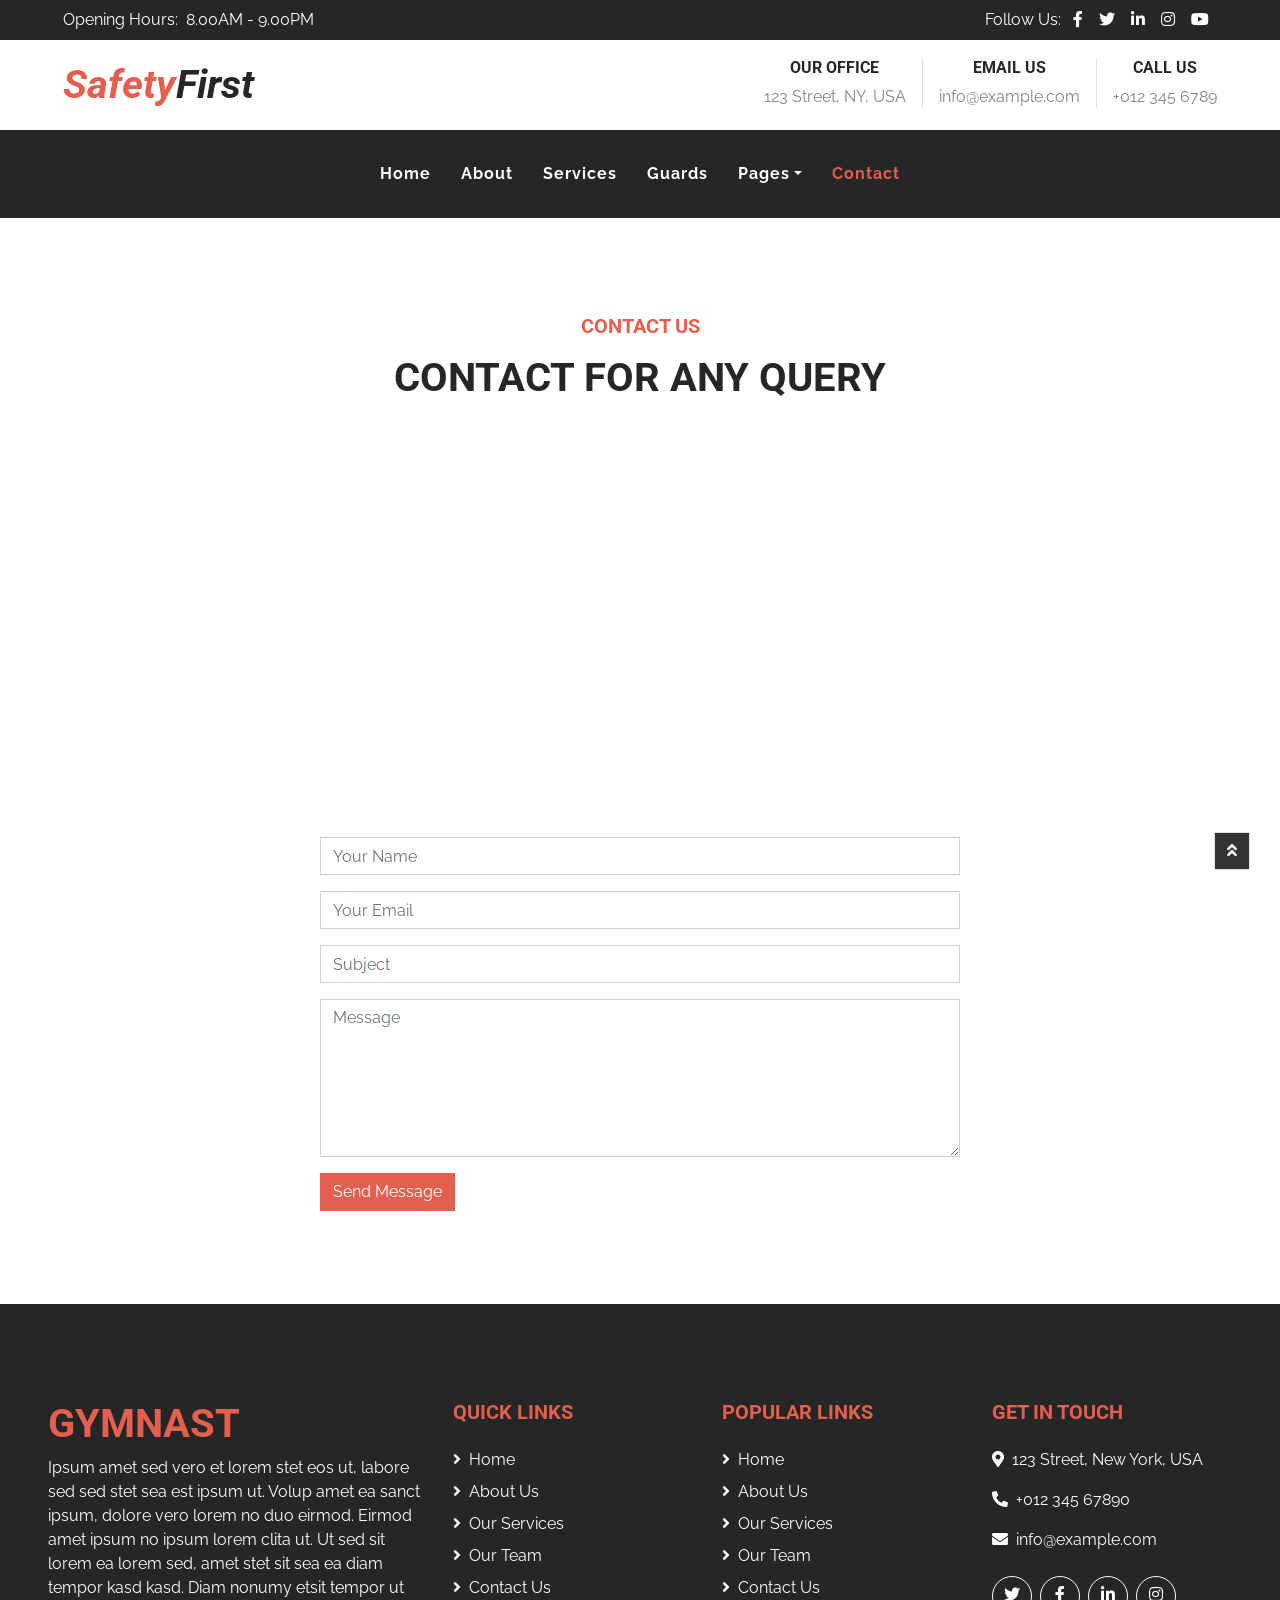
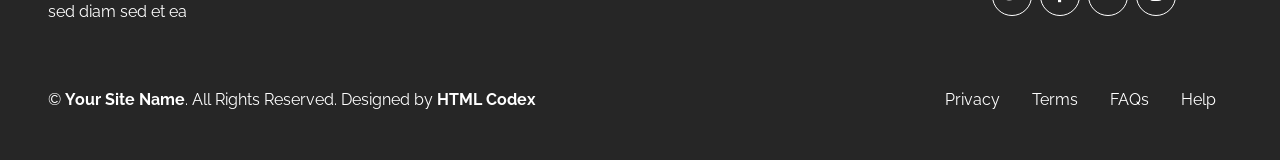
==== commit 84602935: "pruebaGps" ====
--- a/contact.html
+++ b/contact.html
@@ -3,7 +3,7 @@
 
 <head>
     <meta charset="utf-8">
-    <title>SafetyFirst - Security Guard Website Template</title>
+    <title>SafetyFir</title>
     <meta content="width=device-width, initial-scale=1.0" name="viewport">
     <meta content="Free Website Template" name="keywords">
     <meta content="Free Website Template" name="description">
@@ -120,7 +120,7 @@
         </div>
         <div class="row">
             <div class="col-12 p-0">
-                <iframe style="width: 100%; height: 500px;" src="https://www.google.com/maps/embed?pb=!1m18!1m12!1m3!1d3001156.4288297426!2d-78.01371936852176!3d42.72876761954724!2m3!1f0!2f0!3f0!3m2!1i1024!2i768!4f13.1!3m3!1m2!1s0x4ccc4bf0f123a5a9%3A0xddcfc6c1de189567!2sNew%20York%2C%20USA!5e0!3m2!1sen!2sbd!4v1603794290143!5m2!1sen!2sbd" frameborder="0" style="border:0;" allowfullscreen="" aria-hidden="false" tabindex="0"></iframe>
+                <iframe style="width: 100%; height: 500px;" src="https://www.google.com/maps/embed?pb=!1m14!1m12!1m3!1d14157.311150600122!2d-58.98521620429129!3d-27.490179564198918!2m3!1f0!2f0!3f0!3m2!1i1024!2i768!4f13.1!5e0!3m2!1ses-419!2sar!4v1774191826500!5m2!1ses-419!2sarght=" frameborder="0" style="border:0;" allowfullscreen="" aria-hidden="false" tabindex="0"></iframe>
             </div>
             <div class="col-12">
                 <div class="contact-form bg-white">
